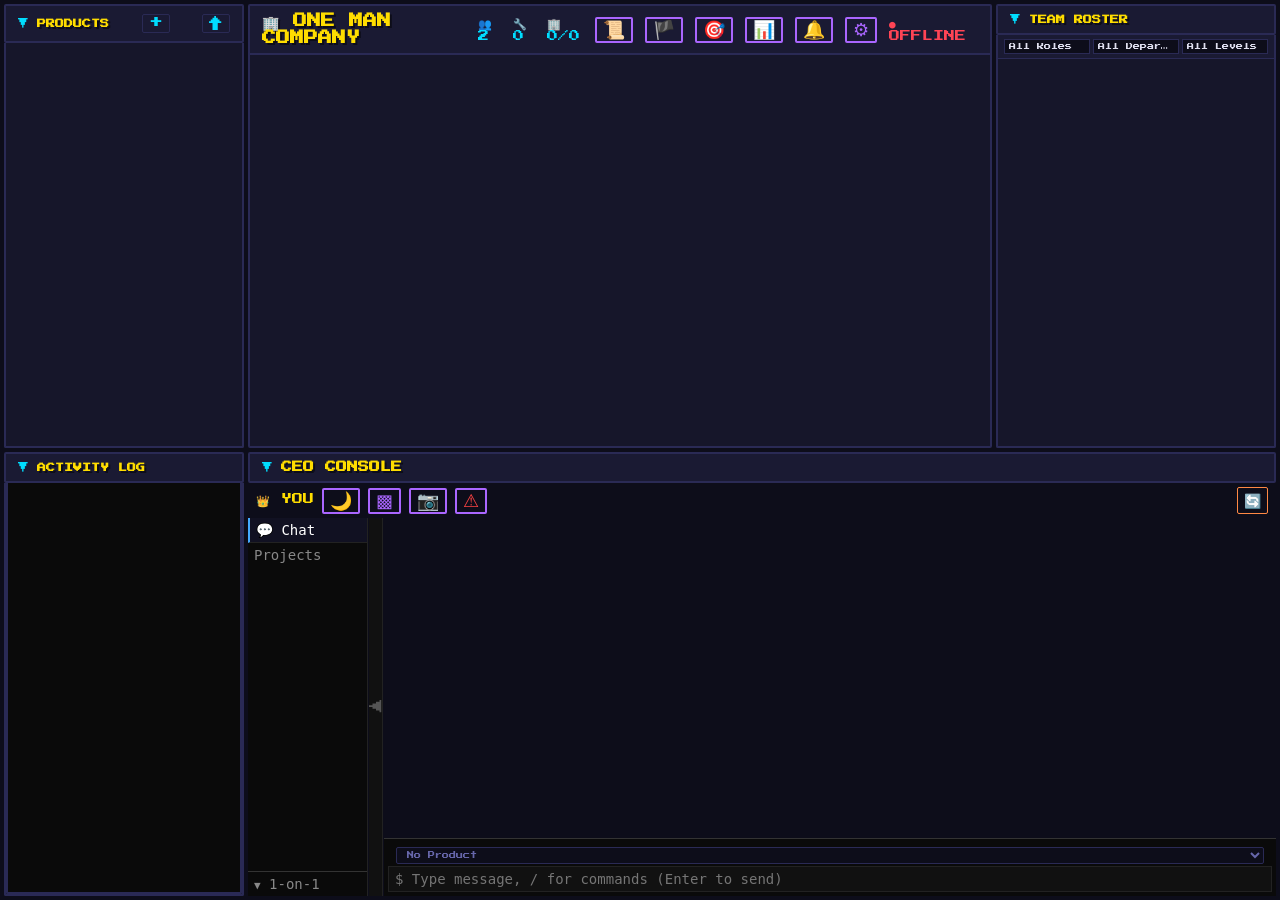
==== frontend/index.html @ 58954c48 "Added talent conversion" ====
<!DOCTYPE html>
<html lang="en">
<head>
  <meta charset="UTF-8">
  <meta name="viewport" content="width=device-width, initial-scale=1.0">
  <title>ONE MAN COMPANY</title>
  <link rel="preconnect" href="https://fonts.googleapis.com">
  <link rel="preconnect" href="https://fonts.gstatic.com" crossorigin>
  <link href="https://fonts.googleapis.com/css2?family=Press+Start+2P&display=swap" rel="stylesheet">
  <link rel="stylesheet" href="style.css">
  <script defer src="https://cloud.umami.is/script.js" data-website-id="e72ced7e-c551-40a9-b60e-18bb7db0592f"></script>
</head>
<body>
  <div id="app" role="application" aria-label="One Man Company CEO Console">
    <!-- Left top: Products & Projects -->
    <aside id="left-top-panel" aria-label="Products">
      <div class="collapsible-header" data-target="projects-panel-body">
        <span class="collapse-arrow">&#9660;</span>
        <h3 class="pixel-title">PRODUCTS</h3>
        <button id="create-product-btn" class="panel-add-btn" title="New Product" aria-label="New Product">+</button>
        <button id="import-product-btn" class="panel-add-btn" title="Import Product" aria-label="Import Product">&#8593;</button>
      </div>
      <div id="projects-panel-body" class="collapsible-body">
        <div id="projects-panel-list"></div>
      </div>
    </aside>

    <!-- Left bottom: Activity Log -->
    <aside id="left-bottom-panel" aria-label="Activity Log">
      <div class="collapsible-header" data-target="activity-body">
        <span class="collapse-arrow">&#9660;</span>
        <h3 class="pixel-title">ACTIVITY LOG</h3>
      </div>
      <div id="activity-body" class="collapsible-body collapsible-flex">
        <div id="activity-log" style="background:#0a0a0a;flex:1"></div>
      </div>
    </aside>

    <!-- Center top: Office Canvas -->
    <main id="office-panel">
      <div class="panel-header">
        <h1 class="pixel-title">&#127970; ONE MAN COMPANY <span id="app-version" class="version-badge"></span></h1>
        <div id="status-bar">
          <span class="status-item" id="employee-count">&#128101; 2</span>
          <span class="status-item status-clickable" id="tool-count" onclick="window.app.openToolList()">&#128295; 0</span>
          <span class="status-item" id="room-count">&#127970; 0/0</span>
          <!-- Meeting moved to /meeting slash command in CEO console -->
          <button id="ex-employee-toolbar-btn" class="toolbar-icon-btn" title="Ex-Employee Wall" aria-label="Ex-Employee Wall">&#128220;</button>
          <button id="company-culture-toolbar-btn" class="toolbar-icon-btn" title="Company Culture" aria-label="Company Culture">&#127988;</button>
          <button id="company-direction-toolbar-btn" class="toolbar-icon-btn" title="Company Direction" aria-label="Company Direction">&#127919;</button>
          <button id="dashboard-toolbar-btn" class="toolbar-icon-btn" title="Dashboard" aria-label="Dashboard">&#128202;</button>
          <button id="announcements-toolbar-btn" class="toolbar-icon-btn" title="Announcements" aria-label="Announcements" style="position:relative;">&#128276;<span id="announcements-badge" class="announcement-badge hidden"></span></button>
          <button id="settings-toolbar-btn" class="toolbar-icon-btn" title="Settings" aria-label="Settings">&#9881;</button>
          <span class="status-item" id="connection-status" role="status" aria-live="polite">&#9679; OFFLINE</span>
          <span class="status-item" id="last-sync-time"></span>
        </div>
      </div>
      <canvas id="office-canvas" width="640" height="480" aria-label="Office floor plan" role="img"></canvas>
      <div id="tooltip" class="tooltip hidden"></div>
    </main>

    <!-- Right top: Team Roster -->
    <aside id="roster-panel" aria-label="Team Roster">
      <div class="collapsible-header" data-target="roster-body">
        <span class="collapse-arrow">&#9660;</span>
        <h3 class="pixel-title">TEAM ROSTER</h3>
      </div>
      <div id="roster-body" class="collapsible-body">
        <div id="roster-filters" class="roster-filters">
          <select id="roster-filter-role" class="roster-filter-select"><option value="">All Roles</option></select>
          <select id="roster-filter-dept" class="roster-filter-select"><option value="">All Departments</option></select>
          <select id="roster-filter-level" class="roster-filter-select"><option value="">All Levels</option></select>
        </div>
        <div id="roster-list"></div>
      </div>
    </aside>

    <!-- Bottom spanning center+right: CEO Console -->
    <div id="console-panel">
      <div class="collapsible-header" data-target="ceo-body">
        <span class="collapse-arrow">&#9660;</span>
        <h2 class="pixel-title">CEO CONSOLE</h2>
      </div>
      <div id="ceo-body" class="collapsible-body collapsible-flex">
        <div id="ceo-avatar-area">
          <img id="ceo-avatar" width="32" height="32" src="/api/employees/00001/avatar" onerror="this.style.display='none'" />
          <span class="ceo-label">&#128081; YOU</span>
          <button id="dnd-toggle-btn" class="toolbar-icon-btn" title="Do Not Disturb" aria-label="Do Not Disturb">&#127769;</button>
          <button id="bg-tasks-toolbar-btn" class="toolbar-icon-btn" title="Background Tasks" aria-label="Background Tasks">&#9641;</button>
          <button id="screenshot-toolbar-btn" class="toolbar-icon-btn" title="Export SVG Screenshot" aria-label="Export SVG Screenshot">&#128247;</button>
          <button id="abort-all-toolbar-btn" class="toolbar-icon-btn" title="Stop All Tasks" aria-label="Stop All Tasks" style="color: #ff4444;">&#9888;</button>
          <button id="reload-toolbar-btn" class="reload-btn" title="Force reload all data from disk" aria-label="Force reload all data from disk">&#128260;</button>
        </div>
        <div id="ceo-split">
          <div id="ceo-project-list">
            <div id="ceo-chat-btn" class="ceo-nav-btn active" title="Chat with EA">&#128172; Chat</div>
            <div class="ceo-section-header">Projects</div>
            <div id="ceo-projects-section"></div>
            <div id="ceo-oneonone-section">
              <div class="ceo-section-header" id="ceo-oneonone-toggle">
                <span class="ceo-section-arrow">&#9660;</span> 1-on-1
              </div>
              <div id="ceo-oneonone-items"></div>
            </div>
          </div>
          <div id="ceo-list-toggle" title="Toggle project list">&#9664;</div>
          <div id="ceo-conv-panel">
            <div id="ceo-conv-messages"></div>
            <div id="ceo-typing-indicator" class="hidden">
              <span class="ceo-typing-dot"></span>
              <span class="ceo-typing-dot"></span>
              <span class="ceo-typing-dot"></span>
            </div>
            <div id="ceo-conv-input-area">
              <div id="ceo-product-row">
                <select id="ceo-product-select" title="Link task to product">
                  <option value="">No Product</option>
                </select>
              </div>
              <div id="ceo-conv-input-row">
                <textarea id="ceo-conv-input" placeholder="$ Type message, / for commands (Enter to send)" rows="1" aria-label="CEO message input"></textarea>
                <input type="file" id="ceo-file-input" multiple hidden />
              </div>
              <div id="ceo-slash-menu" class="hidden"></div>
            </div>
          </div>
        </div>
      </div>

      <!-- Unified Conversation Chat (replaces CEO Console when active) -->
      <div id="right-panel-chat" class="hidden"></div>
    </div>
  </div>

  <!-- Settings Floating Panel (positioned via JS) -->
  <div id="settings-floating-panel" class="floating-panel hidden">
    <div class="floating-panel-header">
      <span>&#9881; SETTINGS</span>
      <button class="floating-panel-close" onclick="document.getElementById('settings-floating-panel').classList.add('hidden')">&#10005;</button>
    </div>
    <div class="floating-panel-body">
      <div class="settings-section-header" data-target="settings-api-body">
        <span class="settings-collapse-arrow">&#9654;</span>
        <span class="settings-section-title">&#128273; API Connections</span>
      </div>
      <div id="settings-api-body" class="settings-section-body">
        <div id="api-settings-content"></div>
      </div>
      <div class="settings-section-header" data-target="settings-crons-body">
        <span class="settings-collapse-arrow">&#9654;</span>
        <span class="settings-section-title">&#9200; System Crons</span>
      </div>
      <div id="settings-crons-body" class="settings-section-body collapsed">
        <div id="system-crons-content"></div>
      </div>
      <div class="settings-section-header" data-target="settings-display-body">
        <span class="settings-collapse-arrow">&#9654;</span>
        <span class="settings-section-title">&#128065; Display</span>
      </div>
      <div id="settings-display-body" class="settings-section-body collapsed">
        <div style="padding: 8px;">
          <label style="color: #aaa; font-size: 10px; display: block; margin-bottom: 6px;">Text Size</label>
          <div style="display: flex; align-items: center; gap: 8px;">
            <span style="color: #888; font-size: 8px;">A</span>
            <input type="range" id="font-boost-slider" min="0" max="9" value="2" step="1" style="flex: 1; accent-color: var(--pixel-cyan);" />
            <span style="color: #888; font-size: 14px; font-weight: bold;">A</span>
            <span id="font-boost-label" style="color: var(--pixel-cyan); font-size: 10px; min-width: 30px;">+2px</span>
          </div>
        </div>
      </div>
    </div>
  </div>

  <!-- Announcements Panel -->
  <div id="announcements-panel" class="floating-panel hidden" style="right: 120px; top: 36px; left: auto; width: 380px; max-height: 480px;">
    <div class="floating-panel-header">
      <span>&#128276; Announcements</span>
      <button class="floating-panel-close" onclick="document.getElementById('announcements-panel').classList.add('hidden')">&#10005;</button>
    </div>
    <div class="floating-panel-body" id="announcements-list" style="overflow-y: auto; max-height: 420px; padding: 8px;">
      <div style="color: #666; font-size: 10px; text-align: center; padding: 20px 0;">Loading...</div>
    </div>
  </div>

  <!-- 1-on-1 Meeting Modal (conversational chat) -->
  <div id="oneonone-modal" class="modal-overlay hidden">
    <div class="modal-content oneonone-modal-content">
      <!-- Phase 1: Select meeting type + employee -->
      <div id="oneonone-setup" class="oneonone-phase">
        <div class="modal-header">
          <h3 class="pixel-title">&#127891; Meeting</h3>
          <button id="oneonone-close-btn" class="modal-close">&#10005;</button>
        </div>
        <div class="modal-body" style="flex-direction:column;padding:12px;">
          <label class="guidance-label">Meeting Type:</label>
          <select id="meeting-type-select">
            <option value="oneonone">1-on-1 Meeting</option>
            <option value="all_hands">All-Hands (CEO Address)</option>
            <option value="discussion">Discussion (Open Floor)</option>
          </select>
          <div id="oneonone-employee-select-row">
            <label class="guidance-label" style="margin-top:8px;">Select Employee:</label>
            <select id="oneonone-target">
              <option value="">-- Select Employee --</option>
            </select>
          </div>
          <button id="oneonone-start-btn" class="pixel-btn guidance" disabled style="margin-top:10px;">&#127891; Start Meeting</button>
        </div>
      </div>
      <!-- Phase 2: Chat -->
      <div id="oneonone-chat-phase" class="oneonone-phase hidden">
        <div class="modal-header">
          <h3 class="pixel-title" id="oneonone-chat-title">&#127891; 1-on-1 Meeting</h3>
          <button id="oneonone-close-btn2" class="modal-close">&#10005;</button>
        </div>
        <div class="chat-container">
          <div id="oneonone-chat" class="chat-messages"></div>
          <div id="oneonone-typing" class="chat-typing hidden">
            <div class="typing-avatar">&#129302;</div>
            <div class="typing-dots"><span></span><span></span><span></span></div>
          </div>
        </div>
        <div id="oneonone-preview-bar" class="chat-preview-bar hidden"></div>
        <div class="chat-input-area">
          <label class="chat-attach-btn" title="Attach file or image">
            <input type="file" id="oneonone-file-input" multiple hidden />
            &#128206;
          </label>
          <textarea id="oneonone-input" class="chat-textarea" placeholder="Type a message..." rows="1"></textarea>
          <button id="oneonone-send-btn" class="chat-send-btn" title="Send">&#9654;</button>
        </div>
        <div class="oneonone-actions">
          <button id="oneonone-end-btn" class="pixel-btn secondary">&#128308; End Meeting</button>
        </div>
      </div>
    </div>
  </div>

  <!-- Employee Detail Modal -->
  <div id="employee-modal" class="modal-overlay hidden">
    <div class="modal-content employee-modal-content">
      <div class="modal-header">
        <h3 class="pixel-title" id="emp-modal-title">Employee Details</h3>
        <button id="employee-close-btn" class="modal-close">&#10005;</button>
      </div>
      <div class="modal-body employee-modal-body">
        <div class="emp-detail-grid">
          <!-- Left: Status (compact) + Work Principles + 1-on-1 Notes -->
          <div class="emp-detail-col emp-detail-left">
            <div class="employee-avatar-section" id="emp-detail-avatar-section">
              <img id="emp-detail-avatar" class="employee-avatar" alt="AI employee avatar" />
              <label class="avatar-upload-btn">
                Upload Avatar
                <input type="file" accept="image/png,image/jpeg" style="display:none" id="emp-avatar-upload-input" />
              </label>
            </div>
            <div class="emp-detail-status-card">
              <div class="emp-detail-row">
                <span class="emp-detail-label">#</span>
                <span class="emp-detail-value" id="emp-detail-number"></span>
              </div>
              <div class="emp-detail-row">
                <span class="emp-detail-label">Name</span>
                <span class="emp-detail-value" id="emp-detail-name"></span>
              </div>
              <div class="emp-detail-row">
                <span class="emp-detail-label">Nickname</span>
                <span class="emp-detail-value" id="emp-detail-nickname"></span>
              </div>
              <div class="emp-detail-row">
                <span class="emp-detail-label">Dept</span>
                <span class="emp-detail-value" id="emp-detail-department"></span>
              </div>
              <div class="emp-detail-row">
                <span class="emp-detail-label">Role</span>
                <span class="emp-detail-value" id="emp-detail-role"></span>
              </div>
              <div class="emp-detail-row">
                <span class="emp-detail-label">Level</span>
                <span class="emp-detail-value" id="emp-detail-level"></span>
              </div>
              <div class="emp-detail-row">
                <span class="emp-detail-label">Skills</span>
                <span class="emp-detail-value" id="emp-detail-skills"></span>
              </div>
              <div class="emp-detail-row">
                <span class="emp-detail-label">Perms</span>
                <span class="emp-detail-value" id="emp-detail-permissions"></span>
              </div>
              <div class="emp-detail-row">
                <span class="emp-detail-label">Salary</span>
                <span class="emp-detail-value" id="emp-detail-salary"></span>
              </div>
              <div class="emp-detail-row perf-row">
                <span class="emp-detail-label">Perf</span>
                <div class="emp-detail-value" id="emp-detail-perf-wrapper"></div>
              </div>
              <div id="emp-detail-hr-badges" class="emp-detail-row"></div>
              <div id="emp-detail-okr-section" class="emp-detail-section emp-okr-section hidden">
                <div class="emp-detail-section-title">OKRs</div>
                <div class="emp-detail-section-content" id="emp-detail-okrs"></div>
              </div>
              <div id="emp-settings-container" class="emp-detail-section emp-model-section-wrap">
                <!-- Dynamically rendered from manifest.json settings -->
              </div>
              <button id="emp-oneonone-btn" class="pixel-btn emp-fire-btn">&#127891; Start 1-on-1</button>
              <button id="emp-fire-btn" class="pixel-btn danger emp-fire-btn" style="display:none;">
                &#128308; Dismiss Employee
              </button>
            </div>

            <div class="emp-detail-section emp-detail-flex-section">
              <div class="emp-detail-section-title">Work Principles</div>
              <div class="emp-detail-section-content" id="emp-detail-principles"></div>
            </div>

            <div class="emp-detail-section emp-detail-flex-section">
              <div class="emp-detail-section-title">1-on-1 Notes</div>
              <div class="emp-detail-section-content" id="emp-detail-guidance"></div>
            </div>

            <div class="emp-detail-section emp-detail-flex-section" id="emp-detail-cron-section">
              <div class="emp-detail-section-title" style="display:flex;align-items:center;justify-content:space-between;">
                <span>Scheduled Jobs</span>
                <button class="emp-cron-stop-all-btn" id="emp-cron-stop-all-btn" style="display:none;">Stop All</button>
              </div>
              <div class="emp-detail-section-content" id="emp-detail-crons">
                <span class="empty-hint">No scheduled jobs</span>
              </div>
            </div>

            <div class="emp-section" id="emp-detail-projects-section">
              <div class="emp-section-title">Project History</div>
              <div id="emp-detail-projects" class="emp-detail-projects">
                <span class="empty-hint">Loading...</span>
              </div>
            </div>
          </div>

          <!-- Center: Task Board -->
          <div class="emp-detail-col emp-detail-center">
            <div class="emp-detail-section emp-detail-fill-section">
              <div class="emp-detail-section-title">Task Board</div>
              <div class="emp-detail-section-content" id="emp-detail-taskboard">
                <span class="empty-hint">No tasks</span>
              </div>
            </div>
          </div>

          <!-- Right: Execution Log + Work History -->
          <div class="emp-detail-col emp-detail-right">
            <div class="emp-detail-section emp-detail-fill-section">
              <div class="emp-detail-section-title">Execution Log</div>
              <div class="emp-detail-section-content emp-log-viewer" id="emp-detail-logs">
                <span class="empty-hint">No logs</span>
              </div>
            </div>
            <div class="emp-detail-section" style="max-height:150px;overflow-y:auto;margin-top:4px">
              <div class="emp-detail-section-title">Work History</div>
              <div class="emp-detail-section-content" id="emp-detail-progress">
                <span class="empty-hint">No work history</span>
              </div>
            </div>
          </div>
        </div>
      </div>
    </div>
  </div>

  <!-- Workflow Viewer/Editor Modal -->
  <div id="workflow-modal" class="modal-overlay hidden">
    <div class="modal-content">
      <div class="modal-header">
        <h3 class="pixel-title">&#128203; Company Rules — Workflows</h3>
        <button id="workflow-close-btn" class="modal-close">&#10005;</button>
      </div>
      <div class="modal-body">
        <div id="workflow-list" class="workflow-sidebar"></div>
        <div id="workflow-editor" class="workflow-main">
          <div id="workflow-placeholder" class="workflow-placeholder">&#8592; Select a workflow to view</div>
          <div id="workflow-rendered" class="workflow-rendered hidden"></div>
          <textarea id="workflow-content" class="workflow-textarea hidden" rows="20"></textarea>
        </div>
      </div>
      <div class="modal-footer">
        <button id="workflow-edit-btn" class="pixel-btn" disabled>&#9998; Edit</button>
        <button id="workflow-save-btn" class="pixel-btn hidden" disabled>&#128190; Save Changes</button>
        <button id="workflow-cancel-btn" class="pixel-btn secondary">Cancel</button>
      </div>
    </div>
  </div>

  <!-- Meeting Room Zoom Modal -->
  <div id="meeting-modal" class="modal-overlay hidden">
    <div class="modal-content meeting-modal-content">
      <div class="modal-header">
        <h3 class="pixel-title" id="meeting-modal-title">&#127970; Meeting Room</h3>
        <div class="meeting-modal-status">
          <span id="meeting-modal-status-led" class="status-led free"></span>
          <span id="meeting-modal-status-text" class="status-text">Available</span>
        </div>
        <button id="meeting-close-btn" class="modal-close">&#10005;</button>
      </div>
      <div class="modal-body meeting-modal-body">
        <!-- Left: Room info + participants -->
        <div id="meeting-info-panel" class="meeting-info">
          <div class="meeting-info-block">
            <div class="meeting-info-label">Capacity</div>
            <div id="meeting-capacity" class="meeting-info-value">6 people</div>
          </div>
          <div class="meeting-info-block">
            <div class="meeting-info-label">Participants</div>
            <div id="meeting-participants" class="meeting-participants-list">None</div>
          </div>
        </div>
        <!-- Right: Chat panel -->
        <div id="meeting-chat-panel" class="meeting-chat">
          <div class="meeting-chat-header">Live Meeting Log</div>
          <div id="meeting-chat-messages" class="meeting-chat-messages"></div>
        </div>
        <div id="meeting-ceo-input-area" class="chat-input-area hidden">
          <textarea id="meeting-ceo-input" class="chat-textarea" placeholder="Send a message to this meeting..." rows="1"></textarea>
          <button id="meeting-ceo-send-btn" class="chat-send-btn">&#9654;</button>
        </div>
      </div>
    </div>
  </div>

  <!-- Hiring Request Modal (COO → CEO) -->
  <div id="hiring-request-modal" class="modal-overlay hidden">
    <div class="modal-content" style="max-width:320px;">
      <div class="modal-header">
        <h3 class="pixel-title">&#128188; COO Hiring Request</h3>
        <button id="hiring-request-close-btn" class="modal-close">&#10005;</button>
      </div>
      <div class="modal-body" id="hiring-request-body"></div>
      <div style="display:flex;gap:6px;justify-content:flex-end;padding:6px 8px;">
        <button id="hiring-request-reject" class="pixel-btn" style="background:var(--pixel-red);font-size:7px;padding:3px 8px;">Reject</button>
        <button id="hiring-request-approve" class="pixel-btn" style="background:var(--pixel-green);font-size:7px;padding:3px 8px;">Approve</button>
      </div>
    </div>
  </div>

  <!-- Candidate Selection Modal (Boss Online) -->
  <div id="candidate-modal" class="modal-overlay hidden">
    <div class="modal-content candidate-modal-content">
      <div class="modal-header">
        <h3 class="pixel-title">&#128100; Boss Online — Candidate Selection</h3>
        <button id="candidate-close-btn" class="modal-close">&#10005;</button>
      </div>
      <div class="modal-body candidate-modal-body">
        <div id="candidate-jd" class="candidate-jd"></div>
        <div id="candidate-roles" class="candidate-roles"></div>
        <div id="candidate-detail-panel" class="candidate-detail-panel hidden">
          <div class="detail-panel-header">
            <button id="detail-panel-close" class="detail-panel-close">&times;</button>
          </div>
          <div id="detail-panel-content" class="detail-panel-content"></div>
          <div class="detail-panel-actions">
            <button id="detail-interview-btn" class="pixel-btn">&#128172; Interview</button>
            <button id="detail-select-btn" class="pixel-btn secondary">&#10004; Select</button>
          </div>
        </div>
      </div>
      <div id="candidate-batch-bar" class="candidate-batch-bar hidden">
        <span id="candidate-batch-count" class="batch-count">0 selected</span>
        <button id="candidate-batch-hire-btn" class="pixel-btn batch-hire-btn" disabled>RECRUIT PARTY (0)</button>
      </div>
    </div>
  </div>

  <!-- Talent Pool Modal -->
  <div id="talent-pool-modal" class="modal-overlay hidden">
    <div class="modal-content talent-pool-modal-content">
      <div class="modal-header">
        <h3 class="pixel-title">&#128188; Talent Pool</h3>
        <span id="talent-pool-source-badge" class="talent-pool-badge"></span>
        <button id="talent-pool-close-btn" class="modal-close">&#10005;</button>
      </div>
      <div class="modal-body talent-pool-modal-body">
        <div id="talent-pool-list" class="talent-pool-list"></div>
      </div>
    </div>
  </div>

  <!-- Interview Chatbot Modal -->
  <div id="interview-modal" class="modal-overlay hidden">
    <div class="modal-content interview-modal-content">
      <div class="modal-header interview-header">
        <div class="interview-header-info">
          <h3 class="pixel-title" id="interview-modal-title">&#128172; Interview</h3>
          <span class="interview-model-badge" id="interview-model-badge"></span>
        </div>
        <button id="interview-close-btn" class="modal-close">&#10005;</button>
      </div>
      <div class="chat-container">
        <div id="interview-chat" class="chat-messages"></div>
        <div id="interview-typing" class="chat-typing hidden">
          <div class="typing-avatar">&#129302;</div>
          <div class="typing-dots"><span></span><span></span><span></span></div>
        </div>
      </div>
      <div id="interview-preview-bar" class="chat-preview-bar hidden"></div>
      <div class="chat-input-area">
        <label class="chat-attach-btn" title="Attach file or image">
          <input type="file" id="interview-file-input" multiple hidden />
          &#128206;
        </label>
        <textarea id="interview-question" class="chat-textarea" placeholder="Type a message..." rows="1"></textarea>
        <button id="interview-ask-btn" class="chat-send-btn" title="Send">&#9654;</button>
      </div>
      <div class="interview-actions">
        <button id="interview-hire-btn" class="pixel-btn">&#9989; Hire</button>
        <button id="interview-back-btn" class="pixel-btn secondary">&#8592; Back to Candidates</button>
      </div>
    </div>
  </div>

  <!-- Hosting Remap Modal -->
  <div id="hosting-remap-modal" class="modal-overlay hidden">
    <div class="modal-content hosting-remap-modal-content">
      <div class="modal-header">
        <h3 class="pixel-title">&#128295; Hosting Remap</h3>
        <button id="remap-close-btn" class="modal-close">&#10005;</button>
      </div>
      <div class="modal-body hosting-remap-body">
        <p class="remap-explanation">Some candidates require Claude CLI (self-hosted). Remap them to your provider to hire as company-hosted employees.</p>
        <div id="remap-candidates-list" class="remap-candidates-list"></div>
      </div>
      <div class="remap-actions">
        <button id="remap-audit-btn" class="pixel-btn secondary">&#128270; Audit Skills</button>
        <button id="remap-cancel-btn" class="pixel-btn secondary">Cancel</button>
        <button id="remap-confirm-btn" class="pixel-btn">Confirm &amp; Continue</button>
      </div>
      <!-- Skill Audit Results (shown inline after audit) -->
      <div id="remap-audit-panel" class="remap-audit-panel hidden">
        <div class="remap-audit-header">
          <span class="remap-audit-title">&#128270; Skill Audit Results</span>
          <span id="remap-audit-model-badge" class="interview-model-badge"></span>
        </div>
        <div id="remap-audit-progress" class="remap-audit-progress hidden">
          <span class="remap-audit-progress-text">Auditing skills...</span>
        </div>
        <div id="remap-audit-results" class="remap-audit-results"></div>
      </div>
    </div>
  </div>

  <!-- Onboarding Progress Toast (non-blocking, bottom-right corner) -->
  <div id="onboarding-progress-modal" class="onboarding-toast hidden">
    <div class="onboarding-toast-header">
      <span class="onboarding-toast-title">&#128640; Onboarding</span>
      <button id="onboarding-toggle-btn" class="onboarding-toast-toggle">&#9660;</button>
      <button id="onboarding-done-btn" class="onboarding-toast-close hidden">&#10005;</button>
    </div>
    <div id="onboarding-toast-body" class="onboarding-toast-body">
      <div id="onboarding-progress-list" class="onboarding-list"></div>
    </div>
  </div>

  <!-- Ex-Employee Wall Modal -->
  <div id="ex-employee-modal" class="modal-overlay hidden">
    <div class="modal-content ex-employee-modal-content">
      <div class="modal-header">
        <h3 class="pixel-title">&#128220; Ex-Employee Wall</h3>
        <button id="ex-employee-close-btn" class="modal-close">&#10005;</button>
      </div>
      <div class="modal-body">
        <div id="ex-employee-list" class="ex-employee-list"></div>
      </div>
    </div>
  </div>

  <!-- Operations Dashboard Modal -->
  <div id="dashboard-modal" class="modal-overlay hidden">
    <div class="modal-content dashboard-modal-content">
      <div class="modal-header">
        <h3 class="pixel-title">&#128202; Dashboard</h3>
        <button id="dashboard-close-btn" class="modal-close">&#10005;</button>
      </div>
      <div class="modal-body">
        <div id="dashboard-content" class="dashboard-grid"></div>
      </div>
    </div>
  </div>

  <!-- Company Culture Modal -->
  <div id="company-culture-modal" class="modal-overlay hidden">
    <div class="modal-content company-culture-modal-content">
      <div class="modal-header">
        <h3 class="pixel-title">&#127988; Company Culture</h3>
        <button id="company-culture-close-btn" class="modal-close">&#10005;</button>
      </div>
      <div class="modal-body company-culture-body">
        <div class="company-culture-input-area">
          <textarea id="company-culture-input" placeholder="Add a new culture entry..." rows="2"></textarea>
          <button id="company-culture-add-btn" class="pixel-btn">&#10010; Add</button>
        </div>
        <div id="company-culture-list" class="company-culture-list"></div>
      </div>
    </div>
  </div>

  <!-- Tool List Modal -->
  <div id="tool-list-modal" class="modal-overlay hidden">
    <div class="modal-content tool-list-modal-content">
      <div class="modal-header">
        <h3 class="pixel-title">&#128295; TOOL LIST</h3>
        <button class="modal-close" onclick="document.getElementById('tool-list-modal').classList.add('hidden')">&times;</button>
      </div>
      <div class="modal-body" style="flex-direction:column;padding:8px;overflow-y:auto;">
        <div id="tool-list-body"></div>
      </div>
    </div>
  </div>

  <!-- Project Wall Modal -->
  <div id="project-modal" class="modal-overlay hidden">
    <div class="modal-content project-modal-content">
      <div class="modal-header">
        <h3 class="pixel-title">&#128203; Project Wall — All Tasks</h3>
        <button id="project-close-btn" class="modal-close">&#10005;</button>
      </div>
      <div class="modal-body">
        <div id="project-list" class="project-list"></div>
        <div id="project-detail" class="project-detail hidden">
          <div id="project-detail-content"></div>
        </div>
      </div>
    </div>
  </div>

  <!-- Product Detail Modal -->
  <div id="product-modal" class="modal-overlay hidden">
    <div class="modal-content product-modal-content">
      <div class="modal-header">
        <h3 class="pixel-title" id="product-modal-title">Product Detail</h3>
        <button id="product-close-btn" class="modal-close">&#10005;</button>
      </div>
      <div class="modal-body">
        <div id="product-detail-content"></div>
      </div>
    </div>
  </div>

  <!-- Company Direction Modal -->
  <div id="company-direction-modal" class="modal-overlay hidden">
    <div class="modal-content company-direction-modal-content">
      <div class="modal-header">
        <h3 class="pixel-title">&#127919; Company Direction</h3>
        <button id="company-direction-close-btn" class="modal-close">&#10005;</button>
      </div>
      <div class="modal-body company-direction-body">
        <p style="font-size:7px;color:var(--text-dim);margin:0 0 8px;">Set the company strategy / direction. This is injected into every employee's prompt.</p>
        <textarea id="company-direction-input" placeholder="e.g. We focus on AI-driven creative tools for indie creators..." rows="5" style="width:100%;background:var(--bg-dark);color:var(--pixel-white);border:2px solid var(--border);font-family:'Press Start 2P',monospace;font-size:7px;padding:6px;resize:vertical;"></textarea>
        <div style="margin-top:8px;display:flex;gap:6px;">
          <button id="company-direction-enrich-btn" class="pixel-btn secondary" onclick="app.enrichCompanyDirection()">&#10024; Polish / Enrich</button>
          <button id="company-direction-save-btn" class="pixel-btn">&#128190; Save</button>
        </div>
        <div id="company-direction-current" style="margin-top:12px;padding:8px;background:var(--bg-dark);border:2px solid var(--border);border-radius:4px;font-size:7px;color:var(--text-dim);white-space:pre-wrap;max-height:120px;overflow-y:auto;display:none;">
        </div>
      </div>
    </div>
  </div>

  <!-- Generic popup modal (dynamically filled by open_popup events) -->
  <div id="generic-popup-modal" class="modal-overlay hidden">
    <div class="modal-content generic-popup-content">
      <div class="modal-header">
        <h3 class="pixel-title" id="generic-popup-title">Notification</h3>
        <button id="generic-popup-close-btn" class="modal-close">&#10005;</button>
      </div>
      <div class="modal-body" id="generic-popup-body" style="flex-direction:column;padding:12px;">
      </div>
      <div class="modal-footer" id="generic-popup-footer" style="display:none;">
      </div>
    </div>
  </div>

  <!-- Code update banner -->
  <div id="code-update-banner" class="code-update-banner hidden">
    <span id="code-update-text">&#128260; Code updated</span>
    <button id="code-update-apply-btn" class="pixel-btn small">Apply</button>
    <button id="code-update-dismiss-btn" class="dismiss-btn">&times;</button>
  </div>

  <!-- Reconnecting overlay -->
  <div id="reconnecting-overlay" class="reconnecting-overlay hidden">
    <span class="reconnecting-text">&#128260; Reconnecting...</span>
  </div>

  <!-- Background Tasks Modal -->
  <div id="bg-tasks-modal" class="modal-overlay hidden">
    <div class="modal-content bg-tasks-modal-content">
      <div class="modal-header">
        <h3 class="pixel-title">&#9608; BACKGROUND TASKS</h3>
        <span id="bg-tasks-slots" class="bg-tasks-slots"></span>
        <button id="bg-tasks-close-btn" class="modal-close">&#10005;</button>
      </div>
      <div class="modal-body bg-tasks-body">
        <div id="bg-tasks-list" class="bg-tasks-list"></div>
        <div id="bg-tasks-detail" class="bg-tasks-detail">
          <div class="bg-tasks-detail-empty">Select a task</div>
        </div>
      </div>
    </div>
  </div>

  <!-- Create Product Modal -->
  <div id="create-product-modal" class="modal-overlay hidden">
    <div class="modal-content" style="max-width: 420px;">
      <div class="modal-header">
        <h3 class="pixel-title">NEW PRODUCT</h3>
        <button class="modal-close" data-modal="create-product-modal">&times;</button>
      </div>
      <div class="modal-body" style="flex-direction:column;padding:12px;">
        <div class="form-group">
          <label class="form-label">Name</label>
          <input type="text" id="create-product-name" class="form-input" placeholder="e.g. OneManCompany官网" />
        </div>
        <div class="form-group">
          <label class="form-label">Objective</label>
          <textarea id="create-product-desc" class="form-input" rows="2" placeholder="Product goal / objective"></textarea>
        </div>
        <div class="form-group">
          <label class="form-label">Owner</label>
          <select id="create-product-owner" class="form-input">
            <option value="">Select owner...</option>
          </select>
        </div>
        <div id="create-product-krs">
          <label class="form-label">Key Results</label>
          <div id="kr-list"></div>
          <button id="add-kr-btn" class="btn-small">+ Add KR</button>
        </div>
        <div class="form-actions">
          <button id="submit-create-product" class="btn-primary">Create</button>
        </div>
      </div>
    </div>
  </div>

  <!-- Trace Viewer Modal -->
  <div id="trace-modal" class="modal-overlay hidden">
    <div class="modal-content" style="width:90vw;max-width:1200px;height:80vh;padding:0;background:#0a0a0a;border:1px solid #333">
      <button class="modal-close" onclick="document.getElementById('trace-modal').classList.add('hidden')">&times;</button>
      <div class="trace-container" style="height:100%">
        <div class="trace-header">
          <span class="trace-header-title" id="trace-modal-title">TRACE VIEWER</span>
          <span class="trace-header-meta" id="trace-modal-meta"></span>
        </div>
        <div id="trace-feed-panel" style="flex:1;overflow:hidden"></div>
      </div>
    </div>
  </div>

  <link rel="stylesheet" href="https://cdn.jsdelivr.net/npm/@xterm/xterm@5.5.0/css/xterm.min.css">
  <script src="https://cdn.jsdelivr.net/npm/@xterm/xterm@5.5.0/lib/xterm.min.js"></script>
  <script src="https://cdn.jsdelivr.net/npm/@xterm/addon-fit@0.10.0/lib/addon-fit.min.js"></script>
<script src="https://unpkg.com/@antv/g6@4.8.24/dist/g6.min.js"></script>
  <script src="conversation.js"></script>
  <script src="office-tileatlas.js?v=17"></script>
  <script src="office-camera.js?v=4"></script>
  <script src="office-map.js?v=3"></script>
  <script src="office-minimap.js?v=2"></script>
  <script src="vendor/canvas2svg.js?v=1"></script>
  <script src="office.js?v=29"></script>
  <script src="screenshot.js?v=1"></script>
  <script src="task-tree-g6.js?v=1"></script>
  <link rel="stylesheet" href="trace-viewer.css">
  <script src="trace-viewer.js"></script>
  <script src="xterm-log.js"></script>
  <script src="ceo-terminal.js"></script>
  <script src="resize-handler.js"></script>
  <script src="plugin-loader.js"></script>
  <script src="app.js"></script>
</body>
</html>
---- frontend/style.css ----
/* ===== One Man Company — Pixel Art Theme ===== */

:root {
  --bg-dark: #0d0d1a;
  --bg-panel: #16162a;
  --bg-panel-alt: #1a1a33;
  --border: #2a2a55;
  --pixel-green: #00ff88;
  --pixel-blue: #4488ff;
  --pixel-yellow: #ffdd00;
  --pixel-red: #ff4455;
  --pixel-cyan: #00ddff;
  --pixel-purple: #aa66ff;
  --pixel-orange: #ff8844;
  --pixel-white: #e0e0f0;
  --pixel-gray: #888899;
  --text-dim: #6666aa;
  --text-primary: #e0e0f0;
  --font-pixel: 'Press Start 2P', monospace;
  --font-mono: 'Courier New', Courier, monospace;
  --bg-card: #16162a;
  --font-boost: 2px;  /* Text size boost: 0px (small), 2px (medium, default), 4px (large) */

  /* ═══ Typography Scale (Primitive) ═══ */
  --size-1: calc(5px + var(--font-boost));   /* 7px  — micro */
  --size-2: calc(7px + var(--font-boost));   /* 9px  — label */
  --size-3: calc(9px + var(--font-boost));   /* 11px — body */
  --size-4: calc(12px + var(--font-boost));  /* 14px — subheading */
  --size-5: calc(16px + var(--font-boost));  /* 18px — heading */
  --size-6: calc(24px + var(--font-boost));  /* 26px — display */

  /* ═══ Typography Scale (Semantic) ═══ */
  --text-display: var(--size-6);
  --text-heading: var(--size-5);
  --text-subheading: var(--size-4);
  --text-body: var(--size-3);
  --text-label: var(--size-2);
  --text-micro: var(--size-1);

  /* ═══ Spacing Scale (Primitive) ═══ */
  --sp-1: 4px;
  --sp-2: 8px;
  --sp-3: 12px;
  --sp-4: 16px;
  --sp-5: 24px;
  --sp-6: 32px;
  --sp-8: 48px;

  /* ═══ Spacing Scale (Semantic) ═══ */
  --gap-inline: var(--sp-2);
  --gap-stack: var(--sp-3);
  --gap-section: var(--sp-5);
  --pad-component: var(--sp-3);
  --pad-panel: var(--sp-4);
  --pad-button: var(--sp-2) var(--sp-3);

  /* ═══ Radius Scale ═══ */
  --radius-sm: 2px;
  --radius-md: 4px;
  --radius-full: 50%;

  /* z-index scale */
  --z-base: 2;
  --z-dropdown: 10;
  --z-sticky: 100;
  --z-overlay: 200;
  --z-floating: 300;
  --z-modal: 900;
  --z-toast-backdrop: 9998;
  --z-toast: 9999;
  --z-critical: 99999;
}

* {
  box-sizing: border-box;
  image-rendering: pixelated;
  image-rendering: crisp-edges;
}

:focus-visible {
  outline: 2px solid var(--pixel-cyan);
  outline-offset: 2px;
}

input:focus-visible,
textarea:focus-visible,
select:focus-visible {
  outline: 2px solid var(--pixel-cyan);
  outline-offset: 0;
}

body {
  background: var(--bg-dark);
  color: var(--pixel-white);
  font-family: 'Press Start 2P', monospace;
  font-size: var(--text-subheading);
  margin: 0;
  overflow: hidden;
}

/* ===== 2D Grid Layout ===== */
#app {
  display: grid;
  grid-template-columns: 240px 1fr 280px;
  grid-template-rows: 1fr 1fr; /* overridden by resize-handler.js */
  grid-template-areas:
    "left-top    canvas   roster"
    "left-bottom console  console";
  height: 100vh;
  gap: var(--sp-1);
  padding: var(--sp-1);
}

/* During resize drag: prevent canvas/iframes from stealing pointer events */
body.resize-dragging * {
  pointer-events: none !important;
}
body.resize-dragging {
  pointer-events: auto !important;
}

#left-top-panel {
  grid-area: left-top;
  display: flex;
  flex-direction: column;
  overflow: hidden;
}

#left-bottom-panel {
  grid-area: left-bottom;
  display: flex;
  flex-direction: column;
  overflow: hidden;
}

#roster-panel {
  grid-area: roster;
  display: flex;
  flex-direction: column;
  overflow: hidden;
}

/* ===== Collapsible Panels ===== */
.collapsible-header {
  display: flex;
  align-items: center;
  gap: var(--sp-2);
  padding: var(--sp-2) var(--pad-component);
  background: var(--bg-panel-alt);
  border: 2px solid var(--border);
  border-radius: var(--radius-sm);
  cursor: pointer;
  user-select: none;
  transition: background 0.15s;
}

.collapsible-header:hover {
  background: #222244;
}

.collapsible-header .pixel-title {
  margin: 0;
}

.collapse-arrow {
  font-size: var(--text-body);
  color: var(--pixel-cyan);
  transition: transform 0.25s ease;
  display: inline-block;
}

.collapsible-header.collapsed .collapse-arrow {
  transform: rotate(-90deg);
}

.collapsible-body {
  overflow: hidden;
  transition: max-height 0.3s ease, opacity 0.25s ease;
  max-height: 2000px;
  opacity: 1;
}

.collapsible-body.collapsed {
  max-height: 0 !important;
  opacity: 0;
  overflow: hidden;
}

/* Flex variant for activity log */
.collapsible-body.collapsible-flex {
  flex: 1;
  min-height: 0;
  min-width: 0;
  display: flex;
  flex-direction: column;
  overflow: hidden;
}

.collapsible-body.collapsible-flex.collapsed {
  flex: 0;
}

/* ===== Left Panels + Roster ===== */
#left-top-panel .collapsible-body,
#left-bottom-panel .collapsible-body,
#roster-panel .collapsible-body {
  background: var(--bg-panel);
  border: 2px solid var(--border);
  border-top: none;
  border-radius: 0 0 var(--radius-sm) var(--radius-sm);
  overflow-y: auto;
  flex: 1;
}

/* ===== Office Panel (Center top) ===== */
#office-panel {
  grid-area: canvas;
  background: var(--bg-panel);
  border: 2px solid var(--border);
  border-radius: var(--radius-sm);
  display: flex;
  flex-direction: column;
  overflow: hidden;
  position: relative;
}

.panel-header {
  display: flex;
  justify-content: space-between;
  align-items: center;
  padding: var(--pad-button);
  border-bottom: 2px solid var(--border);
  background: var(--bg-panel-alt);
  position: relative;
}

.pixel-title {
  font-size: var(--text-label);
  margin: 0;
  color: var(--pixel-yellow);
  text-shadow: 2px 2px 0 rgba(0,0,0,0.5);
}
h1.pixel-title { font-size: var(--text-subheading); }
h2.pixel-title { font-size: var(--text-body); }
h3.pixel-title { font-size: var(--text-label); }

.version-badge {
  font-size: var(--text-micro);
  color: var(--pixel-blue);
  opacity: 0.7;
  margin-left: 4px;
}

#status-bar {
  display: flex;
  gap: var(--gap-stack);
  align-items: center;
}

.status-item {
  font-size: var(--text-body);
  color: var(--pixel-cyan);
}

#connection-status {
  color: var(--pixel-red);
}

#connection-status.online {
  color: var(--pixel-green);
}

#last-sync-time {
  font-size: var(--text-label);
  color: var(--text-dim);
}

#office-canvas {
  flex: 1;
  width: 100%;
  display: block;
  cursor: crosshair;
  image-rendering: pixelated;
  image-rendering: crisp-edges;
}

.tooltip {
  position: absolute;
  background: rgba(0, 0, 0, 0.9);
  border: 2px solid var(--pixel-cyan);
  padding: var(--sp-1) var(--sp-2);
  font-size: var(--text-label);
  line-height: 1.8;
  pointer-events: none;
  z-index: var(--z-dropdown);
  max-width: 200px;
  white-space: pre-wrap;
}

.tooltip.hidden {
  display: none;
}

/* ===== Toolbar Icon Button (Guidance) ===== */
.toolbar-icon-btn {
  background: none;
  border: 2px solid var(--pixel-purple);
  color: var(--pixel-purple);
  font-size: var(--text-heading);
  padding: 2px 6px;
  cursor: pointer;
  border-radius: var(--radius-sm);
  transition: background 0.1s, transform 0.05s;
  line-height: 1;
}

.toolbar-icon-btn:hover {
  background: var(--pixel-purple);
  color: #000;
}

.toolbar-icon-btn:active {
  transform: translate(1px, 1px);
}

/* ===== Floating Panel (Settings dropdown etc.) ===== */
.floating-panel {
  position: fixed;
  z-index: var(--z-floating);
  background: var(--bg-panel, #1a1a2e);
  border: 2px solid var(--pixel-cyan, #0ff);
  box-shadow: 0 4px 20px rgba(0, 255, 255, 0.2);
  min-width: 320px;
  max-height: 400px;
  overflow-y: auto;
}
.floating-panel.hidden { display: none; }
.floating-panel-header {
  display: flex;
  justify-content: space-between;
  align-items: center;
  padding: var(--pad-button);
  border-bottom: 1px solid var(--border, #333);
  color: var(--pixel-cyan, #0ff);
  font-family: var(--font-pixel);
  font-size: var(--text-body);
}
.floating-panel-close {
  background: none;
  border: none;
  color: #888;
  cursor: pointer;
  font-size: var(--text-heading);
}
.floating-panel-close:hover {
  color: var(--pixel-white, #fff);
}
.floating-panel-body {
  padding: var(--pad-button);
}

/* ===== Console Panel (Bottom, spans center+right) ===== */
#console-panel {
  grid-area: console;
  display: flex;
  flex-direction: column;
  overflow: hidden;
}

#ceo-section {
  padding: 10px;
}

#ceo-body.collapsible-flex {
  flex: 1;
}

#activity-body.collapsible-flex {
  flex: 1;
}

#ceo-avatar-area {
  display: flex;
  align-items: center;
  gap: var(--sp-2);
  padding: var(--sp-1) var(--sp-2);
  flex-shrink: 0;
}

#ceo-avatar {
  border: 2px solid var(--pixel-yellow);
  border-radius: var(--radius-md);
  object-fit: cover;
}

.ceo-label {
  font-size: var(--text-body);
  color: var(--pixel-yellow);
}

.reload-btn {
  position: relative;
  margin-left: auto;
  background: transparent;
  border: 1px solid var(--pixel-orange);
  color: var(--pixel-orange);
  font-family: 'Press Start 2P', monospace;
  font-size: var(--text-subheading);
  padding: 4px 6px;
  cursor: pointer;
  border-radius: var(--radius-sm);
  transition: background 0.15s, color 0.15s;
}

.reload-btn:hover {
  background: var(--pixel-orange);
  color: #000;
}

.reload-btn:hover::after {
  content: "May interrupt running tasks!";
  position: absolute;
  bottom: calc(100% + 6px);
  right: 0;
  background: var(--pixel-red);
  color: #fff;
  font-size: var(--text-body);
  padding: var(--sp-1) var(--sp-2);
  border-radius: var(--radius-sm);
  white-space: nowrap;
  pointer-events: none;
  z-index: var(--z-sticky);
}

.reload-btn:disabled {
  opacity: 0.4;
  cursor: not-allowed;
}

#task-input {
  width: 100%;
  background: #0a0a18;
  color: var(--pixel-white);
  border: 2px solid var(--border);
  font-family: 'Press Start 2P', monospace;
  font-size: var(--text-body);
  padding: var(--sp-2);
  resize: none;
  outline: none;
  line-height: 1.8;
}

#task-input:focus {
  border-color: var(--pixel-cyan);
  box-shadow: 0 0 8px rgba(0, 221, 255, 0.3);
}

#task-input::placeholder {
  color: var(--text-dim);
}

.ceo-input-area {
  position: relative;
  display: flex;
  align-items: stretch;
}
.ceo-input-area #task-input {
  flex: 1;
  border-right: none;
}
.ceo-input-area .chat-attach-btn {
  display: flex;
  align-items: center;
  justify-content: center;
  background: #0a0a18;
  border: 2px solid var(--border);
  border-left: 1px solid var(--border);
  padding: 0 6px;
  cursor: pointer;
}

.btn-row {
  display: flex;
  gap: var(--sp-1);
  margin-top: 8px;
}

.pixel-btn {
  flex: 1;
  background: var(--pixel-green);
  color: #000;
  border: none;
  padding: 10px 8px;
  font-family: 'Press Start 2P', monospace;
  font-size: var(--text-label);
  cursor: pointer;
  box-shadow: 3px 3px 0 #00994d;
  transition: transform 0.05s, box-shadow 0.05s;
}

.pixel-btn:hover {
  filter: brightness(1.1);
}

.pixel-btn:active {
  transform: translate(2px, 2px);
  box-shadow: 1px 1px 0 #00994d;
}

.pixel-btn.secondary {
  background: var(--pixel-blue);
  box-shadow: 3px 3px 0 #2255aa;
}

.pixel-btn.secondary:active {
  box-shadow: 1px 1px 0 #2255aa;
}

.pixel-btn:disabled {
  opacity: 0.5;
  cursor: not-allowed;
}

.pixel-btn.danger {
  background: var(--pixel-red);
  box-shadow: 3px 3px 0 #992233;
}

.pixel-btn.danger:active {
  box-shadow: 1px 1px 0 #992233;
}

.emp-fire-btn {
  margin-top: 8px;
  width: 100%;
}

/* ===== Roster ===== */
#roster-list {
  padding: 4px 6px;
}

.roster-card {
  display: flex;
  align-items: center;
  gap: var(--sp-2);
  padding: 4px 6px;
  border-bottom: 1px solid var(--border);
  font-size: var(--text-label);
}

.roster-card:last-child {
  border-bottom: none;
}

.roster-avatar {
    width: 36px;
    height: 36px;
    border-radius: var(--radius-full);
    object-fit: cover;
    flex-shrink: 0;
}

.roster-info {
  flex: 1;
}

.roster-name {
  color: var(--pixel-white);
  font-size: var(--text-body);
}

.roster-role {
  color: var(--pixel-cyan);
  font-size: var(--text-label);
}

.roster-quarter {
  color: var(--text-dim);
  font-size: var(--text-micro);
}

.roster-score {
  color: var(--pixel-yellow);
  font-size: var(--text-body);
  font-weight: bold;
  min-width: 30px;
  text-align: right;
}

.roster-score.high {
  color: var(--pixel-green);
}

.roster-score.low {
  color: var(--pixel-red);
}

.roster-empnum {
  color: var(--pixel-gray);
  font-size: var(--text-micro);
}

/* ===== Roster Filters ===== */
.roster-filters {
  display: flex;
  gap: 3px;
  padding: 4px 6px;
  border-bottom: 1px solid var(--border);
  background: var(--bg-panel-alt);
}

.roster-filter-select {
  flex: 1;
  min-width: 0;
  background: var(--bg-dark);
  color: var(--pixel-white);
  border: 1px solid var(--border);
  font-family: 'Press Start 2P', monospace;
  font-size: var(--text-micro);
  padding: 3px 4px;
  outline: none;
  cursor: pointer;
  appearance: none;
  -webkit-appearance: none;
  text-overflow: ellipsis;
}

.roster-filter-select:focus {
  border-color: var(--pixel-cyan);
}

.roster-filter-select option {
  background: var(--bg-dark);
  color: var(--pixel-white);
  font-size: var(--text-micro);
}

/* ===== Activity Log ===== */
#activity-log {
  background: var(--bg-panel);
  border: 2px solid var(--border);
  border-top: none;
  border-radius: 0 0 var(--radius-sm) var(--radius-sm);
  padding: 0;        /* xterm.js FitAddon needs zero padding to calculate columns correctly */
  flex: 1;
  overflow: hidden;  /* xterm.js handles its own scrolling */
  min-height: 0;
  min-width: 0;      /* prevent xterm canvas from overflowing grid column */
  width: 100%;
  box-sizing: border-box;
}

.log-entry {
  border-left: 3px solid var(--pixel-gray);
  padding: 3px 8px;
  margin: 3px 0;
  font-size: var(--text-label);
  line-height: 1.6;
  animation: slide-in 0.15s ease-out;
}

.log-entry .timestamp {
  color: var(--text-dim);
}

.log-entry .agent {
  font-weight: bold;
}

.log-entry.ceo {
  border-color: var(--pixel-yellow);
}

.log-entry.ceo .agent {
  color: var(--pixel-yellow);
}

.log-entry.hr {
  border-color: var(--pixel-blue);
}

.log-entry.hr .agent {
  color: var(--pixel-blue);
}

.log-entry.coo {
  border-color: var(--pixel-orange);
}

.log-entry.coo .agent {
  color: var(--pixel-orange);
}

.log-entry.system {
  border-color: var(--pixel-gray);
}

.log-entry.system .agent {
  color: var(--pixel-gray);
}

@keyframes slide-in {
  from {
    opacity: 0;
    transform: translateX(-8px);
  }
  to {
    opacity: 1;
    transform: translateX(0);
  }
}

/* ===== Scrollbar ===== */
::-webkit-scrollbar {
  width: 6px;
}

::-webkit-scrollbar-track {
  background: var(--bg-dark);
}

::-webkit-scrollbar-thumb {
  background: var(--border);
}

::-webkit-scrollbar-thumb:hover {
  background: var(--pixel-blue);
}

/* ===== Guidance Section (now in modal) ===== */
.pixel-title.small {
  font-size: var(--text-body);
}

.guidance-controls {
  display: flex;
  flex-direction: column;
  gap: var(--sp-2);
  padding: var(--sp-2);
}

.guidance-label {
  font-size: var(--text-label);
  color: var(--pixel-cyan);
}

#guidance-target {
  width: 100%;
  background: #0a0a18;
  color: var(--pixel-white);
  border: 2px solid var(--border);
  font-family: 'Press Start 2P', monospace;
  font-size: var(--text-label);
  padding: var(--sp-1) var(--sp-2);
  outline: none;
  cursor: pointer;
  appearance: none;
  -webkit-appearance: none;
  background-image: url("data:image/svg+xml,%3Csvg width='8' height='8' viewBox='0 0 8 8' xmlns='http://www.w3.org/2000/svg'%3E%3Cpath d='M0 2l4 4 4-4' fill='%236666aa'/%3E%3C/svg%3E");
  background-repeat: no-repeat;
  background-position: right 8px center;
}

#guidance-target:focus {
  border-color: var(--pixel-purple);
}

#guidance-target option {
  background: #0a0a18;
  color: var(--pixel-white);
}

#guidance-input {
  width: 100%;
  background: #0a0a18;
  color: var(--pixel-white);
  border: 2px solid var(--border);
  font-family: 'Press Start 2P', monospace;
  font-size: var(--text-label);
  padding: var(--sp-1) var(--sp-2);
  resize: none;
  outline: none;
  line-height: 1.8;
}

#guidance-input:focus {
  border-color: var(--pixel-purple);
  box-shadow: 0 0 8px rgba(170, 102, 255, 0.3);
}

#guidance-input::placeholder {
  color: var(--text-dim);
}

.pixel-btn.guidance {
  background: var(--pixel-purple);
  box-shadow: 3px 3px 0 #6633aa;
}

.pixel-btn.guidance:active {
  box-shadow: 1px 1px 0 #6633aa;
}

#guidance-notes-display {
  margin-top: 6px;
  padding: 0 8px 8px;
  max-height: 150px;
  overflow-y: auto;
}

#guidance-notes-display.hidden {
  display: none;
}

.guidance-notes-header {
  font-size: var(--text-label);
  color: var(--pixel-purple);
  margin-bottom: 4px;
}

.guidance-note-item {
  font-size: var(--text-label);
  color: var(--pixel-white);
  border-left: 2px solid var(--pixel-purple);
  padding: 2px 6px;
  margin: 2px 0;
  line-height: 1.6;
  animation: slide-in 0.15s ease-out;
}

/* Guidance modal sizing */
.guidance-modal-content {
  max-width: 500px;
  height: auto;
  max-height: 80vh;
}

.guidance-modal-body {
  flex-direction: column;
}

/* ===== 1-on-1 Meeting Modal ===== */
.oneonone-modal-content {
  max-width: 520px;
  max-height: 85vh;
  border-color: var(--pixel-purple);
  box-shadow: 0 0 30px rgba(170, 102, 255, 0.15);
  display: flex;
  flex-direction: column;
}

.oneonone-phase {
  display: flex;
  flex-direction: column;
  flex: 1;
  min-height: 0;
}

.oneonone-phase.hidden {
  display: none;
}

.oneonone-actions {
  display: flex;
  gap: var(--sp-1);
  justify-content: flex-end;
  padding: 8px 12px 12px;
}

/* ===== Listening mode badge in roster ===== */
.roster-listening {
  font-size: var(--text-label);
  color: var(--pixel-purple);
  animation: pulse-listening 1s ease-in-out infinite;
}

@keyframes pulse-listening {
  0%, 100% { opacity: 1; }
  50% { opacity: 0.4; }
}

.roster-remote {
  font-size: var(--text-label);
  color: #44cccc;
  margin-left: 4px;
}

/* Log entry for guidance */
.log-entry.guidance {
  border-color: var(--pixel-purple);
}

.log-entry.guidance .agent {
  color: var(--pixel-purple);
}

/* ===== Review Queue Panel ===== */
#review-queue-section {
  background: var(--bg-panel);
  border: 2px solid var(--pixel-yellow);
  border-radius: var(--radius-sm);
  padding: var(--sp-2) var(--pad-component);
  max-height: 350px;
  overflow-y: auto;
  animation: slide-in 0.2s ease-out;
}

#review-queue-section.hidden {
  display: none;
}

.review-queue-header {
  display: flex;
  align-items: center;
  justify-content: space-between;
  margin-bottom: 6px;
}

.review-queue-header .pixel-title {
  color: var(--pixel-yellow);
  margin-bottom: 0;
}

.review-counter {
  font-size: var(--text-body);
  font-weight: bold;
  color: var(--pixel-yellow);
  background: rgba(255, 215, 0, 0.15);
  border: 1px solid var(--pixel-yellow);
  border-radius: var(--radius-sm);
  padding: 1px 6px;
}

.review-summary {
  font-size: var(--text-label);
  line-height: 1.8;
  color: var(--pixel-white);
  border-left: 2px solid var(--pixel-cyan);
  padding: var(--sp-1) var(--sp-2);
  margin-bottom: 6px;
  max-height: 120px;
  overflow-y: auto;
}

.review-action-item {
  font-size: var(--text-label);
  padding: 2px 4px;
  border-bottom: 1px solid var(--border);
}

.review-action-item label {
  display: flex;
  align-items: flex-start;
  gap: var(--sp-1);
  cursor: pointer;
  color: var(--pixel-white);
  line-height: 1.6;
}

.review-action-item input[type="checkbox"] {
  margin-top: 2px;
  accent-color: var(--pixel-green);
}

/* ===== Routine log entry ===== */
.log-entry.system .agent {
  color: var(--pixel-gray);
}

/* ===== Modal Overlay (shared) ===== */
.modal-overlay {
  position: fixed;
  top: 0;
  left: 0;
  width: 100vw;
  height: 100vh;
  background: rgba(0, 0, 0, 0.75);
  z-index: var(--z-sticky);
  display: flex;
  align-items: center;
  justify-content: center;
  animation: fade-in 0.15s ease-out;
}

.modal-overlay.hidden {
  display: none;
}

.modal-content {
  background: var(--bg-panel);
  border: 2px solid var(--pixel-yellow);
  border-radius: var(--radius-sm);
  width: 80vw;
  max-width: 800px;
  height: 70vh;
  display: flex;
  flex-direction: column;
  box-shadow: 0 0 40px rgba(255, 215, 0, 0.15);
}

.alert-modal-content {
  max-width: 420px;
  width: auto;
  height: auto;
}

.alert-modal-body {
  padding: 12px 16px;
  font-size: var(--text-subheading);
  line-height: 1.6;
}

.alert-modal-footer {
  padding: 8px 16px 12px;
  text-align: right;
}

.modal-header {
  display: flex;
  justify-content: space-between;
  align-items: center;
  padding: var(--pad-button);
  border-bottom: 2px solid var(--border);
  background: var(--bg-panel-alt);
}

.modal-close {
  background: none;
  border: 2px solid var(--pixel-red);
  color: var(--pixel-red);
  font-family: 'Press Start 2P', monospace;
  font-size: var(--text-body);
  padding: var(--sp-1) var(--sp-2);
  cursor: pointer;
}

.modal-close:hover {
  background: var(--pixel-red);
  color: #000;
}

.modal-body {
  display: flex;
  flex: 1;
  min-height: 0;
  overflow: hidden;
}

.workflow-sidebar {
  width: 200px;
  border-right: 2px solid var(--border);
  overflow-y: auto;
  padding: 4px 0;
}

.workflow-item {
  padding: var(--sp-2) var(--pad-component);
  font-size: var(--text-label);
  color: var(--pixel-white);
  cursor: pointer;
  border-bottom: 1px solid var(--border);
  line-height: 1.6;
}

.workflow-item:hover {
  background: var(--bg-panel-alt);
  color: var(--pixel-cyan);
}

.workflow-item.active {
  background: var(--bg-panel-alt);
  border-left: 3px solid var(--pixel-yellow);
  color: var(--pixel-yellow);
}

.workflow-main {
  flex: 1;
  display: flex;
  flex-direction: column;
  min-width: 0;
}

.workflow-placeholder {
  flex: 1;
  display: flex;
  align-items: center;
  justify-content: center;
  color: var(--text-dim);
  font-size: var(--text-body);
}

.workflow-placeholder.hidden {
  display: none;
}

.workflow-textarea {
  flex: 1;
  width: 100%;
  background: #0a0a18;
  color: var(--pixel-white);
  border: none;
  font-family: 'Press Start 2P', monospace;
  font-size: var(--text-label);
  padding: 10px;
  resize: none;
  outline: none;
  line-height: 2;
  white-space: pre-wrap;
}

.workflow-textarea:focus {
  box-shadow: inset 0 0 8px rgba(0, 221, 255, 0.15);
}

.workflow-textarea.hidden {
  display: none;
}

.workflow-rendered {
  flex: 1;
  width: 100%;
  background: #0a0a18;
  padding: 10px;
  overflow-y: auto;
  max-height: 400px;
}

.workflow-rendered.hidden {
  display: none;
}

.modal-footer {
  display: flex;
  gap: var(--sp-1);
  padding: var(--pad-button);
  border-top: 2px solid var(--border);
}

@keyframes fade-in {
  from { opacity: 0; }
  to { opacity: 1; }
}

/* ===== Meeting Room Modal ===== */
.meeting-modal-content {
  max-width: 900px;
  height: 75vh;
}

.meeting-modal-body {
  display: flex;
  flex: 1;
  min-height: 0;
  overflow: hidden;
}

.meeting-modal-status {
  display: flex;
  align-items: center;
  gap: var(--sp-1);
}

.status-led {
  width: 8px;
  height: 8px;
  border-radius: var(--radius-full);
  display: inline-block;
}

.status-led.free {
  background: var(--pixel-green);
  box-shadow: 0 0 6px var(--pixel-green);
}

.status-led.booked {
  background: var(--pixel-red);
  box-shadow: 0 0 6px var(--pixel-red);
  animation: pulse-led 1s ease-in-out infinite;
}

@keyframes pulse-led {
  0%, 100% { opacity: 1; }
  50% { opacity: 0.4; }
}

.status-text {
  font-size: var(--text-label);
  color: var(--pixel-white);
}

.meeting-info {
  width: 200px;
  border-right: 2px solid var(--border);
  padding: var(--sp-2);
  overflow-y: auto;
}

.meeting-info-block {
  margin-bottom: 10px;
}

.meeting-info-label {
  font-size: var(--text-label);
  color: var(--pixel-cyan);
  margin-bottom: 4px;
}

.meeting-info-value {
  font-size: var(--text-body);
  color: var(--pixel-white);
}

.meeting-participants-list {
  font-size: var(--text-label);
  line-height: 2;
  color: var(--pixel-white);
}

.meeting-agenda-list {
  font-size: var(--text-label);
  line-height: 1.8;
  color: var(--text-dim);
}
.agenda-item { padding: 1px 0; }
.agenda-done { color: var(--pixel-green); text-decoration: line-through; opacity: 0.7; }
.agenda-active { color: var(--pixel-yellow); font-weight: bold; }
.agenda-pending { color: var(--text-dim); }

.meeting-participant {
  display: flex;
  align-items: center;
  gap: var(--sp-1);
  padding: 2px 0;
  border-bottom: 1px solid var(--border);
}

.meeting-participant-dot {
  width: 6px;
  height: 6px;
  border-radius: var(--radius-full);
  display: inline-block;
}

.meeting-chat {
  flex: 1;
  display: flex;
  flex-direction: column;
  min-width: 0;
}

.meeting-chat-header {
  font-size: var(--text-label);
  color: var(--pixel-cyan);
  padding: 6px 10px;
  border-bottom: 1px solid var(--border);
  background: var(--bg-panel-alt);
}

.meeting-chat-messages {
  flex: 1;
  overflow-y: auto;
  padding: 6px 10px;
  display: flex;
  flex-direction: column;
  gap: var(--sp-1);
}

.chat-msg {
  font-size: var(--text-label);
  line-height: 1.8;
  padding: var(--sp-1) var(--sp-2);
  border-left: 3px solid var(--pixel-gray);
  animation: slide-in 0.15s ease-out;
}

.chat-msg .chat-speaker {
  font-weight: bold;
  margin-right: 4px;
}

.chat-msg .chat-time {
  color: var(--text-dim);
  font-size: var(--text-label);
}

.chat-msg.role-hr { border-color: var(--pixel-blue); }
.chat-msg.role-hr .chat-speaker { color: var(--pixel-blue); }

.chat-msg.role-coo { border-color: var(--pixel-orange); }
.chat-msg.role-coo .chat-speaker { color: var(--pixel-orange); }

.chat-msg.role-ceo { border-color: var(--pixel-yellow); }
.chat-msg.role-ceo .chat-speaker { color: var(--pixel-yellow); }

.chat-msg.role-employee { border-color: var(--pixel-green); }
.chat-msg.role-employee .chat-speaker { color: var(--pixel-green); }

.chat-empty {
  flex: 1;
  display: flex;
  align-items: center;
  justify-content: center;
  color: var(--text-dim);
  font-size: var(--text-body);
}

/* ===== Employee Detail Modal ===== */
.employee-modal-content {
  max-width: 1100px;
  width: 90vw;
  height: 75vh;
  border-color: var(--pixel-cyan);
  box-shadow: 0 0 40px rgba(0, 221, 255, 0.15);
}

.employee-modal-body {
  flex-direction: column;
  overflow: hidden;
  padding: 0;
  flex: 1;
  min-height: 0;
}

.emp-detail-grid {
  display: grid;
  grid-template-columns: 35% 25% 1fr;
  gap: 0;
  width: 100%;
  height: 100%;
  min-height: 0;
}

.emp-detail-col {
  display: flex;
  flex-direction: column;
  min-height: 0;
  overflow: hidden;
}

.emp-detail-left {
  padding: 10px;
  border-right: 2px solid var(--border);
  overflow-y: auto;
}

.emp-detail-center {
  padding: 10px;
  border-right: 2px solid var(--border);
  display: flex;
  flex-direction: column;
  min-height: 0;
}

.emp-detail-right {
  padding: 10px;
  display: flex;
  flex-direction: column;
  min-height: 0;
}

.employee-avatar-section {
  display: flex;
  align-items: center;
  gap: var(--sp-2);
  margin-bottom: 8px;
}

.employee-avatar {
  width: 40px;
  height: 40px;
  border-radius: var(--radius-full);
  border: 1px solid var(--pixel-green);
  object-fit: cover;
  background: var(--bg-dark);
}

.avatar-upload-btn {
  font-family: 'Press Start 2P', monospace;
  font-size: var(--text-label);
  color: var(--pixel-green);
  cursor: pointer;
  border: 1px solid var(--border);
  padding: 3px 6px;
  background: var(--bg-panel);
}

.avatar-upload-btn:hover {
  background: var(--bg-panel-alt);
}

.emp-detail-status-card {
  margin-bottom: 8px;
  padding-bottom: 6px;
  border-bottom: 2px solid var(--border);
}

.emp-detail-status-card .emp-detail-row {
  padding: 2px 0;
  font-size: var(--text-label);
}

.emp-detail-flex-section {
  margin-bottom: 8px;
}

.emp-detail-fill-section {
  flex: 1;
  display: flex;
  flex-direction: column;
  min-height: 0;
  margin-bottom: 0;
}

.emp-detail-fill-section .emp-detail-section-content {
  flex: 1;
  max-height: none;
  overflow-y: auto;
}

.emp-detail-row {
  display: flex;
  align-items: flex-start;
  gap: var(--sp-2);
  padding: 5px 0;
  border-bottom: 1px solid var(--border);
  font-size: clamp(7px, 1.2vw, 10px);
  line-height: 1.8;
}

.emp-detail-row:last-child {
  border-bottom: none;
}

.emp-detail-label {
  color: var(--pixel-cyan);
  min-width: 50px;
  flex-shrink: 0;
}

.emp-detail-value {
  color: var(--pixel-white);
  flex: 1;
  word-break: break-all;
}

/* Permission tags */
.perm-tag {
  display: inline-block;
  padding: 1px 4px;
  border-radius: var(--radius-sm);
  font-size: var(--text-label);
  margin: 1px 2px;
  background: var(--pixel-dark);
  color: var(--pixel-gray);
  border: 1px solid var(--pixel-gray);
}
.perm-tag.perm-company_file_access { color: #6ec6ff; border-color: #3a7ab5; }
.perm-tag.perm-web_search { color: #a8e6cf; border-color: #5ba87a; }
.perm-tag.perm-backend_code_maintenance { color: #ffb347; border-color: #b5793a; }
.perm-tag.perm-hr_management { color: #dda0dd; border-color: #8b5e8b; }
.perm-tag.perm-asset_management { color: #f0e68c; border-color: #8b8b5e; }

/* Performance quarter cards */
.perf-row {
  flex-direction: column;
}

.perf-quarters {
  display: flex;
  gap: var(--sp-1);
  margin-bottom: 4px;
}

.perf-quarter-card {
  flex: 1;
  text-align: center;
  padding: 4px 2px;
  border: 1px solid var(--border);
  border-radius: var(--radius-sm);
  background: #0a0a18;
}

.perf-quarter-card .pq-label {
  font-size: var(--text-micro);
  color: var(--text-dim);
  margin-bottom: 2px;
}

.perf-quarter-card .pq-score {
  font-size: var(--text-body);
  font-weight: bold;
  color: var(--pixel-yellow);
}

.perf-quarter-card.high {
  border-color: var(--pixel-green);
}
.perf-quarter-card.high .pq-score {
  color: var(--pixel-green);
}

.perf-quarter-card.low {
  border-color: var(--pixel-red);
}
.perf-quarter-card.low .pq-score {
  color: var(--pixel-red);
}

.perf-quarter-card.mid .pq-score {
  color: var(--pixel-yellow);
}

.perf-quarter-card.empty .pq-score {
  color: var(--text-dim);
}

.perf-current-q {
  font-size: var(--text-label);
  color: var(--text-dim);
}

/* Employee detail sections */
.emp-detail-section {
  margin-bottom: 12px;
}

.emp-detail-section-title {
  font-size: clamp(8px, 1.3vw, 11px);
  color: var(--pixel-yellow);
  margin-bottom: 6px;
  padding-bottom: 4px;
  border-bottom: 1px solid var(--border);
}

.emp-detail-section-content {
  font-size: clamp(7px, 1.2vw, 10px);
  line-height: 2;
  color: var(--pixel-white);
  white-space: pre-wrap;
  overflow-y: auto;
}

.emp-detail-section-content .guidance-note-item {
  font-size: clamp(7px, 1.2vw, 10px);
  margin: 3px 0;
}

.emp-detail-section-content .empty-hint {
  color: var(--text-dim);
  font-style: italic;
}

.emp-model-section-wrap {
  margin-bottom: 6px;
}

.emp-model-section {
  display: flex;
  gap: var(--sp-1);
  align-items: center;
  flex-wrap: wrap;
}

.emp-model-select {
  flex: 1;
  min-width: 0;
  font-family: monospace;
  font-size: clamp(7px, 1.4vw, 11px);
  background: var(--bg-dark);
  color: var(--pixel-white);
  border: 1px solid var(--border);
  padding: 4px 6px;
  cursor: pointer;
  text-overflow: ellipsis;
  overflow: hidden;
}

.emp-model-select:focus {
  border-color: var(--pixel-cyan);
  outline: none;
}

.pixel-btn.small {
  font-size: clamp(6px, 1.2vw, 9px);
  padding: var(--sp-1) var(--sp-2);
  white-space: nowrap;
}

/* ===== Ex-Employee Wall Modal ===== */
.ex-employee-modal-content {
  max-width: 550px;
  max-height: 75vh;
  border-color: var(--pixel-gray);
  box-shadow: 0 0 40px rgba(136, 136, 153, 0.15);
}

.ex-employee-list {
  max-height: 55vh;
  overflow-y: auto;
}

.ex-employee-card {
  display: flex;
  align-items: center;
  justify-content: space-between;
  padding: var(--sp-2) var(--pad-component);
  border: 1px solid var(--border);
  margin-bottom: 4px;
  background: var(--bg-dark);
  transition: border-color 0.2s;
}

.ex-employee-card:hover {
  border-color: var(--pixel-gray);
}

.ex-emp-info {
  flex: 1;
  min-width: 0;
}

.ex-emp-name {
  font-size: var(--text-label);
  color: var(--pixel-white);
  opacity: 0.8;
}

.ex-emp-role {
  font-size: var(--text-label);
  color: var(--text-dim);
  margin-top: 2px;
}

.ex-emp-skills {
  font-size: var(--text-micro);
  color: var(--pixel-gray);
  margin-top: 1px;
}

.rehire-btn {
  flex-shrink: 0;
  margin-left: 8px;
  font-size: 6px !important;
  padding: 3px 8px !important;
}

/* ===== Project Wall Modal ===== */
.project-modal-content {
  max-width: 1100px;
  width: 90vw;
  max-height: 85vh;
  border-color: var(--pixel-green);
  box-shadow: 0 0 40px rgba(0, 255, 136, 0.15);
}

.project-list {
  max-height: 55vh;
  overflow-y: auto;
}

.project-card {
  padding: var(--sp-2);
  border: 1px solid var(--border);
  margin-bottom: 4px;
  background: var(--bg-dark);
  transition: border-color 0.2s;
}

.project-card:hover {
  border-color: var(--pixel-green);
}

.project-card-header {
  display: flex;
  justify-content: space-between;
  font-size: var(--text-label);
  color: var(--pixel-white);
}

.project-card-date {
  color: var(--text-dim);
  font-size: var(--text-label);
}

.project-card-meta {
  font-size: var(--text-micro);
  color: var(--text-dim);
  margin-top: 3px;
}

.project-detail {
  flex: 1;
  overflow-y: auto;
  min-height: 0;
}

.project-detail-split {
  display: flex;
  gap: var(--sp-2);
  min-height: 200px;
}

.project-iter-list {
  flex: 0 0 180px;
  overflow-y: auto;
  max-height: 55vh;
  border-right: 1px solid var(--border);
  padding-right: 6px;
}

.project-iter-card {
  padding: 6px;
  border: 1px solid var(--border);
  margin-bottom: 3px;
  background: var(--bg-dark);
  cursor: pointer;
  transition: border-color 0.15s;
  font-size: var(--text-label);
}

.project-iter-card:hover {
  border-color: var(--pixel-cyan);
}

.project-iter-card.active {
  border-color: var(--pixel-green);
  background: rgba(0, 255, 136, 0.05);
}

.project-iter-detail {
  flex: 1;
  overflow-y: auto;
  max-height: 55vh;
  padding-left: 2px;
}

.project-file-item:hover {
  background: rgba(0, 255, 136, 0.08);
  color: var(--pixel-cyan) !important;
}
.file-tree-dir:hover { background: rgba(255, 255, 0, 0.06); }
.file-tree-children.hidden { display: none; }
.lazy-dir-children.hidden { display: none; }

/* ===== Candidate Selection Modal (Boss Online) ===== */
.candidate-modal-content {
  max-width: 780px;
  max-height: 85vh;
  border-color: var(--pixel-yellow);
  box-shadow: 0 0 40px rgba(255, 215, 0, 0.15);
}

.candidate-modal-body {
  display: flex;
  gap: var(--sp-2);
  flex-direction: row;
  align-items: flex-start;
  max-height: calc(85vh - 80px);
  overflow: hidden;
  flex: 1;
}

.candidate-jd {
  font-size: var(--text-label);
  color: var(--text-dim);
  padding: 6px;
  border: 1px solid var(--border);
  background: var(--bg-dark);
  width: 120px;
  min-width: 100px;
  flex-shrink: 0;
  line-height: 1.8;
  max-height: calc(85vh - 80px);
  overflow-y: auto;
}

/* Role groups container */
.candidate-roles {
  flex: 1;
  overflow-y: auto;
  max-height: calc(85vh - 80px);
  padding-right: 4px;
  display: flex;
  flex-direction: column;
  gap: 10px;
}

.role-group {
  border: 1px solid var(--border);
  background: rgba(22, 22, 42, 0.6);
}

.role-group-header {
  display: flex;
  align-items: center;
  gap: var(--sp-1);
  padding: 5px 8px;
  background: linear-gradient(90deg, rgba(0, 221, 255, 0.08), transparent);
  border-bottom: 1px solid var(--border);
  flex-wrap: wrap;
}

.role-group-icon {
  font-size: var(--text-subheading);
}

.role-group-title {
  font-size: var(--text-label);
  color: var(--pixel-cyan);
  letter-spacing: 1px;
}

.role-group-count {
  font-size: var(--text-micro);
  color: var(--pixel-gray);
  background: var(--bg-dark);
  padding: 1px 4px;
  border: 1px solid var(--border);
}

.role-group-desc {
  font-size: var(--text-micro);
  color: var(--text-dim);
  width: 100%;
  margin-top: 2px;
  line-height: 1.6;
}

.role-group-cards {
  display: flex;
  gap: var(--sp-2);
  flex-wrap: wrap;
  padding: var(--sp-2);
  justify-content: flex-start;
}

/* Flip card container */
.candidate-card {
  width: 105px;
  height: 160px;
  perspective: 600px;
  cursor: pointer;
  position: relative;
}

.candidate-card.selected {
  outline: 2px solid var(--pixel-green);
  outline-offset: 1px;
}

.candidate-card.selected .card-select-indicator {
  opacity: 1;
}

.card-select-indicator {
  position: absolute;
  top: 3px;
  right: 3px;
  width: 10px;
  height: 10px;
  border: 1px solid var(--pixel-green);
  background: var(--pixel-green);
  opacity: 0;
  z-index: var(--z-base);
  display: flex;
  align-items: center;
  justify-content: center;
  font-size: var(--text-label);
  color: #000;
  transition: opacity 0.15s;
}

.candidate-card.selected .card-select-indicator::after {
  content: '✓';
}

.card-inner {
  position: relative;
  width: 100%;
  height: 100%;
  transition: transform 0.6s;
  transform-style: preserve-3d;
}

.candidate-card.flipped .card-inner {
  transform: rotateY(180deg);
}

.card-front, .card-back {
  position: absolute;
  width: 100%;
  height: 100%;
  backface-visibility: hidden;
  border: 2px solid var(--border);
  border-radius: var(--radius-md);
  overflow: hidden;
}

/* Front of card */
.card-front {
  background: linear-gradient(135deg, #1a1a3e, #0a0a28);
  display: flex;
  flex-direction: column;
  align-items: center;
  justify-content: center;
  padding: 6px 5px;
  position: relative;
}

.card-front .card-avatar {
  width: 32px;
  height: 32px;
  border-radius: var(--radius-full);
  border: 2px solid var(--pixel-cyan);
  background: var(--bg-dark);
  display: flex;
  align-items: center;
  justify-content: center;
  font-size: var(--text-heading);
  margin-bottom: 3px;
}

.card-front .card-name {
  font-size: var(--text-label);
  color: var(--pixel-white);
  text-align: center;
  margin-bottom: 2px;
}

.card-front .card-role {
  font-size: var(--text-micro);
  color: var(--pixel-cyan);
  margin-bottom: 2px;
}

.card-front .card-tags {
  font-size: 4.5px;
  color: var(--pixel-yellow);
  text-align: center;
  line-height: 1.5;
}

/* Score bar */
.card-score-bar {
  width: 80%;
  height: 6px;
  background: var(--bg-dark);
  border: 1px solid var(--border);
  position: relative;
  margin-top: 4px;
  overflow: hidden;
}

.score-fill {
  height: 100%;
  transition: width 0.3s;
}

.score-label {
  position: absolute;
  top: -1px;
  right: 2px;
  font-size: var(--text-micro);
  color: var(--pixel-white);
  text-shadow: 0 0 2px #000;
}

.card-reasoning {
  font-size: var(--text-micro);
  color: var(--text-dim);
  text-align: center;
  margin-top: 2px;
  line-height: 1.4;
  max-height: 16px;
  overflow: hidden;
}

.card-front .card-cost {
  font-size: 4.5px;
  color: var(--pixel-yellow);
  margin-top: 2px;
}

.card-model {
  font-size: 4.5px;
  color: var(--pixel-cyan);
  margin-top: 1px;
  opacity: 0.7;
  overflow: hidden;
  text-overflow: ellipsis;
  white-space: nowrap;
  max-width: 90px;
}

.card-hosting {
  font-size: 4.5px;
  color: var(--pixel-gray);
  margin-top: 1px;
}

/* Back of card */
.card-back {
  background: #0c0c22;
  transform: rotateY(180deg);
  padding: 5px;
  overflow-y: auto;
  font-size: 4.5px;
  line-height: 1.5;
  color: var(--pixel-white);
}

.card-back .card-detail-title {
  font-size: var(--text-micro);
  color: var(--pixel-yellow);
  margin-top: 3px;
  margin-bottom: 1px;
}

.card-back .card-detail-text {
  font-size: 4.5px;
  color: var(--text-dim);
}

.card-actions {
  display: flex;
  gap: 3px;
  margin-top: 5px;
}

.card-actions .pixel-btn {
  font-size: var(--text-micro);
  padding: 3px 5px;
  flex: 1;
}

.card-actions .pixel-btn.interview {
  background: var(--pixel-cyan);
  color: #000;
}

/* Batch hire bar */
.candidate-batch-bar {
  display: flex;
  align-items: center;
  justify-content: space-between;
  padding: 6px 12px;
  border-top: 2px solid var(--border);
  background: var(--bg-dark);
}

.candidate-batch-bar.hidden {
  display: none;
}

.batch-count {
  font-size: var(--text-label);
  color: var(--pixel-gray);
}

.batch-hire-btn {
  font-size: 7px !important;
  padding: 5px 14px !important;
  background: var(--pixel-green) !important;
  color: #000 !important;
  letter-spacing: 1px;
}

.batch-hire-btn:disabled {
  opacity: 0.4;
  cursor: not-allowed;
}

.batch-hire-btn:not(:disabled):hover {
  box-shadow: 0 0 12px rgba(0, 255, 136, 0.4);
}

/* ===== Hosting Remap Modal ===== */
.hosting-remap-modal-content {
  max-width: 640px;
  max-height: 85vh;
  border-color: var(--pixel-blue);
  box-shadow: 0 0 40px rgba(100, 149, 237, 0.15);
}

.hosting-remap-body {
  display: flex;
  flex-direction: column;
  gap: var(--sp-2);
  max-height: calc(85vh - 140px);
  overflow-y: auto;
}

.remap-explanation {
  font-size: var(--text-label);
  color: var(--text-dim);
  margin: 0;
  padding-bottom: var(--sp-1);
  border-bottom: 1px solid var(--border);
}

.remap-candidates-list {
  display: flex;
  flex-direction: column;
  gap: var(--sp-2);
}

.remap-candidate-card {
  border: 1px solid var(--border);
  background: rgba(22, 22, 42, 0.6);
  padding: var(--sp-2);
}

.remap-candidate-header {
  display: flex;
  justify-content: space-between;
  align-items: center;
  margin-bottom: var(--sp-1);
}

.remap-candidate-name {
  font-size: var(--text-body);
  font-weight: 600;
  color: var(--text-bright);
}

.remap-candidate-role {
  font-size: var(--text-small);
  color: var(--text-dim);
}

.remap-candidate-original {
  font-size: var(--text-small);
  color: var(--pixel-red, #f44);
  margin-bottom: var(--sp-1);
}

.remap-field-row {
  display: flex;
  align-items: center;
  gap: var(--sp-1);
  margin-bottom: 4px;
}

.remap-field-label {
  font-size: var(--text-small);
  color: var(--text-dim);
  min-width: 70px;
}

.remap-field-select {
  flex: 1;
  font-family: var(--font-mono);
  font-size: var(--text-small);
  background: var(--bg-dark);
  color: var(--text-bright);
  border: 1px solid var(--border);
  padding: 3px 6px;
}

.remap-actions {
  display: flex;
  justify-content: flex-end;
  gap: var(--sp-1);
  padding: var(--sp-1);
  border-top: 1px solid var(--border);
}

.remap-audit-panel {
  border-top: 1px solid var(--border);
  padding: var(--sp-2);
}

.remap-audit-header {
  display: flex;
  align-items: center;
  gap: var(--sp-1);
  margin-bottom: var(--sp-1);
}

.remap-audit-title {
  font-size: var(--text-body);
  font-weight: 600;
}

.remap-audit-progress {
  text-align: center;
  padding: var(--sp-2);
}

.remap-audit-progress-text {
  font-size: var(--text-small);
  color: var(--text-dim);
}

.remap-audit-results {
  display: flex;
  flex-direction: column;
  gap: var(--sp-1);
  max-height: 300px;
  overflow-y: auto;
}

.remap-audit-skill {
  border: 1px solid var(--border);
  padding: var(--sp-1);
  font-size: var(--text-small);
}

.remap-audit-skill.clean {
  border-color: var(--pixel-green, #4caf50);
}

.remap-audit-skill.flagged {
  border-color: var(--pixel-yellow);
}

.remap-audit-skill.error {
  border-color: var(--pixel-red, #f44);
}

.remap-audit-skill-header {
  display: flex;
  justify-content: space-between;
  align-items: center;
  margin-bottom: 4px;
}

.remap-audit-skill-name {
  font-weight: 600;
  color: var(--text-bright);
}

.remap-audit-skill-status {
  font-size: var(--text-small);
  padding: 1px 6px;
  border: 1px solid var(--border);
}

.remap-audit-finding {
  padding: 2px 0 2px 12px;
  color: var(--text-dim);
  font-size: var(--text-small);
}

.remap-audit-finding .severity-high { color: var(--pixel-red, #f44); }
.remap-audit-finding .severity-medium { color: var(--pixel-yellow); }
.remap-audit-finding .severity-low { color: var(--text-dim); }

.remap-audit-rewrite-row {
  display: flex;
  align-items: center;
  gap: var(--sp-1);
  margin-top: 4px;
}

.remap-audit-rewrite-select {
  font-family: var(--font-mono);
  font-size: var(--text-small);
  background: var(--bg-dark);
  color: var(--text-bright);
  border: 1px solid var(--border);
  padding: 2px 4px;
}

.remap-audit-rewrite-btn {
  font-size: var(--text-small);
  padding: 2px 8px;
  cursor: pointer;
  background: var(--bg-dark);
  color: var(--text-bright);
  border: 1px solid var(--pixel-blue);
}

.remap-audit-rewrite-btn:disabled {
  opacity: 0.5;
  cursor: not-allowed;
}

.remap-audit-warning {
  font-size: var(--text-small);
  color: var(--pixel-yellow);
  padding: var(--sp-1);
  border: 1px dashed var(--pixel-yellow);
  margin-top: var(--sp-1);
}

/* ===== Onboarding Progress Toast (non-blocking) ===== */
.onboarding-toast {
  position: fixed;
  bottom: 12px;
  right: 12px;
  width: 260px;
  max-height: 300px;
  background: var(--bg-panel);
  border: 1px solid var(--pixel-cyan);
  box-shadow: 0 0 20px rgba(0, 221, 255, 0.2);
  z-index: var(--z-modal);
  font-family: var(--font-pixel);
  overflow: hidden;
  transition: max-height 0.3s ease;
}

.onboarding-toast.hidden {
  display: none;
}

.onboarding-toast.collapsed {
  max-height: 24px;
}

.onboarding-toast-header {
  display: flex;
  align-items: center;
  padding: var(--sp-1) var(--sp-2);
  background: var(--bg-dark);
  border-bottom: 1px solid var(--border);
  cursor: pointer;
  gap: var(--sp-1);
}

.onboarding-toast-title {
  font-size: var(--text-label);
  color: var(--pixel-cyan);
  flex: 1;
}

.onboarding-toast-toggle,
.onboarding-toast-close {
  background: none;
  border: none;
  color: var(--pixel-gray);
  font-size: var(--text-label);
  cursor: pointer;
  padding: 0 2px;
}

.onboarding-toast-toggle:hover,
.onboarding-toast-close:hover {
  color: var(--pixel-white);
}

.onboarding-toast-body {
  padding: 6px;
  overflow-y: auto;
  max-height: 260px;
}

.onboarding-list {
  display: flex;
  flex-direction: column;
  gap: var(--sp-1);
}

.onboarding-item {
  border: 1px solid var(--border);
  padding: 4px 6px;
  background: var(--bg-dark);
  transition: border-color 0.3s;
}

.onboarding-item.completed {
  border-color: var(--pixel-green);
}

.onboarding-item.failed {
  border-color: var(--pixel-red);
}

.onboarding-item-header {
  display: flex;
  justify-content: space-between;
  align-items: center;
  margin-bottom: 3px;
}

.onboarding-item-name {
  font-size: var(--text-label);
  color: var(--pixel-white);
}

.onboarding-item-role {
  font-size: var(--text-micro);
  color: var(--pixel-cyan);
}

.onboarding-steps {
  display: flex;
  gap: 2px;
  align-items: center;
}

.onboarding-step {
  display: flex;
  align-items: center;
  gap: 2px;
  padding: 1px 3px;
  font-size: var(--text-micro);
  flex: 1;
}

.step-dot {
  width: 5px;
  height: 5px;
  border: 1px solid var(--border);
  flex-shrink: 0;
}

.onboarding-step.waiting .step-dot {
  background: transparent;
  border-color: var(--pixel-gray);
}

.onboarding-step.active .step-dot {
  background: var(--pixel-cyan);
  border-color: var(--pixel-cyan);
  box-shadow: 0 0 4px var(--pixel-cyan);
  animation: pulse-dot 1s infinite;
}

.onboarding-step.done .step-dot {
  background: var(--pixel-green);
  border-color: var(--pixel-green);
}

.onboarding-step.failed .step-dot {
  background: var(--pixel-red);
  border-color: var(--pixel-red);
}

.step-label {
  color: var(--pixel-gray);
}

.onboarding-step.active .step-label {
  color: var(--pixel-cyan);
}

.onboarding-step.done .step-label {
  color: var(--pixel-green);
}

.onboarding-step.failed .step-label {
  color: var(--pixel-red);
}

@keyframes pulse-dot {
  0%, 100% { opacity: 1; }
  50% { opacity: 0.4; }
}

.onboarding-item-message {
  font-size: 4.5px;
  color: var(--text-dim);
  margin-top: 2px;
  min-height: 6px;
}

/* ===== Candidate Card Wrapper ===== */
.candidate-card-wrapper {
  display: flex;
  flex-direction: column;
  align-items: center;
  gap: var(--sp-1);
}
.candidate-card-wrapper .card-detail-btn {
  font-size: var(--text-body);
  padding: 2px 8px;
  width: 100%;
  max-width: 105px;
}

/* ===== Candidate Detail Panel ===== */
.candidate-detail-panel.hidden { display: none; }
.candidate-detail-panel {
  width: 280px;
  min-width: 260px;
  flex-shrink: 0;
  background: var(--bg-dark);
  border: 1px solid var(--border);
  border-radius: var(--radius-md);
  display: flex;
  flex-direction: column;
  max-height: calc(85vh - 80px);
  overflow: hidden;
}
.candidate-card.detail-active {
  outline: 2px solid var(--pixel-cyan);
  outline-offset: 1px;
}
.detail-panel-header {
  display: flex;
  justify-content: flex-end;
  padding: 6px 8px 0;
}
.detail-panel-close {
  background: none;
  border: none;
  color: var(--text-dim);
  font-size: var(--text-heading);
  cursor: pointer;
}
.detail-panel-close:hover { color: var(--pixel-white); }
.detail-panel-content {
  padding: var(--pad-button);
  overflow-y: auto;
  flex: 1;
  min-height: 0;
}
.detail-header {
  display: flex;
  align-items: center;
  gap: 10px;
  margin-bottom: 12px;
}
.detail-avatar { font-size: var(--text-display); }
.detail-name-block { flex: 1; }
.detail-name {
  font-size: var(--text-heading);
  font-weight: bold;
  color: var(--pixel-white);
}
.detail-role {
  font-size: var(--text-subheading);
  color: var(--pixel-cyan);
}
.detail-score {
  border: 2px solid;
  border-radius: var(--radius-full);
  width: 44px;
  height: 44px;
  display: flex;
  flex-direction: column;
  align-items: center;
  justify-content: center;
  flex-shrink: 0;
}
.detail-score span {
  font-size: var(--text-heading);
  font-weight: bold;
}
.detail-score small {
  font-size: var(--text-body);
  color: var(--text-dim);
}
.detail-section {
  margin-bottom: 10px;
}
.detail-label {
  font-size: var(--text-body);
  color: var(--text-dim);
  text-transform: uppercase;
  letter-spacing: 0.5px;
  margin-bottom: 4px;
}
.detail-text {
  font-size: var(--text-subheading);
  color: var(--pixel-white);
  line-height: 1.5;
}
.detail-description {
  font-size: var(--text-subheading);
  color: var(--pixel-white);
  line-height: 1.6;
  max-height: 300px;
  overflow-y: auto;
  padding: 6px;
  background: var(--bg-dark);
  border: 1px solid var(--border);
  border-radius: var(--radius-md);
}
.detail-tags-list,
.detail-skills-list,
.detail-tools-list {
  display: flex;
  flex-wrap: wrap;
  gap: var(--sp-1);
}
.detail-tag {
  font-size: var(--text-body);
  padding: 2px 6px;
  background: rgba(255, 255, 0, 0.15);
  color: var(--pixel-yellow);
  border-radius: var(--radius-sm);
}
.detail-skill {
  font-size: var(--text-body);
  padding: 2px 6px;
  background: rgba(0, 255, 136, 0.12);
  color: var(--pixel-green);
  border-radius: var(--radius-sm);
}
.detail-skill em {
  font-size: var(--text-body);
  color: var(--text-dim);
  margin-left: 2px;
}
.detail-tool {
  font-size: var(--text-body);
  padding: 2px 6px;
  background: rgba(74, 158, 255, 0.12);
  color: var(--pixel-cyan);
  border-radius: var(--radius-sm);
}
.detail-grid {
  display: grid;
  grid-template-columns: 1fr 1fr;
  gap: var(--sp-2);
}
.detail-panel-actions {
  display: flex;
  gap: var(--sp-1);
  padding: var(--pad-button);
  border-top: 1px solid var(--border);
}
.detail-panel-actions .pixel-btn {
  flex: 1;
  font-size: var(--text-subheading);
}
.detail-panel-actions .pixel-btn:disabled {
  opacity: 0.45;
  cursor: not-allowed;
  filter: grayscale(0.6);
}

/* ===== Interview Chatbot Modal ===== */
.interview-modal-content {
  max-width: 520px;
  max-height: 85vh;
  border-color: var(--pixel-cyan);
  box-shadow: 0 0 30px rgba(0, 204, 255, 0.15);
  display: flex;
  flex-direction: column;
}

.interview-header {
  display: flex;
  align-items: center;
  justify-content: space-between;
}

.interview-header-info {
  display: flex;
  align-items: center;
  gap: var(--sp-2);
  flex: 1;
}

.interview-model-badge {
  font-size: var(--text-micro);
  color: var(--pixel-cyan);
  background: rgba(0, 204, 255, 0.1);
  border: 1px solid var(--pixel-cyan);
  padding: 2px 6px;
  border-radius: var(--radius-sm);
  white-space: nowrap;
}

.chat-container {
  flex: 1;
  overflow-y: auto;
  padding: var(--pad-component);
  background: var(--bg-dark);
  min-height: 300px;
  max-height: 50vh;
  scroll-behavior: smooth;
}

.chat-messages {
  display: flex;
  flex-direction: column;
  gap: 10px;
}

/* System message */
.chat-msg-system {
  text-align: center;
  font-size: var(--text-label);
  color: var(--text-dim);
  padding: 4px 12px;
  font-style: italic;
}

/* Message bubble base */
.chat-bubble {
  display: flex;
  gap: var(--sp-2);
  max-width: 85%;
  animation: chatFadeIn 0.2s ease-out;
}

@keyframes chatFadeIn {
  from { opacity: 0; transform: translateY(6px); }
  to { opacity: 1; transform: translateY(0); }
}

/* CEO messages (right-aligned) */
.chat-bubble.outgoing {
  align-self: flex-end;
  flex-direction: row-reverse;
}

.chat-bubble.outgoing .bubble-content {
  background: rgba(0, 204, 255, 0.12);
  border: 1px solid rgba(0, 204, 255, 0.3);
  border-radius: var(--radius-md) var(--radius-sm) var(--radius-md) var(--radius-md);
}

/* Candidate messages (left-aligned) */
.chat-bubble.incoming {
  align-self: flex-start;
}

.chat-bubble.incoming .bubble-content {
  background: rgba(255, 204, 0, 0.08);
  border: 1px solid rgba(255, 204, 0, 0.2);
  border-radius: var(--radius-sm) var(--radius-md) var(--radius-md) var(--radius-md);
}

.bubble-avatar {
  width: 20px;
  height: 20px;
  border-radius: var(--radius-md);
  display: flex;
  align-items: center;
  justify-content: center;
  font-size: var(--text-subheading);
  flex-shrink: 0;
  background: var(--bg-panel);
  border: 1px solid var(--border);
}

.bubble-content {
  padding: 6px 10px;
  font-size: var(--text-label);
  line-height: 1.6;
}

.bubble-sender {
  font-size: 5.5px;
  font-weight: bold;
  margin-bottom: 2px;
  opacity: 0.7;
}

.chat-bubble.outgoing .bubble-sender { color: var(--pixel-cyan); }
.chat-bubble.incoming .bubble-sender { color: var(--pixel-yellow); }

.bubble-text {
  color: var(--pixel-white);
  word-break: break-word;
  white-space: pre-wrap;
}

/* Inline image in chat */
.bubble-image {
  max-width: 200px;
  max-height: 150px;
  border-radius: var(--radius-md);
  margin-top: 4px;
  cursor: pointer;
  border: 1px solid var(--border);
}

.bubble-image:hover {
  border-color: var(--pixel-cyan);
}

/* Inline file attachment */
.bubble-file {
  display: inline-flex;
  align-items: center;
  gap: var(--sp-1);
  padding: 3px 8px;
  background: rgba(255, 255, 255, 0.05);
  border: 1px solid var(--border);
  border-radius: var(--radius-md);
  font-size: var(--text-label);
  color: var(--pixel-cyan);
  margin-top: 4px;
}

.bubble-file::before {
  content: '\1F4C4';
}

/* Typing indicator */
.chat-typing {
  display: flex;
  align-items: center;
  gap: var(--sp-1);
  padding: 4px 0;
}

.chat-typing.hidden { display: none; }

.typing-avatar {
  font-size: var(--text-subheading);
}

.typing-dots {
  display: flex;
  gap: 3px;
}

.typing-dots span {
  width: 4px;
  height: 4px;
  background: var(--pixel-yellow);
  border-radius: var(--radius-full);
  animation: typingBounce 1.2s infinite ease-in-out;
}

.typing-dots span:nth-child(2) { animation-delay: 0.2s; }
.typing-dots span:nth-child(3) { animation-delay: 0.4s; }

@keyframes typingBounce {
  0%, 60%, 100% { transform: translateY(0); opacity: 0.4; }
  30% { transform: translateY(-4px); opacity: 1; }
}

/* File preview bar */
.chat-preview-bar {
  display: flex;
  gap: var(--sp-1);
  padding: 6px 12px;
  background: var(--bg-panel);
  border-top: 1px solid var(--border);
  overflow-x: auto;
}

.chat-preview-bar.hidden { display: none; }

.chat-preview-item {
  position: relative;
  flex-shrink: 0;
}

.chat-preview-thumb {
  width: 40px;
  height: 40px;
  object-fit: cover;
  border-radius: var(--radius-md);
  border: 1px solid var(--border);
}

.chat-preview-file {
  width: 40px;
  height: 40px;
  display: flex;
  align-items: center;
  justify-content: center;
  background: var(--bg-dark);
  border: 1px solid var(--border);
  border-radius: var(--radius-md);
  font-size: var(--text-micro);
  color: var(--text-dim);
  text-align: center;
  word-break: break-all;
  padding: 2px;
}

.chat-preview-remove {
  position: absolute;
  top: -4px;
  right: -4px;
  width: 12px;
  height: 12px;
  background: var(--pixel-red);
  color: #fff;
  border: none;
  border-radius: var(--radius-full);
  font-size: var(--text-label);
  cursor: pointer;
  display: flex;
  align-items: center;
  justify-content: center;
  line-height: 1;
}

/* Chat input area */
.chat-input-area {
  display: flex;
  align-items: flex-end;
  gap: var(--sp-1);
  padding: var(--pad-button);
  border-top: 1px solid var(--border);
  background: var(--bg-panel);
}

.chat-attach-btn {
  cursor: pointer;
  font-size: var(--text-subheading);
  padding: var(--sp-1);
  opacity: 0.6;
  transition: opacity 0.15s;
  flex-shrink: 0;
}

.chat-attach-btn:hover { opacity: 1; }

.chat-textarea {
  flex: 1;
  font-family: 'Press Start 2P', monospace;
  font-size: var(--text-label);
  background: var(--bg-dark);
  color: var(--pixel-white);
  border: 1px solid var(--border);
  padding: var(--sp-1) var(--sp-2);
  resize: none;
  min-height: 24px;
  max-height: 80px;
  line-height: 1.6;
  overflow-y: auto;
}

.chat-textarea:focus {
  border-color: var(--pixel-cyan);
  outline: none;
}

.chat-textarea::placeholder {
  color: var(--text-dim);
}

.chat-send-btn {
  background: var(--pixel-cyan);
  color: #000;
  border: none;
  width: 28px;
  height: 28px;
  border-radius: var(--radius-md);
  cursor: pointer;
  font-size: var(--text-subheading);
  display: flex;
  align-items: center;
  justify-content: center;
  flex-shrink: 0;
  transition: background 0.15s;
}

.chat-send-btn:hover { background: #33ddff; }
.chat-send-btn:disabled { opacity: 0.4; cursor: default; }

.interview-actions {
  display: flex;
  gap: var(--sp-1);
  justify-content: flex-end;
  padding: 8px 12px 12px;
}

/* ===== Thinking animation ===== */
.thinking-indicator {
  display: inline-block;
  color: var(--pixel-cyan);
}

.thinking-indicator::after {
  content: '...';
  animation: blink-dots 1s steps(4) infinite;
}

@keyframes blink-dots {
  0%   { content: ''; }
  25%  { content: '.'; }
  50%  { content: '..'; }
  75%  { content: '...'; }
}

/* ===== Task Panel (above roster) ===== */
.task-empty {
  color: var(--text-dim);
  font-size: var(--text-label);
  padding: var(--sp-1) var(--sp-2);
  text-align: center;
}

/* Follow-up input in detail view */
.task-followup-section .hidden {
  display: none;
}
.task-followup-section {
  margin: 8px 0;
}
.followup-textarea {
  width: 100%;
  font-size: var(--text-label);
  font-family: 'Press Start 2P', monospace;
  background: var(--bg-dark);
  color: var(--pixel-white);
  border: 1px solid var(--border);
  padding: 6px;
  resize: vertical;
  min-height: 40px;
  box-sizing: border-box;
}
.followup-textarea:focus {
  border-color: var(--pixel-cyan);
  outline: none;
}

/* Task result report in detail view */
.task-result-report {
  font-size: var(--text-label);
  color: var(--pixel-white);
  background: var(--bg-dark);
  padding: var(--sp-2) var(--pad-component);
  border: 1px solid var(--border);
  border-left: 3px solid var(--pixel-green);
  max-height: 300px;
  overflow-y: auto;
  line-height: 1.8;
}
.task-result-report.md-rendered br + br { display: none; }
.task-result-report .md-h1 { font-size: var(--text-body); color: var(--pixel-yellow); margin: 6px 0 3px; }
.task-result-report .md-h2 { font-size: var(--text-label); color: var(--pixel-cyan); margin: 5px 0 2px; }
.task-result-report .md-h3 { font-size: 6.5px; color: var(--pixel-green); margin: 4px 0 2px; }
.task-result-report .md-li { padding-left: 8px; position: relative; }
.task-result-report .md-li::before { content: "·"; position: absolute; left: 2px; color: var(--text-dim); }
.task-result-report .md-oli::before { content: ""; }
.task-result-report strong { color: var(--pixel-yellow); }
.task-result-report em { color: var(--pixel-cyan); }

/* ===== Projects Panel ===== */
.project-panel-card {
  position: relative;
  padding: var(--sp-1) var(--sp-2);
  border-left: 3px solid var(--pixel-white);
  margin-bottom: 3px;
  background: var(--bg-dark);
  font-size: var(--text-label);
  transition: background 0.15s;
  cursor: pointer;
}

.project-panel-card:hover {
  background: rgba(255, 255, 255, 0.08);
  border-left-width: 4px;
}

/* Status-based sidebar border colors */
.project-panel-card.status-running {
  border-left-color: var(--pixel-white);
}

.project-panel-card.status-pending {
  border-left-color: var(--pixel-yellow);
}

.project-panel-card.status-completed {
  border-left-color: var(--pixel-green);
}

.project-panel-name {
  color: var(--pixel-white);
  font-size: var(--text-label);
  line-height: 1.6;
}

.project-panel-meta {
  color: var(--text-dim);
  font-size: var(--text-micro);
  margin-top: 2px;
}

.ceo-pending-badge {
  color: #f39c12;
  font-weight: bold;
  margin-right: 4px;
}

/* Project card task progress overlay */
.proj-card-progress {
  margin-top: 2px;
  font-size: var(--text-body);
}

.proj-progress {
  display: flex;
  align-items: center;
  gap: var(--sp-1);
  margin-top: 2px;
  font-size: var(--text-micro);
  color: var(--text-dim);
}

.proj-progress-track {
  flex: 1;
  max-width: 60px;
  height: 3px;
  background: rgba(255, 255, 255, 0.1);
  border-radius: var(--radius-sm);
  overflow: hidden;
}

.proj-progress-bar {
  height: 100%;
  background: var(--pixel-green);
  border-radius: var(--radius-sm);
  transition: width 0.3s ease;
}

.proj-executor {
  color: var(--text-dim);
  font-size: var(--text-micro);
  margin-top: 1px;
}

.proj-cancel-btn {
  position: absolute;
  top: 2px;
  right: 2px;
  background: transparent;
  border: none;
  color: #666;
  cursor: pointer;
  font-size: var(--text-body);
  padding: 0 2px;
}
.proj-cancel-btn:hover { color: #ff4444; }

.proj-trace-btn {
  position: absolute;
  top: 2px;
  right: 16px;
  background: transparent;
  border: 1px solid #333;
  color: #4af;
  cursor: pointer;
  font-size: var(--text-label);
  font-family: monospace;
  padding: 0 3px;
  line-height: 1.4;
}
.proj-trace-btn:hover { border-color: #4af; }

/* ===== Product Groups ===== */
.product-group {
  margin-bottom: 2px;
}

.product-group.collapsed .product-group-body {
  display: none;
}

.product-group-header {
  display: flex;
  align-items: center;
  gap: var(--sp-1);
  padding: var(--sp-1) var(--sp-2);
  background: var(--bg-dark);
  border-left: 3px solid var(--pixel-cyan);
  cursor: pointer;
  font-size: var(--text-label);
  color: var(--pixel-white);
  transition: background 0.15s;
}

.product-group-header:hover {
  background: rgba(255, 255, 255, 0.08);
}

.orphan-header {
  border-left-color: var(--text-dim);
  color: var(--text-dim);
}

.product-expand-arrow {
  font-size: var(--text-label);
  color: var(--pixel-cyan);
  width: 10px;
}

.product-status-dot {
  font-size: var(--text-micro);
}

.product-status-dot.status-active { color: var(--pixel-green); }
.product-status-dot.status-planning { color: var(--pixel-yellow); }
.product-status-dot.status-archived { color: var(--text-dim); }

.product-group-name {
  flex: 1;
  overflow: hidden;
  text-overflow: ellipsis;
  white-space: nowrap;
}

.product-group-body {
  padding-left: 12px;
}

/* Subsections (OKR, Issues, Projects) */
.product-subsection {
  margin-top: 2px;
}

.product-subsection.collapsed .product-subsection-body {
  display: none;
}

.product-subsection-header {
  padding: 3px 8px;
  font-size: var(--text-label);
  color: var(--text-dim);
  cursor: pointer;
  transition: color 0.15s;
}

.product-subsection-header:hover {
  color: var(--pixel-white);
}

.subsection-arrow {
  font-size: var(--text-micro);
  color: var(--pixel-cyan);
  margin-right: 2px;
}

.product-subsection-body {
  padding-left: 8px;
}

/* KR Items */
.product-kr-item {
  padding: 2px 8px;
  font-size: var(--text-micro);
}

.kr-title {
  color: var(--pixel-white);
  margin-bottom: 2px;
}

.kr-progress {
  display: flex;
  align-items: center;
  gap: var(--sp-1);
}

.kr-progress-track {
  flex: 1;
  max-width: 80px;
  height: 3px;
  background: rgba(255, 255, 255, 0.1);
  border-radius: var(--radius-sm);
  overflow: hidden;
}

.kr-progress-bar {
  height: 100%;
  background: var(--pixel-green);
  border-radius: var(--radius-sm);
  transition: width 0.3s ease;
}

.kr-progress-text {
  color: var(--text-dim);
  font-size: var(--text-micro);
}

/* Issue Items */
.product-issue-item {
  padding: 2px 8px;
  font-size: var(--text-micro);
  color: var(--pixel-white);
}

.issue-priority {
  font-weight: bold;
  margin-right: 4px;
}

.priority-p0 .issue-priority { color: #ff4444; }
.priority-p1 .issue-priority { color: #ff8800; }
.priority-p2 .issue-priority { color: var(--pixel-yellow); }
.priority-p3 .issue-priority { color: var(--text-dim); }

.issue-title {
  color: var(--pixel-white);
}

/* ===== CEO Project Selector ===== */
.ceo-project-selector {
  margin-bottom: 6px;
}

.ceo-project-selector select {
  width: 100%;
  background: #0a0a18;
  color: var(--pixel-white);
  border: 2px solid var(--border);
  font-family: 'Press Start 2P', monospace;
  font-size: var(--text-label);
  padding: var(--sp-1) var(--sp-2);
  outline: none;
  cursor: pointer;
}

.ceo-project-selector select:focus {
  border-color: var(--pixel-cyan);
}

.ceo-project-selector input {
  width: 100%;
  background: #0a0a18;
  color: var(--pixel-white);
  border: 2px solid var(--pixel-green);
  font-family: 'Press Start 2P', monospace;
  font-size: var(--text-label);
  padding: var(--sp-1) var(--sp-2);
  margin-top: 4px;
  outline: none;
}

.ceo-project-selector input:focus {
  border-color: var(--pixel-cyan);
  box-shadow: 0 0 8px rgba(0, 221, 255, 0.3);
}

.ceo-project-selector .hidden {
  display: none;
}

/* ===== Operations Dashboard Modal ===== */
.dashboard-modal-content {
  max-width: 600px;
  max-height: 80vh;
  border-color: var(--pixel-orange);
  box-shadow: 0 0 40px rgba(255, 136, 68, 0.15);
}

.dashboard-grid {
  max-height: 60vh;
  overflow-y: auto;
}

.dash-section {
  margin-bottom: 12px;
  padding-bottom: 10px;
  border-bottom: 1px solid var(--border);
}

.dash-section:last-child {
  border-bottom: none;
}

.dash-title {
  font-size: var(--text-label);
  color: var(--pixel-orange);
  margin-bottom: 6px;
}

.dash-stats {
  display: flex;
  gap: var(--gap-stack);
  flex-wrap: wrap;
}

.dash-stat {
  display: flex;
  flex-direction: column;
  align-items: center;
  min-width: 50px;
}

.dash-num {
  font-size: var(--text-subheading);
  color: var(--pixel-white);
  font-weight: bold;
}

.dash-label {
  font-size: var(--text-micro);
  color: var(--text-dim);
  margin-top: 2px;
}

.dash-dept-list {
  display: flex;
  flex-direction: column;
  gap: 3px;
}

.dash-dept-item {
  display: flex;
  justify-content: space-between;
  font-size: var(--text-label);
  color: var(--pixel-white);
  padding: 3px 6px;
  background: var(--bg-dark);
  border: 1px solid var(--border);
}

.dash-cost-table {
  width: 100%;
  border-collapse: collapse;
  font-size: var(--text-label);
}
.dash-cost-table th {
  text-align: left;
  color: var(--text-dim);
  padding: 2px 4px;
  border-bottom: 1px solid var(--border);
}
.dash-cost-table td {
  padding: 2px 4px;
  color: var(--pixel-white);
  border-bottom: 1px solid var(--bg-dark);
}
.dash-cost-table td:first-child {
  max-width: 120px;
  overflow: hidden;
  text-overflow: ellipsis;
  white-space: nowrap;
}

/* Settings sub-section headers */
.settings-section-header {
  display: flex;
  align-items: center;
  gap: var(--sp-1);
  padding: 5px 8px;
  cursor: pointer;
  user-select: none;
  border-bottom: 1px solid var(--border);
}
.settings-section-header:hover {
  background: rgba(0, 255, 255, 0.05);
}
.settings-section-title {
  font-family: 'Press Start 2P', monospace;
  font-size: var(--text-label);
  color: var(--pixel-cyan);
}
.settings-collapse-arrow {
  font-size: var(--text-label);
  color: var(--pixel-cyan);
  display: inline-block;
  transition: transform 0.15s ease;
}
.settings-section-header:not(.collapsed) .settings-collapse-arrow {
  transform: rotate(90deg);
}
.settings-section-body {
  overflow: hidden;
}
.settings-section-body.collapsed {
  display: none;
}

.api-provider-card {
  background: var(--bg-dark);
  border: 2px solid var(--border);
  border-radius: var(--radius-md);
  padding: var(--sp-2);
  margin-bottom: 6px;
}
.api-card-header {
  display: flex;
  align-items: center;
  gap: var(--sp-1);
  margin-bottom: 6px;
}
.api-card-toggle {
  cursor: pointer;
  user-select: none;
  margin-bottom: 0;
}
.api-card-arrow {
  font-size: var(--text-label);
  color: var(--text-dim);
  margin-left: auto;
  display: inline-block;
  transition: transform 0.15s ease;
}
.api-card-toggle.collapsed .api-card-arrow {
  transform: rotate(-90deg);
}
.api-card-body.collapsed {
  display: none;
}
.api-card-title {
  font-family: 'Press Start 2P', monospace;
  font-size: var(--text-body);
  color: var(--pixel-white);
}
.api-card-status {
  font-size: var(--text-label);
  color: var(--text-dim);
  margin-left: 6px;
}
.api-status-dot {
  width: 8px;
  height: 8px;
  border-radius: var(--radius-full);
  display: inline-block;
  background: var(--pixel-red);
}
.api-status-dot.online {
  background: var(--pixel-green);
  box-shadow: 0 0 4px var(--pixel-green);
}
.api-status-dot.offline {
  background: var(--pixel-red);
}
.api-card-body {
  display: flex;
  flex-direction: column;
  gap: var(--sp-1);
}
.api-field-label {
  font-size: var(--text-label);
  color: var(--text-dim);
  margin-top: 2px;
}
.api-key-input {
  background: var(--bg-panel);
  border: 1px solid var(--border);
  color: var(--pixel-white);
  font-family: 'Press Start 2P', monospace;
  font-size: var(--text-label);
  padding: 4px 6px;
  border-radius: var(--radius-sm);
  width: 100%;
}
.api-key-input:focus {
  border-color: var(--pixel-blue);
  outline: none;
}
.api-card-actions {
  display: flex;
  gap: var(--sp-1);
  align-items: center;
  margin-top: 4px;
}
.api-test-btn {
  font-size: 7px !important;
}
.api-test-result {
  font-size: var(--text-label);
  font-family: 'Press Start 2P', monospace;
  margin-left: 4px;
}
.api-test-result.success {
  color: var(--pixel-green);
}
.api-test-result.fail {
  color: var(--pixel-red);
}
#api-settings-content {
  padding: var(--sp-1);
  text-align: left;
}
.api-provider-card,
.api-card-body,
.api-field-label,
.api-key-input {
  text-align: left;
}

/* ===== Company Culture ===== */
.company-culture-modal-content {
  max-width: 600px;
  max-height: 80vh;
  border-color: var(--pixel-yellow);
  box-shadow: 0 0 40px rgba(255, 221, 0, 0.12);
}

.company-culture-body {
  display: flex;
  flex-direction: column;
  gap: var(--gap-stack);
  padding: var(--pad-component);
}

.company-culture-input-area {
  display: flex;
  gap: var(--sp-2);
  align-items: flex-start;
}

.company-culture-input-area textarea {
  flex: 1;
  background: var(--bg-dark);
  border: 1px solid var(--border);
  color: var(--pixel-white);
  font-family: 'Press Start 2P', monospace;
  font-size: var(--text-label);
  padding: var(--sp-2);
  resize: vertical;
  outline: none;
  min-height: 36px;
}

.company-culture-input-area textarea:focus {
  border-color: var(--pixel-yellow);
}

.company-culture-list {
  display: flex;
  flex-direction: column;
  gap: var(--sp-1);
  max-height: 55vh;
  overflow-y: auto;
}

.company-culture-card {
  display: flex;
  align-items: flex-start;
  gap: var(--sp-2);
  background: var(--bg-dark);
  border: 1px solid var(--border);
  padding: 10px;
  transition: border-color 0.2s;
}

.company-culture-card:hover {
  border-color: var(--pixel-yellow);
}

.company-culture-card-num {
  font-family: 'Press Start 2P', monospace;
  font-size: var(--text-body);
  color: var(--pixel-yellow);
  min-width: 20px;
  text-align: right;
  line-height: 1.6;
}

.company-culture-card-content {
  flex: 1;
  font-size: var(--text-label);
  color: var(--pixel-white);
  line-height: 1.6;
  word-break: break-all;
}

.company-culture-card-meta {
  display: flex;
  flex-direction: column;
  align-items: flex-end;
  gap: var(--sp-1);
  min-width: 50px;
}

.company-culture-card-date {
  font-size: var(--text-micro);
  color: var(--pixel-gray);
}

.company-culture-delete-btn {
  background: none;
  border: 1px solid transparent;
  color: var(--pixel-gray);
  font-size: var(--text-label);
  cursor: pointer;
  padding: 2px 4px;
  transition: color 0.2s, border-color 0.2s;
}

.company-culture-delete-btn:hover {
  color: var(--pixel-red);
  border-color: var(--pixel-red);
}

/* ===== File Edit Review (inside review queue) ===== */

.file-edit-meta {
  margin-bottom: 6px;
}

.file-edit-info {
  display: flex;
  gap: var(--sp-2);
  font-size: var(--text-label);
  padding: 2px 0;
}

.fe-label {
  color: var(--pixel-cyan);
  min-width: 40px;
}

.fe-value {
  color: var(--pixel-white);
  word-break: break-all;
}

.file-edit-diff {
  border: 1px solid var(--border);
  background: var(--bg-dark);
  max-height: 200px;
  overflow-y: auto;
}

.fe-diff-header {
  display: flex;
  border-bottom: 1px solid var(--border);
}

.fe-diff-old-h, .fe-diff-new-h {
  flex: 1;
  font-size: var(--text-label);
  padding: 3px 6px;
  text-align: center;
}

.fe-diff-old-h {
  color: var(--pixel-red);
  border-right: 1px solid var(--border);
}

.fe-diff-new-h {
  color: var(--pixel-green);
}

.fe-diff-body {
  display: flex;
}

.fe-diff-col {
  flex: 1;
  font-size: 5.5px;
  font-family: monospace;
  line-height: 1.5;
  padding: var(--sp-1);
  white-space: pre-wrap;
  word-break: break-all;
}

.fe-diff-old {
  border-right: 1px solid var(--border);
}

.fe-diff-line {
  padding: 0 2px;
}

.fe-diff-line.fe-changed {
  background: rgba(255, 221, 0, 0.1);
}

.fe-diff-line.fe-added {
  background: rgba(0, 255, 136, 0.1);
}

.fe-diff-line.fe-truncated {
  color: var(--text-dim);
  font-style: italic;
}

/* ===== Markdown Rendering ===== */
.md-rendered {
  font-size: var(--text-label);
  line-height: 1.8;
  color: var(--pixel-white);
  word-break: break-word;
}

.md-h1 {
  font-size: var(--text-body);
  font-weight: bold;
  color: var(--pixel-yellow);
  margin: 4px 0 2px;
  border-bottom: 1px solid var(--border);
  padding-bottom: 2px;
}

.md-h2 {
  font-size: var(--text-body);
  font-weight: bold;
  color: var(--pixel-cyan);
  margin: 3px 0 2px;
}

.md-h3 {
  font-size: 7.5px;
  font-weight: bold;
  color: var(--pixel-green);
  margin: 2px 0 1px;
}

.md-h4 {
  font-size: var(--text-label);
  font-weight: bold;
  color: var(--pixel-white);
  margin: 2px 0 1px;
}

.md-li {
  padding-left: 10px;
  position: relative;
}

.md-li::before {
  content: '•';
  position: absolute;
  left: 3px;
  color: var(--pixel-cyan);
}

.md-li.md-oli::before {
  content: '›';
}

.md-inline-code {
  background: var(--bg-dark);
  padding: 0 3px;
  border-radius: var(--radius-sm);
  color: var(--pixel-orange);
  font-family: monospace;
  font-size: 6.5px;
}

.md-code-block {
  background: var(--bg-dark);
  border: 1px solid var(--border);
  border-radius: var(--radius-sm);
  padding: 4px 6px;
  font-size: var(--text-label);
  font-family: monospace;
  white-space: pre-wrap;
  word-break: break-all;
  color: var(--pixel-green);
  margin: 3px 0;
  max-height: 120px;
  overflow-y: auto;
}

.md-code-block code {
  font-family: inherit;
  font-size: inherit;
}

.md-hr {
  border: none;
  border-top: 1px solid var(--border);
  margin: 4px 0;
}

/* ===== Code Update Banner ===== */
.code-update-banner {
  position: fixed;
  top: 0;
  left: 0;
  right: 0;
  z-index: var(--z-toast-backdrop);
  display: flex;
  align-items: center;
  justify-content: center;
  gap: 10px;
  padding: 6px 16px;
  background: rgba(0, 136, 255, 0.92);
  color: #fff;
  font-size: var(--text-body);
  font-family: 'Press Start 2P', monospace;
}

.code-update-banner.hidden {
  display: none;
}

.code-update-banner .pixel-btn.small {
  font-size: var(--text-body);
  padding: 3px 10px;
  background: var(--pixel-green);
  color: #000;
  border: none;
  cursor: pointer;
}

.code-update-banner .dismiss-btn {
  background: none;
  border: none;
  color: #fff;
  font-size: var(--text-heading);
  cursor: pointer;
  padding: 0 4px;
  line-height: 1;
}

/* ===== Reconnecting Overlay ===== */
.reconnecting-overlay {
  position: fixed;
  top: 0;
  left: 0;
  right: 0;
  z-index: var(--z-toast);
  display: flex;
  justify-content: center;
  padding: var(--sp-2);
  pointer-events: none;
}

.reconnecting-overlay.hidden {
  display: none;
}

.reconnecting-text {
  background: rgba(255, 136, 68, 0.9);
  color: #000;
  padding: 6px 16px;
  border-radius: var(--radius-sm);
  font-size: var(--text-subheading);
  font-family: 'Press Start 2P', monospace;
  animation: reconnect-pulse 1.5s ease-in-out infinite;
}

@keyframes reconnect-pulse {
  0%, 100% { opacity: 1; }
  50% { opacity: 0.5; }
}

/* ===== Resolution Review Modal ===== */

.resolution-modal-content {
  max-width: 700px;
  max-height: 85vh;
}

.resolution-modal-body {
  flex-direction: column !important;
  gap: var(--sp-2);
  overflow-y: auto;
  max-height: 60vh;
}

.resolution-task-info {
  padding: var(--sp-1) var(--sp-2);
  border-left: 3px solid var(--pixel-yellow);
  margin-bottom: 4px;
}

.res-task-label {
  font-size: var(--text-label);
  color: var(--pixel-cyan);
}

.res-task-text {
  color: var(--pixel-white);
}

.res-meta {
  font-size: var(--text-label);
  color: var(--text-dim);
  margin-top: 2px;
}

.res-edit-card {
  border: 1px solid var(--border);
  background: var(--bg-dark);
  padding: var(--sp-2);
  margin-bottom: 6px;
  border-radius: var(--radius-sm);
}

.res-edit-header {
  display: flex;
  justify-content: space-between;
  align-items: center;
  margin-bottom: 4px;
}

.res-edit-file {
  font-size: var(--text-label);
  color: var(--pixel-cyan);
  word-break: break-all;
}

.res-edit-by {
  font-size: var(--text-label);
  color: var(--text-dim);
  white-space: nowrap;
  margin-left: 8px;
}

.res-edit-reason {
  font-size: var(--text-label);
  color: var(--pixel-white);
  margin-bottom: 6px;
  padding: 2px 0;
}

.res-edit-actions {
  display: flex;
  gap: var(--gap-stack);
  margin-top: 6px;
  padding-top: 6px;
  border-top: 1px solid var(--border);
}

.res-radio {
  font-size: var(--text-label);
  color: var(--pixel-white);
  display: flex;
  align-items: center;
  gap: var(--sp-1);
  cursor: pointer;
}

.res-radio input[type="radio"] {
  accent-color: var(--pixel-green);
  cursor: pointer;
}

/* ===== Deferred Resolutions Panel ===== */

#deferred-body {
  background: var(--bg-panel);
  border: 2px solid var(--border);
  border-top: none;
  border-radius: 0 0 var(--radius-sm) var(--radius-sm);
  overflow-y: auto;
  max-height: 200px;
}

#deferred-list {
  padding: 4px 6px;
}

.deferred-empty {
  font-size: var(--text-label);
  color: var(--text-dim);
  padding: 6px;
  text-align: center;
}

.deferred-card {
  border-bottom: 1px solid var(--border);
  padding: 4px 0;
}

.deferred-card:last-child {
  border-bottom: none;
}

.deferred-card.expired {
  opacity: 0.6;
}

.deferred-card-header {
  display: flex;
  justify-content: space-between;
  align-items: center;
  gap: var(--sp-1);
}

.deferred-file {
  font-size: var(--text-label);
  color: var(--pixel-cyan);
  word-break: break-all;
}

.deferred-reason {
  font-size: 5.5px;
  color: var(--text-dim);
  margin: 2px 0;
}

.deferred-expired {
  font-size: 5.5px;
  color: var(--pixel-red);
  border: 1px solid var(--pixel-red);
  padding: 1px 4px;
  border-radius: var(--radius-sm);
  white-space: nowrap;
}

.deferred-active {
  font-size: 5.5px;
  color: var(--pixel-green);
  border: 1px solid var(--pixel-green);
  padding: 1px 4px;
  border-radius: var(--radius-sm);
  white-space: nowrap;
}

.deferred-exec-btn {
  margin-top: 3px;
  padding: 3px 8px !important;
  font-size: 6px !important;
}

.pixel-btn.small {
  padding: var(--sp-1) var(--sp-2);
  font-size: var(--text-label);
  flex: none;
}

/* ===== Inquiry chat (inside meeting modal) ===== */
#meeting-inquiry-input-area {
  border-top: 1px solid var(--border);
  padding: 6px;
}

#meeting-inquiry-actions {
  padding: var(--sp-1) var(--sp-2);
  text-align: right;
}

/* ===== Agent Task Board (Employee Detail Modal) ===== */
.emp-taskboard-item {
  padding: 4px 6px;
  margin-bottom: 3px;
  border-left: 3px solid var(--border);
  background: var(--bg-dark);
  font-size: var(--text-label);
  line-height: 1.6;
  transition: border-color 0.2s;
}

.emp-taskboard-item.pending {
  border-left-color: var(--pixel-yellow);
}

.emp-taskboard-item.in-progress {
  border-left-color: var(--pixel-green);
  animation: task-pulse 2s ease-in-out infinite;
}

.emp-taskboard-item.completed {
  border-left-color: var(--pixel-gray);
  opacity: 0.7;
}

.emp-taskboard-item.failed {
  border-left-color: var(--pixel-red);
  opacity: 0.8;
}

.emp-taskboard-item.cancelled {
  border-left-color: var(--pixel-gray);
  opacity: 0.5;
  text-decoration: line-through;
}

.emp-task-cancel-btn {
  background: none;
  border: 1px solid var(--pixel-red);
  color: var(--pixel-red);
  font-family: 'Press Start 2P', monospace;
  font-size: var(--text-micro);
  padding: 1px 4px;
  cursor: pointer;
  border-radius: var(--radius-sm);
  transition: background 0.1s;
}

.emp-task-cancel-btn:hover {
  background: var(--pixel-red);
  color: #000;
}

.emp-taskboard-item.sub-task {
  margin-left: 10px;
  border-left-width: 2px;
  font-size: 5.5px;
}

/* Cron management list */
.emp-cron-item {
  padding: 4px 5px;
  border-left: 3px solid var(--pixel-cyan);
  margin-bottom: 3px;
  background: rgba(0,255,255,0.03);
  position: relative;
}

.emp-cron-info {
  display: flex;
  align-items: center;
  gap: var(--sp-1);
  font-size: var(--text-label);
}

.cron-status-dot {
  display: inline-block;
  width: 4px;
  height: 4px;
  border-radius: var(--radius-full);
  flex-shrink: 0;
}

.cron-status-dot.running {
  background: var(--pixel-green);
  box-shadow: 0 0 3px var(--pixel-green);
  animation: cron-pulse-dot 1.5s infinite;
}

.cron-status-dot.stopped {
  background: var(--pixel-gray);
}

@keyframes cron-pulse-dot {
  0%, 100% { opacity: 1; }
  50% { opacity: 0.4; }
}

.cron-name {
  color: var(--pixel-white);
  font-family: 'Press Start 2P', monospace;
  font-size: var(--text-micro);
  word-break: break-all;
}

.cron-interval {
  color: var(--pixel-yellow);
  font-family: 'Press Start 2P', monospace;
  font-size: var(--text-micro);
  flex-shrink: 0;
}

.emp-cron-desc {
  color: var(--pixel-gray);
  font-size: var(--text-micro);
  margin-top: 1px;
  word-break: break-word;
  max-height: 20px;
  overflow: hidden;
  text-overflow: ellipsis;
}

.emp-cron-cancel-btn {
  position: absolute;
  top: 3px;
  right: 3px;
  background: none;
  border: 1px solid var(--pixel-red);
  color: var(--pixel-red);
  font-family: 'Press Start 2P', monospace;
  font-size: var(--text-micro);
  padding: 1px 4px;
  cursor: pointer;
  border-radius: var(--radius-sm);
  transition: background 0.1s;
}

.emp-cron-cancel-btn:hover {
  background: var(--pixel-red);
  color: #000;
}

.cron-task-count {
  color: var(--pixel-gray);
  font-size: var(--text-micro);
  opacity: 0.7;
}

.emp-cron-stop-all-btn {
  background: none;
  border: 1px solid var(--pixel-red);
  color: var(--pixel-red);
  font-family: var(--font-pixel);
  font-size: var(--text-micro);
  padding: 1px 4px;
  cursor: pointer;
  text-transform: uppercase;
  letter-spacing: 0.5px;
}
.emp-cron-stop-all-btn:hover {
  background: var(--pixel-red);
  color: #000;
}

@keyframes task-pulse {
  0%, 100% { background: var(--bg-dark); }
  50% { background: rgba(0, 255, 136, 0.05); }
}

.emp-taskboard-status {
  font-size: var(--text-micro);
  font-weight: bold;
  text-transform: uppercase;
  margin-bottom: 1px;
}

.emp-taskboard-item.pending .emp-taskboard-status { color: var(--pixel-yellow); }
.emp-taskboard-item.in-progress .emp-taskboard-status { color: var(--pixel-green); }
.emp-taskboard-item.completed .emp-taskboard-status { color: var(--pixel-gray); }
.emp-taskboard-item.failed .emp-taskboard-status { color: var(--pixel-red); }
.emp-taskboard-item.cancelled .emp-taskboard-status { color: var(--pixel-gray); }

.emp-taskboard-desc {
  color: var(--pixel-white);
  word-break: break-word;
  max-height: 60px;
  overflow-y: auto;
}

.emp-taskboard-result {
  color: var(--text-dim);
  font-size: var(--text-micro);
  margin-top: 2px;
  max-height: 40px;
  overflow-y: auto;
  word-break: break-word;
}

.emp-taskboard-cost {
  color: var(--pixel-yellow);
  font-size: var(--text-micro);
  margin-top: 1px;
}

/* ===== Execution Log Viewer ===== */
.emp-log-viewer {
  overflow-y: auto;
  font-size: var(--text-label);
}

.emp-log-entry {
  padding: 2px 6px;
  border-left: 2px solid var(--border);
  margin-bottom: 2px;
  line-height: 1.6;
  font-size: 5.5px;
  animation: slide-in 0.15s ease-out;
}

.emp-log-entry .log-ts {
  color: var(--text-dim);
  font-size: var(--text-micro);
  margin-right: 4px;
}

.emp-log-entry .log-content {
  color: var(--pixel-white);
  word-break: break-word;
}

.emp-log-entry.start { border-left-color: var(--pixel-green); }
.emp-log-entry.end { border-left-color: var(--pixel-cyan); }
.emp-log-entry.result { border-left-color: var(--pixel-blue); }
.emp-log-entry.error { border-left-color: var(--pixel-red); }
.emp-log-entry.error .log-content, .emp-log-entry.error .log-full { color: var(--pixel-red); }
.emp-log-entry.subtask_phase { border-left-color: var(--pixel-purple); }
.emp-log-entry.subtask_added { border-left-color: var(--pixel-purple); }
.emp-log-entry.completion_check { border-left-color: var(--pixel-yellow); }
.emp-log-entry.llm_input { border-left-color: var(--pixel-cyan); }
.emp-log-entry.llm_input .log-content, .emp-log-entry.llm_input .log-full { color: var(--pixel-cyan); }
.emp-log-entry.llm_output { border-left-color: var(--pixel-green); }
.emp-log-entry.llm_output .log-content, .emp-log-entry.llm_output .log-full { color: var(--pixel-green); }
.emp-log-entry.tool_call { border-left-color: var(--pixel-yellow); }
.emp-log-entry.tool_call .log-content, .emp-log-entry.tool_call .log-full { color: var(--pixel-yellow); }
.emp-log-entry.tool_result { border-left-color: var(--pixel-gray); }
.emp-log-entry.retry { border-left-color: var(--pixel-red); }
.emp-log-entry.retry .log-content, .emp-log-entry.retry .log-full { color: var(--pixel-red); }

.emp-log-entry .log-full {
  color: var(--pixel-white);
  word-break: break-word;
  white-space: pre-wrap;
}
.emp-log-entry .log-expand,
.emp-log-entry .log-collapse {
  color: var(--pixel-cyan);
  cursor: pointer;
  margin-left: 4px;
  font-size: var(--text-micro);
  text-decoration: underline;
}
.emp-log-entry .log-expand:hover,
.emp-log-entry .log-collapse:hover {
  color: var(--pixel-white);
}

/* ===== Tool List Modal ===== */
.tool-list-modal-content {
  max-width: 500px;
  width: 80vw;
  height: auto;
  max-height: 70vh;
}

.tool-list-item {
  display: flex;
  align-items: center;
  gap: var(--sp-2);
  padding: var(--sp-1) var(--sp-2);
  cursor: pointer;
  border-bottom: 1px solid var(--border);
  transition: background 0.1s;
}

.tool-list-item:hover {
  background: #2a2a4a;
}

.tool-list-icon {
  width: 24px;
  height: 24px;
  image-rendering: pixelated;
}

.tool-list-no-icon {
  font-size: var(--text-heading);
  width: 24px;
  text-align: center;
}

.tool-list-info {
  flex: 1;
  min-width: 0;
}

.tool-list-name {
  font-size: var(--text-body);
  color: var(--pixel-white);
}

.tool-list-desc {
  font-size: var(--text-label);
  color: var(--pixel-gray);
  overflow: hidden;
  text-overflow: ellipsis;
  white-space: nowrap;
}

.btn-back {
  background: none;
  border: 1px solid var(--pixel-gray);
  color: var(--pixel-gray);
  cursor: pointer;
  font-family: 'Press Start 2P', monospace;
  font-size: var(--text-label);
  padding: 2px 6px;
  margin-bottom: 8px;
}

.btn-back:hover {
  border-color: var(--pixel-cyan);
  color: var(--pixel-cyan);
}

.tool-detail h3 {
  font-size: var(--text-body);
  color: var(--pixel-white);
  margin: 4px 0;
}

.tool-detail p {
  font-size: var(--text-label);
  color: var(--pixel-gray);
  line-height: 1.6;
}

.tool-detail-section-title {
  font-size: var(--text-label);
  color: var(--pixel-cyan);
  margin-top: 8px;
  border-bottom: 1px solid var(--border);
  padding-bottom: 2px;
}

.tool-yaml-content {
  font-family: monospace;
  font-size: var(--text-label);
  background: var(--bg-dark);
  padding: 6px;
  overflow-x: auto;
  max-height: 300px;
  overflow-y: auto;
  white-space: pre-wrap;
  color: var(--pixel-white);
  border: 1px solid var(--border);
}

.tool-file-list {
  font-size: var(--text-label);
  color: var(--pixel-gray);
  padding-left: 16px;
  line-height: 2;
}

.tool-detail-header {
  display: flex;
  align-items: flex-start;
  gap: var(--sp-2);
  margin-bottom: 6px;
}

.tool-detail-header h3 {
  margin: 0 0 2px 0;
}

.tool-detail-icon {
  width: 24px;
  height: 24px;
  image-rendering: pixelated;
}

.tool-section {
  margin-bottom: 8px;
}

.tool-section-title {
  font-size: var(--text-label);
  color: var(--pixel-cyan);
  font-weight: bold;
  margin-bottom: 4px;
  text-transform: uppercase;
}

.tool-section-body {
  border: 1px solid var(--border);
  border-radius: var(--radius-sm);
  padding: var(--sp-2);
  background: var(--bg-dark);
}

.tool-info-row {
  font-size: var(--text-label);
  margin-bottom: 2px;
}

.tool-info-label {
  color: #888;
}

.tool-oauth-section {
  border: 1px solid var(--border);
  border-radius: var(--radius-sm);
  padding: var(--sp-2);
  margin-bottom: 8px;
  background: var(--bg-dark);
}

.tool-oauth-status {
  font-size: var(--text-label);
  margin-bottom: 6px;
  font-weight: bold;
}

.tool-oauth-status.connected {
  color: #4caf50;
}

.tool-oauth-status.connected::before {
  content: "\25CF ";
}

.tool-oauth-status.disconnected {
  color: #ff9800;
}

.tool-oauth-status.disconnected::before {
  content: "\25CB ";
}

.tool-oauth-input {
  display: block;
  width: 100%;
  box-sizing: border-box;
  margin-bottom: 4px;
  padding: 3px 6px;
  font-family: monospace;
  font-size: var(--text-label);
  background: var(--bg-panel);
  border: 1px solid var(--border);
  color: var(--pixel-white);
}

.tool-oauth-creds-form {
  margin-top: 4px;
}

.tool-oauth-edit {
  font-size: var(--text-label);
  color: var(--pixel-cyan);
  cursor: pointer;
  text-decoration: underline;
  margin-right: 6px;
}

.tool-oauth-edit:hover {
  color: #fff;
}

.status-clickable {
  cursor: pointer;
  transition: color 0.1s;
}

.status-clickable:hover {
  color: #fff;
}

.empty-hint {
  color: var(--text-dim);
  font-size: var(--text-label);
  padding: var(--pad-component);
  text-align: center;
  display: block;
}

/* ===== Manifest-driven settings =====  */
.emp-settings-section {
  padding: 4px 0;
}
.emp-settings-title {
  font-size: var(--text-label);
  color: var(--pixel-cyan);
  margin-bottom: 2px;
  text-transform: uppercase;
}
.emp-settings-field input,
.emp-settings-field select,
.emp-settings-field textarea {
  background: var(--bg-dark);
  color: var(--pixel-white);
  border: 1px solid var(--border);
  font-family: 'Press Start 2P', monospace;
  font-size: var(--text-label);
  padding: 2px 4px;
}
.emp-settings-field input:focus,
.emp-settings-field select:focus,
.emp-settings-field textarea:focus {
  border-color: var(--pixel-cyan);
  outline: none;
}

/* ===== Company Direction Modal ===== */
.company-direction-modal-content {
  max-width: 500px;
  width: 90vw;
}
.company-direction-body {
  padding: var(--pad-component);
  flex-direction: column;
}

/* ===== Generic Popup Modal ===== */
.generic-popup-content {
  max-width: 480px;
  width: 90vw;
}
.generic-popup-content .popup-message {
  font-size: var(--text-label);
  color: var(--pixel-white);
  line-height: 1.6;
  white-space: pre-wrap;
  word-break: break-word;
}
.generic-popup-content .popup-url-box {
  margin: 8px 0;
  padding: var(--sp-1) var(--sp-2);
  background: var(--bg-dark);
  border: 2px solid var(--border);
  border-radius: var(--radius-md);
  font-size: var(--text-label);
  word-break: break-all;
  color: var(--pixel-green);
  cursor: pointer;
}
.generic-popup-content .popup-url-box:hover {
  border-color: var(--pixel-green);
}
.generic-popup-content .popup-actions {
  display: flex;
  gap: var(--sp-1);
  margin-top: 8px;
  justify-content: flex-end;
}

/* ===== Retro Popup Sections ===== */
.retro-section {
  margin-bottom: 10px;
}
.retro-section h4 {
  font-size: var(--text-body);
  color: var(--pixel-cyan);
  margin: 0 0 4px 0;
  text-transform: uppercase;
  letter-spacing: 0.5px;
}
.retro-section p {
  font-size: var(--text-label);
  color: var(--pixel-white);
  line-height: 1.6;
  margin: 2px 0;
  white-space: pre-wrap;
  word-break: break-word;
}
.retro-section strong {
  color: var(--pixel-yellow);
}

/* ===== Chat Attach Button ===== */
.chat-attach-btn {
  display: flex;
  align-items: center;
  justify-content: center;
  width: 28px;
  height: 28px;
  font-size: var(--text-heading);
  cursor: pointer;
  color: var(--pixel-cyan);
  opacity: 0.7;
  transition: opacity 0.15s;
}
.chat-attach-btn:hover {
  opacity: 1;
}

/* ===== Chat File Preview Bar ===== */
.chat-preview-bar {
  display: flex;
  gap: var(--sp-1);
  padding: var(--sp-1) var(--sp-2);
  background: var(--bg-panel-alt);
  border-top: 1px solid var(--border);
  overflow-x: auto;
}
.chat-preview-item {
  position: relative;
  flex-shrink: 0;
}
.chat-preview-thumb {
  width: 40px;
  height: 40px;
  object-fit: cover;
  border: 1px solid var(--border);
  border-radius: var(--radius-sm);
}
.chat-preview-file {
  width: 40px;
  height: 40px;
  display: flex;
  align-items: center;
  justify-content: center;
  background: var(--bg-dark);
  border: 1px solid var(--border);
  border-radius: var(--radius-sm);
  font-size: var(--text-micro);
  color: var(--text-dim);
  text-align: center;
  overflow: hidden;
}
.chat-preview-remove {
  position: absolute;
  top: -4px;
  right: -4px;
  width: 14px;
  height: 14px;
  border-radius: var(--radius-full);
  background: var(--pixel-red);
  color: #fff;
  font-size: var(--text-body);
  border: none;
  cursor: pointer;
  display: flex;
  align-items: center;
  justify-content: center;
  line-height: 1;
}
.bubble-image {
  max-height: 100px;
  max-width: 200px;
  border-radius: var(--radius-md);
  margin-top: 4px;
  cursor: pointer;
}
.bubble-file {
  font-size: var(--text-label);
  color: var(--pixel-cyan);
  margin-top: 2px;
}

/* HR badges (probation, PIP, onboarding) */
.roster-badge {
  display: inline-block;
  font-family: 'Press Start 2P', monospace;
  font-size: var(--text-micro);
  padding: 1px 4px;
  border-radius: var(--radius-sm);
  margin-left: 4px;
  vertical-align: middle;
}
.roster-badge.probation {
  background: #553300;
  color: #ffaa33;
  border: 1px solid #ffaa33;
}
.roster-badge.pip {
  background: #550000;
  color: #ff4444;
  border: 1px solid #ff4444;
}
.roster-badge.onboarding {
  background: #003355;
  color: #44aaff;
  border: 1px solid #44aaff;
}

/* OKR display */
.emp-okr-section {
  margin-top: 6px;
}
.okr-item {
  display: flex;
  align-items: center;
  gap: var(--sp-1);
  margin-bottom: 4px;
  font-size: var(--text-label);
}
.okr-objective {
  flex: 1;
  color: var(--pixel-white);
  white-space: nowrap;
  overflow: hidden;
  text-overflow: ellipsis;
}
.okr-progress-bar {
  width: 60px;
  height: 6px;
  background: var(--bg-dark);
  border: 1px solid var(--border);
  border-radius: var(--radius-sm);
  overflow: hidden;
}
.okr-progress-fill {
  height: 100%;
  background: #44cc88;
  transition: width 0.3s ease;
}
.okr-progress-text {
  color: var(--text-dim);
  font-size: var(--text-micro);
  min-width: 24px;
  text-align: right;
}

/* ===== Project Tabs ===== */
.project-tabs { display: flex; gap: 2px; margin-bottom: 4px; }
.project-tab {
  background: var(--bg-panel);
  color: var(--text-dim);
  border: none; padding: 3px 8px; cursor: pointer;
  font-size: var(--text-body); font-family: inherit;
}
.project-tab.active {
  background: var(--pixel-cyan);
  color: var(--bg-dark);
}

/* Kanban + Timeline styles are now loaded dynamically from plugins */

/* Task Tree — rendered as a tab in the board view */
.project-tab-content[data-tab="task-tree"] {
    height: 60vh;
    padding: 0 !important;
}

.project-tree-layout {
    display: flex;
    height: 100%;
    gap: 0;
    position: relative;
}

.project-tree-canvas {
    flex: 1;
    min-width: 0;
    overflow: hidden;
    background: var(--bg-darker, #0a0a0a);
}

/* Detail Drawer — only visible when a node is clicked */
.project-tree-drawer {
    width: 280px;
    position: absolute;
    right: 0;
    top: 0;
    bottom: 0;
    overflow-y: auto;
    padding: var(--pad-panel);
    background: #111;
    border-left: 1px solid var(--pixel-green-dim, #1a3a2a);
    z-index: var(--z-dropdown);
}

.project-tree-drawer.hidden {
    display: none;
}

.tree-detail-header {
    display: flex;
    align-items: center;
    gap: var(--gap-stack);
    margin-bottom: 16px;
    padding-bottom: 12px;
    border-bottom: 1px solid #333;
}

.tree-detail-avatar {
    width: 32px;
    height: 32px;
    border-radius: var(--radius-full);
    background: var(--bg-dark);
    border: 1px solid var(--pixel-green);
    object-fit: cover;
    display: flex;
    align-items: center;
    justify-content: center;
    font-size: var(--text-body);
    color: var(--text-dim);
    flex-shrink: 0;
}

.tree-detail-role {
    font-size: var(--text-label);
    color: var(--text-dim);
}

.detail-section {
    margin-bottom: 16px;
}

.detail-section h4 {
    color: var(--pixel-green);
    font-size: var(--text-subheading);
    text-transform: uppercase;
    margin-bottom: 4px;
}

.detail-prompt,
.detail-result {
    background: #0a0a0a;
    padding: var(--sp-2);
    border-radius: var(--radius-md);
    font-size: var(--text-subheading);
    color: #ccc;
    white-space: pre-wrap;
    word-break: break-word;
    max-height: 200px;
    overflow-y: auto;
}

.detail-meta {
    display: flex;
    flex-direction: column;
    gap: var(--sp-1);
    font-size: var(--text-subheading);
    color: #666;
}

.status-pass { color: #00ff88; }
.status-fail { color: #ff4444; }

/* Project report modal */
.project-report-overlay {
  position: fixed;
  top: 0; left: 0;
  width: 100vw; height: 100vh;
  background: rgba(0, 0, 0, 0.8);
  z-index: var(--z-overlay);
  display: flex;
  align-items: center;
  justify-content: center;
  animation: fade-in 0.15s ease-out;
}
.project-report-dialog {
  background: var(--bg-panel);
  border: 2px solid var(--pixel-cyan);
  border-radius: var(--radius-sm);
  width: 520px;
  max-width: 90vw;
  max-height: 80vh;
  padding: var(--pad-panel);
  box-shadow: 0 0 40px rgba(0, 221, 255, 0.2);
  display: flex;
  flex-direction: column;
  gap: var(--gap-stack);
  overflow: hidden;
}
.project-report-header {
  font-size: var(--text-subheading);
  color: var(--pixel-cyan);
  border-bottom: 1px solid var(--border);
  padding-bottom: 8px;
}
.project-report-body {
  background: var(--bg-dark);
  border: 1px solid var(--border);
  padding: 10px;
  font-size: var(--text-subheading);
  line-height: 1.6;
  color: var(--pixel-white);
  white-space: pre-wrap;
  word-break: break-word;
  max-height: 50vh;
  overflow-y: auto;
}
.project-report-body pre {
  font-size: var(--text-body);
  background: var(--bg-panel-alt);
  padding: 6px;
  border: 1px solid var(--border);
  overflow-x: auto;
}
.project-report-meta {
  display: flex;
  justify-content: space-between;
  font-size: var(--text-body);
  color: var(--pixel-gray);
}
.project-report-actions {
  display: flex;
  justify-content: flex-end;
}

/* Task tree — inactive branch styling */
.tree-node-ceo {
    stroke: #ffd700;
    stroke-width: 1.5;
    fill: #1a1a10;
}

.tree-node:hover .tree-node-ceo {
    stroke: #ffe44d;
}

.tree-detail-avatar-ceo {
    background: linear-gradient(135deg, #ffd700, #ff8c00) !important;
    color: #000 !important;
    font-size: 8px !important;
    font-weight: bold;
}

/* Project team section */
.project-team-list {
    display: flex;
    flex-wrap: wrap;
    gap: var(--sp-1);
}

.project-team-member {
    display: flex;
    align-items: center;
    gap: var(--sp-1);
    padding: 3px 6px;
    background: var(--bg-dark);
    border: 1px solid var(--border);
    border-radius: var(--radius-md);
    cursor: pointer;
    font-size: var(--text-micro);
}

.project-team-member:hover {
    border-color: var(--pixel-cyan);
}

.project-team-avatar {
    width: 16px;
    height: 16px;
    border-radius: var(--radius-full);
}

.project-team-info {
    display: flex;
    flex-direction: column;
}

.project-team-name {
    color: var(--pixel-green);
    font-size: var(--text-label);
}

.project-team-role {
    color: var(--text-dim);
    font-size: var(--text-micro);
}

/* Employee project history */
.emp-detail-projects {
    max-height: 100px;
    overflow-y: auto;
}

.emp-project-item {
    padding: 3px 4px;
    border-bottom: 1px solid var(--border);
    cursor: pointer;
    font-size: var(--text-micro);
}

.emp-project-item:hover {
    background: var(--bg-dark);
}

.emp-project-task {
    color: var(--pixel-white);
    font-size: var(--text-label);
    white-space: nowrap;
    overflow: hidden;
    text-overflow: ellipsis;
}

.emp-project-meta {
    display: flex;
    justify-content: space-between;
    color: var(--text-dim);
    font-size: var(--text-micro);
    margin-top: 1px;
}

.emp-project-role {
    color: var(--pixel-cyan);
}

/* ===== Talent Pool Modal ===== */
.talent-pool-modal-content {
  max-width: 600px;
  max-height: 70vh;
}

.talent-pool-modal-body {
  overflow-y: auto;
  max-height: 55vh;
  padding: var(--pad-component);
}

.talent-pool-badge {
  font-size: var(--text-body);
  padding: 2px 8px;
  border-radius: var(--radius-sm);
  margin-left: 8px;
  font-family: 'Press Start 2P', monospace;
}

.talent-pool-badge.api {
  background: #22c55e;
  color: #fff;
}

.talent-pool-badge.local {
  background: #6b7280;
  color: #fff;
}

.talent-pool-list {
  display: flex;
  flex-direction: column;
  gap: var(--sp-2);
}

.talent-pool-card {
  border: 2px solid var(--border);
  padding: 10px;
  background: var(--bg-card);
  image-rendering: pixelated;
}

.talent-pool-card .talent-name {
  font-family: 'Press Start 2P', monospace;
  font-size: var(--text-subheading);
  color: var(--text-primary);
}

.talent-pool-card .talent-role {
  font-size: var(--text-subheading);
  color: var(--text-secondary);
  margin-top: 4px;
}

.talent-pool-card .talent-skills {
  display: flex;
  flex-wrap: wrap;
  gap: var(--sp-1);
  margin-top: 6px;
}

.talent-pool-card .skill-tag {
  font-size: var(--text-body);
  padding: 2px 6px;
  background: var(--bg-hover);
  border: 1px solid var(--border);
  font-family: 'Press Start 2P', monospace;
}

.talent-pool-card .talent-status {
  font-size: var(--text-body);
  margin-top: 6px;
  color: var(--text-muted);
}

/* ===== CEO Inbox ===== */
.inbox-badge {
  display: inline-block;
  background: #555;
  color: #fff;
  border-radius: var(--radius-md);
  padding: 0 6px;
  font-size: var(--text-subheading);
  margin-left: 4px;
  vertical-align: middle;
}
.inbox-badge.hidden { display: none; }
.inbox-badge-active {
  background: #e74c3c;
  animation: inbox-pulse 2s infinite;
}
@keyframes inbox-pulse {
  0%, 100% { opacity: 1; }
  50% { opacity: 0.6; }
}
.inbox-item {
  display: flex;
  align-items: flex-start;
  gap: var(--sp-2);
  padding: var(--sp-2) var(--pad-component);
  border-left: 3px solid #f39c12;
  cursor: pointer;
  transition: background 0.2s;
}
.inbox-item:hover { background: rgba(243, 156, 18, 0.1); }
.inbox-status { font-size: var(--text-heading); flex-shrink: 0; margin-top: 2px; }
.inbox-item-content { flex: 1; min-width: 0; }
.inbox-item-from { font-family: var(--font-pixel); color: #f39c12; font-size: var(--text-subheading); }
.inbox-item-desc { color: #aaa; font-size: var(--text-subheading); margin-top: 2px; max-height: 60px; overflow-y: auto; word-break: break-word; }
.inbox-empty { color: #555; font-size: var(--text-subheading); text-align: center; padding: var(--pad-component); }

/* ===== CEO Conversation Dialog ===== */
.ceo-conv-overlay {
  position: fixed;
  top: 0; left: 0; right: 0; bottom: 0;
  background: rgba(0, 0, 0, 0.7);
  z-index: var(--z-overlay);
  display: flex;
  align-items: center;
  justify-content: center;
}
.ceo-conv-overlay.hidden { display: none; }
.ceo-conv-dialog {
  width: 80%; height: 70%; max-width: 800px;
  background: #1a1a2e;
  border: 2px solid #0ff;
  box-shadow: 0 0 30px rgba(0, 255, 255, 0.3);
  display: flex;
  flex-direction: column;
}
.ceo-conv-header {
  display: flex; justify-content: space-between; align-items: center;
  padding: 10px 16px; border-bottom: 1px solid #333;
  color: #0ff; font-family: var(--font-pixel); font-size: var(--text-heading);
}
.ceo-conv-close {
  background: none; border: none; color: #888; font-size: var(--text-display); cursor: pointer;
}
.ceo-conv-close:hover { color: #fff; }
.ceo-conv-desc {
  padding: 8px 16px; border-bottom: 1px solid #222; color: #888; font-size: var(--text-subheading);
}
.ceo-conv-desc.hidden { display: none; }
.ceo-conv-messages { flex: 1; overflow-y: auto; padding: 12px 16px; }
.conv-msg { margin-bottom: 12px; max-width: 75%; }
.conv-msg-ceo { margin-left: auto; text-align: right; }
.conv-msg-employee { margin-right: auto; }
.conv-msg-sender { font-family: var(--font-pixel); font-size: var(--text-subheading); margin-bottom: 2px; }
.conv-msg-ceo .conv-msg-sender { color: #ffd700; }
.conv-msg-employee .conv-msg-sender { color: #0ff; }
.conv-msg-text {
  background: #2a2a3e; padding: var(--pad-button); border-radius: var(--radius-md);
  font-size: var(--text-heading); color: #ddd; line-height: 1.5; white-space: pre-wrap;
}
.conv-msg-ceo .conv-msg-text { background: #3a3520; border: 1px solid rgba(255, 215, 0, 0.2); }
.conv-msg-employee .conv-msg-text { border: 1px solid rgba(0, 255, 255, 0.1); }
.conv-msg-time { font-size: var(--text-body); color: #555; margin-top: 2px; }
.conv-attachment { font-size: var(--text-subheading); color: #0ff; margin-top: 4px; }
.ceo-conv-input-area { border-top: 1px solid #333; padding: 10px 16px; }
.ceo-conv-attach-row { margin-bottom: 6px; }
.ceo-conv-attach-btn { cursor: pointer; font-size: var(--text-heading); }
#ceo-conv-input {
  width: 100%; background: #0d0d1a; border: 1px solid #333;
  color: #ddd; font-family: var(--font-mono); font-size: var(--text-heading);
  padding: var(--sp-2); resize: none; box-sizing: border-box;
}
#ceo-conv-input:focus { border-color: #0ff; outline: none; }
.ceo-conv-btn-row { display: flex; gap: var(--sp-2); margin-top: 8px; justify-content: flex-end; }
.ceo-conv-send { background: #1a4a1a !important; border-color: #2d7d2d !important; }
.ceo-conv-send:hover { background: #2d5a2d !important; }
.ceo-conv-complete { background: #4a3a1a !important; border-color: #8a6a2a !important; }
.ceo-conv-complete:hover { background: #5a4a2a !important; }

/* ----- ChatPanel in right panel ----- */
#right-panel-chat {
  display: flex;
  flex-direction: column;
  flex: 1;
  min-height: 0;
  overflow: hidden;
}
#right-panel-chat.hidden { display: none; }

/* ===== ChatPanel Component ===== */
.chat-panel { display: flex; flex-direction: column; flex: 1; min-height: 0; }
.chat-panel-header {
    display: flex; align-items: center; gap: var(--sp-2);
    padding: var(--sp-1) var(--sp-2); border-bottom: 1px solid var(--border);
    font-size: var(--text-label); font-family: 'Press Start 2P', monospace;
}
.chat-panel-type {
    background: var(--pixel-green); color: #000;
    padding: 1px 4px; font-weight: bold;
}
.chat-panel-employee { flex: 1; }
/* EA auto-reply toggle in CEO Inbox header */
.ea-autoreply-sidebar {
    display: flex; align-items: center; gap: var(--sp-1); cursor: pointer;
    font-size: var(--text-label); font-family: 'Press Start 2P', monospace; color: var(--text-dim);
    margin-left: auto; padding: 2px 6px;
    border: 1px solid #344; border-radius: var(--radius-sm); background: rgba(0,0,0,0.2);
}
.ea-autoreply-sidebar:hover { color: var(--pixel-green); border-color: var(--pixel-green); }
.ea-autoreply-sidebar input[type="checkbox"] { width: 10px; height: 10px; cursor: pointer; }
.ea-autoreply-sidebar input[type="checkbox"]:checked + span { color: var(--pixel-green); }
.chat-panel-clear-btn {
    font-size: var(--text-label); font-family: 'Press Start 2P', monospace; cursor: pointer;
    background: #355; color: #fff; border: 1px solid #688; padding: 1px 6px;
}
.chat-panel-close-btn {
    font-size: var(--text-label); font-family: 'Press Start 2P', monospace; cursor: pointer;
    background: #633; color: #fff; border: 1px solid #966; padding: 1px 6px;
}
.chat-panel-messages {
    flex: 1; overflow-y: auto; padding: var(--sp-1);
    display: flex; flex-direction: column; gap: var(--sp-1);
}
.chat-msg { max-width: 80%; padding: 4px 6px; font-size: var(--text-label); font-family: 'Press Start 2P', monospace; }
.chat-msg-ceo { align-self: flex-end; background: #234; border: 1px solid #456; }
.chat-msg-agent { align-self: flex-start; background: #342; border: 1px solid #564; }
.chat-msg-role { font-weight: bold; margin-bottom: 2px; font-size: var(--text-label); opacity: 0.7; }
.chat-msg-text { white-space: pre-wrap; word-break: break-word; }
.chat-msg-attachments {
    margin-top: 4px;
    display: flex;
    flex-wrap: wrap;
    gap: var(--sp-1);
    align-items: center;
}
.chat-msg-attachment {
    display: inline-flex;
    align-items: center;
    gap: var(--sp-1);
    padding: 2px 6px;
    border: 1px solid var(--border);
    color: var(--pixel-cyan);
    font-size: var(--text-label);
    text-decoration: none;
}
.chat-msg-attachment-link:hover {
    border-color: var(--pixel-cyan);
}
.chat-msg-image-link {
    display: inline-flex;
}
.chat-msg-image {
    max-width: 180px;
    max-height: 140px;
    border: 1px solid var(--border);
    image-rendering: pixelated;
}
.chat-msg-image:hover {
    border-color: var(--pixel-cyan);
}
.chat-panel-typing {
    padding: var(--sp-1) var(--sp-2);
    display: flex;
    align-items: center;
    gap: 2px;
    color: var(--pixel-cyan);
}
.chat-panel-typing-dot {
    display: inline-block;
    font-size: var(--text-subheading);
    line-height: 1;
    opacity: 0.35;
    animation: chat-panel-dot-pulse 1.1s infinite ease-in-out;
}
.chat-panel-typing-dot:nth-child(2) { animation-delay: 0.15s; }
.chat-panel-typing-dot:nth-child(3) { animation-delay: 0.3s; }
.chat-panel-input-row {
    display: flex; gap: var(--sp-1); padding: var(--sp-1);
    border-top: 1px solid var(--border);
}
.chat-panel-input {
    flex: 1; font-size: var(--text-label); font-family: 'Press Start 2P', monospace; resize: none;
    background: var(--bg-dark); color: var(--pixel-white);
    border: 1px solid var(--border); padding: var(--sp-1);
}
.chat-panel-actions { display: flex; flex-direction: column; gap: 2px; }
.chat-panel-send-btn {
    font-size: var(--text-label); font-family: 'Press Start 2P', monospace; cursor: pointer;
    background: var(--pixel-green); color: #000; border: none; padding: 2px 8px;
}
.chat-panel-upload-label { cursor: pointer; font-size: var(--text-label); text-align: center; }
.chat-panel-send-btn:disabled,
.chat-panel-input:disabled {
  opacity: 0.5;
  cursor: not-allowed;
}
.chat-panel-typing.hidden { display: none; }

/* CEO Console Typing Indicator */
#ceo-typing-indicator {
    padding: 4px 10px;
    display: flex;
    align-items: center;
    gap: 3px;
}
#ceo-typing-indicator.hidden { display: none; }
.ceo-typing-dot {
    display: inline-block;
    width: 4px;
    height: 4px;
    border-radius: var(--radius-full);
    background: var(--pixel-cyan);
    opacity: 0.35;
    animation: chat-panel-dot-pulse 1.1s infinite ease-in-out;
}
.ceo-typing-dot:nth-child(2) { animation-delay: 0.15s; }
.ceo-typing-dot:nth-child(3) { animation-delay: 0.3s; }

@keyframes chat-panel-dot-pulse {
  0%, 80%, 100% {
    transform: translateY(0);
    opacity: 0.35;
  }
  40% {
    transform: translateY(-3px);
    opacity: 1;
  }
}

.mode-toggle {
  display: flex;
  align-items: center;
  gap: var(--sp-1);
  font-size: var(--text-subheading);
  color: #aaa;
  cursor: pointer;
  padding: 0 8px;
}
.mode-toggle input { cursor: pointer; }

/* ── Node execution log entries ──────────────────────────────────────────── */
.node-log-entry { padding: 3px 6px; border-bottom: 1px solid #1a1a2e; font-size: var(--text-subheading); }
.node-log-ts { color: #555; }
.node-log-type { font-weight: bold; margin: 0 6px; }
.node-log-content { white-space: pre-wrap; max-height: 150px; overflow-y: auto; margin: 2px 0; color: #ccc; }
.node-log-empty { color: #666; padding: var(--sp-2); }
.node-log-error { color: #f44; padding: var(--sp-2); }

/* ── Meeting minutes panel ───────────────────────────────────────────────── */
.meeting-minutes-list { max-height: 300px; overflow-y: auto; }
.meeting-minute-card {
  padding: var(--sp-2);
  border-bottom: 1px solid var(--border);
  cursor: pointer;
  transition: background 0.15s;
}
.meeting-minute-card:hover { background: var(--bg-panel-alt); }
.meeting-minute-topic { font-weight: bold; color: var(--pixel-white); }
.meeting-minute-meta { font-size: var(--text-body); color: var(--text-dim); margin-top: 2px; }
.meeting-minute-detail { padding: var(--sp-2); }
.meeting-minute-detail pre { white-space: pre-wrap; color: #ccc; font-size: var(--text-subheading); }

/* ── Background Tasks Modal ── */
.bg-tasks-modal-content {
  width: 90vw;
  max-width: 900px;
  height: 70vh;
  max-height: 600px;
}
.bg-tasks-slots {
  color: #555;
  font-size: var(--text-body);
  font-family: var(--font-mono);
  margin-left: auto;
  margin-right: 12px;
}
.bg-tasks-body {
  display: flex;
  gap: 0;
  height: calc(100% - 40px);
  overflow: hidden;
}
.bg-tasks-list {
  flex: 0 0 280px;
  border-right: 1px solid var(--border);
  overflow-y: auto;
  background: #0a0a0a;
}
.bg-tasks-detail {
  flex: 1;
  display: flex;
  flex-direction: column;
  overflow: hidden;
  background: #0a0a0a;
  padding: var(--sp-2);
}
.bg-tasks-detail-empty {
  color: #555;
  font-size: var(--text-subheading);
  font-family: var(--font-mono);
  display: flex;
  align-items: center;
  justify-content: center;
  height: 100%;
}
.bg-task-item {
  padding: var(--sp-1) var(--sp-2);
  border-left: 2px solid #333;
  margin: 2px 4px;
  cursor: pointer;
  font-family: var(--font-mono);
  font-size: var(--text-subheading);
  transition: background 0.1s;
}
.bg-task-item:hover { background: #111; }
.bg-task-item.selected { background: #111; }
.bg-task-item.status-running { border-left-color: #44aa44; }
.bg-task-item.status-completed { border-left-color: #555; opacity: 0.6; }
.bg-task-item.status-failed { border-left-color: #ff4444; opacity: 0.6; }
.bg-task-item.status-stopped { border-left-color: #aa4444; opacity: 0.6; }
.bg-task-item-status { font-size: var(--text-body); }
.bg-task-item-cmd { color: #44aaff; margin: 2px 0; white-space: nowrap; overflow: hidden; text-overflow: ellipsis; }
.bg-task-item-port { color: #aa44ff; font-size: var(--text-body); }
.bg-tasks-detail-header { margin-bottom: 6px; }
.bg-tasks-detail-cmd { color: #44aaff; font-size: var(--text-subheading); font-weight: bold; font-family: var(--font-mono); word-break: break-all; }
.bg-tasks-detail-desc { color: #666; font-size: var(--text-subheading); font-family: var(--font-mono); margin: 4px 0; }
.bg-tasks-detail-meta { display: flex; flex-wrap: wrap; gap: 10px; font-size: var(--text-body); font-family: var(--font-mono); margin-bottom: 8px; }
.bg-tasks-detail-output { flex: 1; min-height: 0; border: 1px solid #222; }
.bg-tasks-detail-actions { margin-top: 6px; text-align: right; }
.bg-tasks-stop-btn {
  color: #ff4444;
  border: 1px solid #ff4444;
  background: transparent;
  padding: 3px 12px;
  font-size: var(--text-subheading);
  font-family: var(--font-mono);
  cursor: pointer;
  letter-spacing: 1px;
}
.bg-tasks-stop-btn:hover { background: #ff444422; }

/* ===== CEO Terminal (two-column: project list + xterm conversation) ===== */
#ceo-split {
  display: flex;
  height: 100%;
  min-height: 0;
  gap: 1px;
}

#ceo-project-list {
  width: 120px;
  flex-shrink: 0;
  background: #0a0a0a;
  border-right: 1px solid #222;
  overflow: hidden;
  display: flex;
  flex-direction: column;
  font-family: 'JetBrains Mono', 'Fira Code', monospace;
  font-size: var(--text-subheading);
  padding: 0;
  transition: width 0.15s, padding 0.15s, opacity 0.15s;
}

#ceo-projects-section {
  flex: 1;
  overflow-y: auto;
  min-height: 0;
  padding: 4px 0;
}

#ceo-oneonone-section {
  flex-shrink: 0;
  border-top: 1px solid #333;
}

.ceo-section-header {
  padding: 4px 6px;
  color: #888;
  font-size: var(--text-subheading);
  cursor: pointer;
  user-select: none;
}
.ceo-section-header:hover { color: #ccc; }
.ceo-section-arrow { font-size: var(--text-body); }

#ceo-oneonone-items.collapsed { display: none; }

.ceo-oneonone-item {
  padding: 4px 6px;
  cursor: pointer;
  color: #c8a2ff;
  white-space: nowrap;
  overflow: hidden;
  text-overflow: ellipsis;
  border-left: 2px solid transparent;
  font-size: var(--text-subheading);
}
.ceo-oneonone-item:hover {
  background: #1a1a1a;
  color: #dfc4ff;
}
.ceo-oneonone-item.active {
  background: #1a112a;
  color: #fff;
  border-left-color: #9966ff;
}

#ceo-project-list.collapsed {
  width: 0;
  padding: 0;
  overflow: hidden;
  opacity: 0;
  border-right: none;
}

#ceo-list-toggle {
  width: 14px;
  flex-shrink: 0;
  display: flex;
  align-items: center;
  justify-content: center;
  background: #111;
  color: #555;
  cursor: pointer;
  font-size: var(--text-subheading);
  border-right: 1px solid #222;
}
#ceo-list-toggle:hover { color: #aaa; background: #1a1a1a; }

.ceo-nav-btn {
  padding: 4px 6px;
  cursor: pointer;
  color: #4af;
  font-size: var(--text-subheading);
  border-bottom: 1px solid #222;
}
.ceo-nav-btn:hover { background: #1a1a1a; }
.ceo-nav-btn.active {
  color: #fff;
  background: #112;
  border-left: 2px solid #4af;
}

.ceo-proj-item {
  padding: 4px 6px;
  cursor: pointer;
  color: #888;
  white-space: nowrap;
  overflow: hidden;
  text-overflow: ellipsis;
  border-left: 2px solid transparent;
}

.ceo-proj-item:hover {
  background: #1a1a1a;
  color: #ccc;
}

.ceo-proj-item.active {
  background: #112;
  color: #fff;
  border-left-color: #44aa44;
}

.ceo-proj-pending {
  color: #ffaa44;
  margin-right: 2px;
}
.ceo-proj-item.has-pending {
  font-weight: bold;
  color: #ddd;
}

.ceo-proj-separator {
  border-top: 1px solid #222;
  margin: 4px 6px;
}

.ceo-proj-action {
  padding: 4px 6px;
  cursor: pointer;
  color: #44aaff;
  font-size: var(--text-subheading);
}

.ceo-proj-action:hover {
  background: #1a1a1a;
  color: #66ccff;
}

#ceo-conv-panel {
  flex: 1;
  display: flex;
  flex-direction: column;
  min-width: 0;
  min-height: 0;
  overflow: hidden;
}

#ceo-conv-messages {
  flex: 1;
  min-height: 0;
  overflow-y: auto;
}

#ceo-conv-input-area {
  flex-shrink: 0;
  padding: var(--sp-1);
  border-top: 1px solid #333;
  background: #0a0a0a;
}

#ceo-conv-input-row {
  display: flex;
  gap: 2px;
  align-items: flex-end;
}

#ceo-conv-input {
  flex: 1;
  background: #111;
  color: #44aa44;
  border: 1px solid #222;
  padding: 4px 6px;
  font-family: 'JetBrains Mono', monospace;
  font-size: var(--text-subheading);
  resize: none;
  outline: none;
}

#ceo-conv-input:focus {
  border-color: #44aa44;
}

#ceo-conv-input-row {
  display: flex;
}

/* Slash command menu */
#ceo-slash-menu {
  background: #111;
  border: 1px solid #333;
  border-radius: var(--radius-sm);
  margin-bottom: 4px;
  max-height: 120px;
  overflow-y: auto;
  font-family: 'JetBrains Mono', monospace;
  font-size: var(--text-subheading);
}
#ceo-slash-menu.hidden { display: none; }

.slash-item {
  padding: 3px 8px;
  cursor: pointer;
  color: #aaa;
}
.slash-item:hover, .slash-item.active {
  background: #1a2a1a;
  color: #44aa44;
}
.slash-cmd { color: #44aaff; margin-right: 6px; }
.slash-desc { color: #666; }

/* ===== CEO Conversation — DOM renderer ===== */
.ceo-conv-scroll {
  background: #0a0a0a;
  font-family: 'JetBrains Mono', 'Fira Code', monospace;
  font-size: var(--text-subheading);
  line-height: 1.6;
  color: #d4d4d4;
  padding: var(--pad-button);
}
.ceo-conv-header {
  color: #22d3ee;
  font-weight: bold;
  padding: 4px 0;
}
.ceo-msg { padding: 4px 0; }
.ceo-msg-sender {
  font-weight: bold;
  margin-right: 4px;
}
.ceo-msg--ceo .ceo-msg-sender { color: #4ade80; }
.ceo-msg--agent .ceo-msg-sender { color: #22d3ee; }
.ceo-msg--system .ceo-msg-sender { color: #facc15; }
.ceo-msg-arrow {
  color: #555;
  margin-right: 4px;
}
.ceo-msg-text {
  color: #e5e5e5;
  white-space: pre-wrap;
  word-break: break-word;
}
.ceo-msg-divider {
  border-bottom: 1px solid #222;
  margin: 4px 0;
}

/* Tool call cards */
.ceo-tool-call {
  margin: 4px 0 4px 16px;
  border-left: 2px solid #333;
  padding: 2px 8px;
  cursor: pointer;
  user-select: none;
}
.ceo-tool-call.running { border-left-color: #f59e0b; }
.ceo-tool-call.done    { border-left-color: #22c55e; }
.ceo-tool-call.error   { border-left-color: #ef4444; }

.ceo-tool-call-header {
  display: flex;
  align-items: center;
  gap: var(--sp-1);
  color: #a1a1aa;
  font-size: var(--text-subheading);
}
.ceo-tool-icon { font-size: var(--text-subheading); }
.ceo-tool-name { color: #d4d4d4; font-weight: bold; }
.ceo-tool-status { margin-left: auto; }
.ceo-tool-call.running .ceo-tool-status { color: #f59e0b; }
.ceo-tool-call.done    .ceo-tool-status { color: #22c55e; }
.ceo-tool-call.error   .ceo-tool-status { color: #ef4444; }
.ceo-tool-duration { color: #71717a; }

.ceo-tool-call-details {
  display: none;
  margin-top: 4px;
  padding: 4px 0;
  font-size: var(--text-subheading);
  color: #a1a1aa;
}
.ceo-tool-call.expanded .ceo-tool-call-details { display: block; }
.ceo-tool-args { color: #71717a; }
.ceo-tool-args div { padding-left: 8px; }
.ceo-tool-result {
  margin-top: 4px;
  padding-top: 4px;
  border-top: 1px solid #222;
  color: #a1a1aa;
}

/* ===== Unread Badges ===== */
.unread-badge {
  background: var(--pixel-red);
  color: #fff;
  font-size: var(--text-label);
  font-family: 'Press Start 2P', monospace;
  padding: 1px 4px;
  border-radius: var(--radius-md);
  margin-left: 4px;
  min-width: 14px;
  text-align: center;
  display: inline-block;
  line-height: 1.4;
}

/* ===== DND Toggle Active State ===== */
#dnd-toggle-btn.active {
  background: var(--pixel-orange);
  color: #000;
  border-color: var(--pixel-orange);
}

/* ===== @Mention Autocomplete ===== */
.mention-dropdown {
  position: absolute;
  bottom: 100%;
  left: 0;
  background: var(--bg-dark);
  border: 1px solid var(--border);
  border-radius: var(--radius-md);
  max-height: 180px;
  overflow-y: auto;
  z-index: var(--z-sticky);
  width: 220px;
}
.mention-dropdown.hidden { display: none; }
.mention-item {
  padding: var(--sp-1) var(--sp-2);
  cursor: pointer;
  display: flex;
  justify-content: space-between;
  align-items: center;
  font-size: var(--text-body);
  font-family: 'Press Start 2P', monospace;
}
.mention-item:hover,
.mention-item.active {
  background: var(--pixel-purple);
  color: #000;
}
.mention-name { color: var(--pixel-cyan); }
.mention-item:hover .mention-name,
.mention-item.active .mention-name { color: #000; }
.mention-role {
  color: var(--text-dim);
  font-size: var(--text-label);
  margin-left: 8px;
}

/* ===== Announcements ===== */
.announcement-badge {
  position: absolute;
  top: -2px;
  right: -2px;
  width: 8px;
  height: 8px;
  background: var(--pixel-red);
  border-radius: var(--radius-full);
}
.announcement-badge.hidden { display: none; }
.announcement-item {
  background: var(--bg-dark);
  border: 1px solid var(--border);
  border-radius: var(--radius-md);
  padding: var(--sp-2);
  margin-bottom: 6px;
  position: relative;
}
.announcement-item:hover { border-color: var(--pixel-cyan); }
.announcement-title {
  font-weight: bold;
  color: var(--pixel-white);
  font-size: var(--text-subheading);
  margin-bottom: 4px;
}
.announcement-title a { color: var(--pixel-cyan); text-decoration: none; }
.announcement-title a:hover { text-decoration: underline; }
.announcement-body {
  color: #aaa;
  font-size: var(--text-body);
  line-height: 1.5;
  word-break: break-word;
}
.announcement-body a { color: var(--pixel-cyan); }
.announcement-body img { max-width: 100%; border-radius: var(--radius-md); margin: 4px 0; }
.announcement-meta {
  color: #666;
  font-size: var(--text-body);
  margin-top: 4px;
}
.announcement-dismiss {
  position: absolute;
  top: 4px;
  right: 6px;
  background: none;
  border: none;
  color: #666;
  cursor: pointer;
  font-size: 12px;
}
.announcement-dismiss:hover { color: var(--pixel-red); }

/* ===== Project Completion Card ===== */
.ceo-completion-card {
  margin: 8px 0;
  border: 1px solid #22c55e;
  border-radius: var(--radius-md);
  background: #0a1a0f;
  padding: 10px 12px;
}
.completion-card-header {
  color: #4ade80;
  font-weight: bold;
  font-size: var(--text-subheading);
  margin-bottom: 8px;
  padding-bottom: 6px;
  border-bottom: 1px solid #1a3a20;
}
.completion-card-body {
  color: #d4d4d4;
  font-size: var(--text-subheading);
  line-height: 1.6;
}
.completion-card-body div {
  padding: 1px 0;
}

/* ===== Message Collapse/Expand ===== */
.ceo-msg-toggle {
  display: inline-block;
  color: var(--pixel-cyan);
  font-size: var(--text-body);
  cursor: pointer;
  margin-top: 4px;
  user-select: none;
}
.ceo-msg-toggle:hover { text-decoration: underline; }

/* CEO Product Selector */
#ceo-product-row {
  padding: 2px 8px;
}

#ceo-product-select {
  width: 100%;
  background: var(--bg-dark);
  color: var(--text-dim);
  border: 1px solid var(--border);
  font-family: var(--font-pixel);
  font-size: var(--text-micro);
  padding: 3px 6px;
  border-radius: var(--radius-sm);
  cursor: pointer;
}

#ceo-product-select:focus {
  border-color: var(--pixel-cyan);
  color: var(--pixel-white);
  outline: none;
}

/* Panel Add Button */
.panel-add-btn {
  margin-left: auto;
  background: transparent;
  border: 1px solid var(--border);
  color: var(--pixel-cyan);
  font-size: var(--text-subheading);
  cursor: pointer;
  padding: 0 6px;
  line-height: 1.2;
  border-radius: var(--radius-sm);
  font-family: var(--font-pixel);
}

.panel-add-btn:hover {
  background: var(--pixel-cyan);
  color: var(--bg-dark);
}

/* KR Form Rows */
.kr-form-row {
  display: flex;
  gap: var(--sp-1);
  margin-bottom: 4px;
  align-items: center;
}

.kr-form-row .form-input {
  flex: 1;
}

.kr-remove-btn {
  background: transparent;
  border: none;
  color: #666;
  cursor: pointer;
  font-size: var(--text-subheading);
  padding: 0 4px;
}

.kr-remove-btn:hover {
  color: #ff4444;
}

.btn-small {
  background: transparent;
  border: 1px solid var(--border);
  color: var(--text-dim);
  font-family: var(--font-pixel);
  font-size: var(--text-micro);
  padding: 3px 8px;
  cursor: pointer;
  border-radius: var(--radius-sm);
  margin-top: 4px;
}

.btn-small:hover {
  border-color: var(--pixel-cyan);
  color: var(--pixel-cyan);
}

.btn-danger {
  color: #ff4444;
  border-color: #500;
}

.btn-danger:hover {
  background: #ff4444;
  color: var(--bg-dark);
  border-color: #ff4444;
}

.btn-primary {
  background: var(--pixel-cyan);
  color: var(--bg-dark);
  border: none;
  font-family: var(--font-pixel);
  font-size: var(--text-label);
  padding: 6px 16px;
  cursor: pointer;
  border-radius: var(--radius-sm);
  margin-top: 8px;
  width: 100%;
}

.btn-primary:hover {
  opacity: 0.9;
}

.form-group {
  margin-bottom: 8px;
}

.form-label {
  display: block;
  color: var(--text-dim);
  font-size: var(--text-micro);
  margin-bottom: 3px;
}

.form-input {
  width: 100%;
  background: var(--bg-dark);
  color: var(--pixel-white);
  border: 1px solid var(--border);
  font-family: var(--font-pixel);
  font-size: var(--text-label);
  padding: var(--sp-1) var(--sp-2);
  border-radius: var(--radius-sm);
  box-sizing: border-box;
}

.form-input:focus {
  border-color: var(--pixel-cyan);
  outline: none;
}

.form-actions {
  margin-top: 12px;
}

/* ===== Product Detail Modal ===== */
.product-modal-content {
  max-width: 800px;
  width: 85vw;
  max-height: 85vh;
  border-color: var(--pixel-cyan);
  box-shadow: 0 0 40px rgba(0, 255, 255, 0.1);
}

.product-tab-content {
  padding: 8px 0;
  overflow-y: auto;
  max-height: 65vh;
}

/* Product Detail Header */
.product-detail-header {
  margin-bottom: 12px;
}

.product-detail-name {
  font-size: var(--text-subheading);
  color: var(--pixel-white);
  margin: 0 0 4px 0;
  cursor: pointer;
}

.product-detail-name:hover {
  color: var(--pixel-cyan);
}

.product-detail-meta {
  font-size: var(--text-label);
  color: var(--text-dim);
}

.product-status-badge {
  padding: 1px 6px;
  border-radius: var(--radius-sm);
  font-size: var(--text-micro);
}

.product-status-badge.status-active { background: rgba(0,255,136,0.15); color: var(--pixel-green); }
.product-status-badge.status-planning { background: rgba(255,255,0,0.1); color: var(--pixel-yellow); }
.product-status-badge.status-archived { background: rgba(128,128,128,0.15); color: var(--text-dim); }

.product-owner-indicator {
  color: var(--text-dim);
  font-size: var(--text-micro);
  margin-left: 4px;
}

.product-section-label {
  font-size: var(--text-label);
  color: var(--pixel-cyan);
  margin: 12px 0 4px 0;
  text-transform: uppercase;
  letter-spacing: 1px;
}

.product-detail-objective {
  color: var(--pixel-white);
  font-size: var(--text-label);
  line-height: 1.6;
  cursor: pointer;
  padding: var(--sp-1);
  border: 1px solid transparent;
  border-radius: var(--radius-sm);
}

.product-detail-objective:hover {
  border-color: var(--border);
}

.product-detail-owner {
  color: var(--text-dim);
  font-size: var(--text-label);
}

/* KR Detail Rows */
.product-kr-list {
  margin-bottom: 8px;
}

.product-kr-detail-row {
  display: flex;
  align-items: center;
  gap: var(--sp-1);
  padding: 4px 0;
  font-size: var(--text-label);
  color: var(--pixel-white);
}

.kr-detail-title {
  cursor: pointer;
}

.kr-detail-title:hover {
  color: var(--pixel-cyan);
}

.kr-detail-current {
  color: var(--pixel-green);
  cursor: pointer;
  font-weight: bold;
}

.kr-detail-current:hover {
  text-decoration: underline;
}

.kr-detail-track {
  flex: 1;
  max-width: 120px;
}

/* Inline Edit */
.inline-edit-input {
  background: var(--bg-dark);
  color: var(--pixel-white);
  border: 1px solid var(--pixel-cyan);
  font-family: var(--font-pixel);
  font-size: inherit;
  padding: 2px 4px;
  border-radius: var(--radius-sm);
  width: 100%;
  box-sizing: border-box;
}

.inline-edit-small {
  width: auto;
}

/* Version History */
.product-version-list {
  margin-bottom: 8px;
}

.product-version-item {
  padding: 4px 0;
  font-size: var(--text-label);
  border-bottom: 1px solid rgba(255,255,255,0.05);
}

.ver-tag {
  color: var(--pixel-green);
  font-weight: bold;
}

.ver-date {
  color: var(--text-dim);
  margin-left: 8px;
}

.ver-issues {
  color: var(--text-dim);
  margin-left: 8px;
}

.ver-changelog {
  color: var(--text-dim);
  font-size: var(--text-micro);
  margin-top: 2px;
  padding-left: 12px;
  white-space: pre-line;
}

/* Issues Tab */
.product-issues-toolbar {
  display: flex;
  gap: var(--sp-1);
  align-items: center;
  margin-bottom: 8px;
}

.product-issues-list {
  display: flex;
  flex-direction: column;
  gap: 2px;
}

.product-issue-card {
  background: var(--bg-dark);
  border: 1px solid var(--border);
  border-left: 3px solid var(--pixel-white);
  padding: 0;
  border-radius: var(--radius-sm);
}

.product-issue-card.issue-closed {
  opacity: 0.6;
}

.product-issue-card.priority-p0 { border-left-color: #ff4444; }
.product-issue-card.priority-p1 { border-left-color: #ff8800; }
.product-issue-card.priority-p2 { border-left-color: var(--pixel-yellow); }
.product-issue-card.priority-p3 { border-left-color: var(--text-dim); }

.issue-card-header {
  display: flex;
  align-items: center;
  gap: var(--sp-1);
  padding: var(--sp-1) var(--sp-2);
  cursor: pointer;
  font-size: var(--text-label);
}

.issue-card-header:hover {
  background: rgba(255,255,255,0.03);
}

.issue-card-priority {
  font-weight: bold;
  min-width: 28px;
}

.issue-card-title {
  flex: 1;
  color: var(--pixel-white);
  cursor: pointer;
}

.issue-card-title:hover {
  color: var(--pixel-cyan);
}

.issue-card-status {
  font-size: var(--text-micro);
  padding: 1px 4px;
  border-radius: var(--radius-sm);
}

.issue-card-status.status-backlog { color: var(--text-dim); }
.issue-card-status.status-planned { color: var(--pixel-yellow); }
.issue-card-status.status-in_progress { color: var(--pixel-cyan); }
.issue-card-status.status-in_review { color: #ff8800; }
.issue-card-status.status-done { color: var(--pixel-green); }
.issue-card-status.status-released { color: var(--text-dim); font-style: italic; }

.issue-action-btn {
  background: transparent;
  border: 1px solid var(--border);
  color: var(--text-dim);
  font-family: var(--font-pixel);
  font-size: var(--text-micro);
  padding: 1px 6px;
  cursor: pointer;
  border-radius: var(--radius-sm);
}

.issue-action-btn:hover {
  border-color: var(--pixel-cyan);
  color: var(--pixel-cyan);
}

.issue-card-body {
  padding: 6px 8px 8px 36px;
  border-top: 1px solid rgba(255,255,255,0.05);
}

.issue-card-body.hidden {
  display: none;
}

.issue-card-desc {
  color: var(--pixel-white);
  font-size: var(--text-label);
  line-height: 1.6;
  margin-bottom: 6px;
  cursor: pointer;
  padding: 2px;
}

.issue-card-desc:hover {
  background: rgba(255,255,255,0.03);
}

.issue-card-meta {
  font-size: var(--text-micro);
  color: var(--text-dim);
}

.issue-label {
  display: inline-block;
  background: rgba(0,255,255,0.1);
  color: var(--pixel-cyan);
  padding: 0 4px;
  border-radius: var(--radius-sm);
  margin-right: 3px;
  font-size: var(--text-micro);
}

/* New Issue Inline Form */
.issue-inline-add {
  padding: var(--sp-2);
  background: rgba(0,255,255,0.03);
  border: 1px solid var(--border);
  border-radius: var(--radius-sm);
  margin-bottom: 6px;
}

.issue-inline-add .form-input {
  margin-bottom: 4px;
}

.issue-new-row {
  display: flex;
  gap: var(--sp-1);
  align-items: center;
}

/* ================================================================
   Kanban Board
   ================================================================ */

.kanban-board {
  display: flex;
  gap: var(--sp-2);
  overflow-x: auto;
  padding: 4px 0;
  min-height: 200px;
}

.kanban-column {
  flex: 1;
  min-width: 130px;
  max-width: 200px;
  background: rgba(255,255,255,0.02);
  border: 1px solid var(--border);
  border-radius: var(--radius-sm);
}

.kanban-column-header {
  padding: var(--sp-1) var(--sp-2);
  font-size: var(--text-label);
  color: var(--pixel-cyan);
  border-bottom: 1px solid var(--border);
  text-align: center;
  font-weight: bold;
}

.kanban-card-list {
  padding: var(--sp-1);
  min-height: 40px;
}

.kanban-card-list.kanban-drop-target {
  background: rgba(0,255,255,0.05);
  outline: 1px dashed var(--pixel-cyan);
}

.kanban-card {
  background: rgba(0,0,0,0.3);
  border: 1px solid var(--border);
  border-left: 3px solid var(--text-dim);
  border-radius: var(--radius-sm);
  padding: 4px 6px;
  margin-bottom: 4px;
  cursor: grab;
  font-size: var(--text-micro);
  transition: opacity 0.15s;
}

.kanban-card.dragging {
  opacity: 0.4;
}

.kanban-card.priority-p0 { border-left-color: #ff4444; }
.kanban-card.priority-p1 { border-left-color: #ff8800; }
.kanban-card.priority-p2 { border-left-color: var(--pixel-yellow); }
.kanban-card.priority-p3 { border-left-color: var(--text-dim); }

.kanban-card.kanban-blocked {
  background: rgba(255,68,68,0.08);
}

.kanban-priority {
  font-size: var(--text-micro);
  padding: 0 3px;
  border-radius: var(--radius-sm);
  margin-right: 4px;
}

.kanban-card-title {
  color: var(--pixel-white);
  word-break: break-word;
}

.kanban-card-meta {
  color: var(--text-dim);
  font-size: var(--text-micro);
  margin-top: 3px;
  display: flex;
  gap: var(--sp-1);
  align-items: center;
}

.kanban-sp {
  background: rgba(255,255,255,0.08);
  padding: 0 3px;
  border-radius: var(--radius-sm);
}

.kanban-blocked-icon {
  font-size: var(--text-micro);
}

/* ================================================================
   Roadmap Timeline
   ================================================================ */

.roadmap-section {
  margin-bottom: 16px;
}

.roadmap-section h3 {
  color: var(--pixel-cyan);
  font-size: var(--text-label);
  margin: 0 0 8px 0;
  border-bottom: 1px solid var(--border);
  padding-bottom: 4px;
}

.roadmap-timeline {
  display: flex;
  flex-direction: column;
  gap: var(--sp-1);
}

.roadmap-sprint-bar {
  background: rgba(0,255,255,0.05);
  border: 1px solid var(--border);
  border-left: 3px solid var(--pixel-cyan);
  border-radius: var(--radius-sm);
  padding: var(--sp-1) var(--sp-2);
}

.roadmap-sprint-bar.roadmap-status-active {
  border-left-color: var(--pixel-green);
  background: rgba(0,255,0,0.05);
}

.roadmap-sprint-bar.roadmap-status-closed {
  border-left-color: var(--text-dim);
  opacity: 0.7;
}

.roadmap-bar-label {
  color: var(--pixel-white);
  font-size: var(--text-label);
  font-weight: bold;
}

.roadmap-bar-dates {
  color: var(--text-dim);
  font-size: var(--text-micro);
  margin-top: 2px;
}

.roadmap-status-badge {
  display: inline-block;
  font-size: var(--text-micro);
  padding: 0 4px;
  border-radius: var(--radius-sm);
  margin-top: 3px;
  color: var(--pixel-cyan);
  border: 1px solid var(--border);
}

.roadmap-status-badge.roadmap-status-active { color: var(--pixel-green); border-color: var(--pixel-green); }
.roadmap-status-badge.roadmap-status-closed { color: var(--text-dim); border-color: var(--text-dim); }

.roadmap-goal {
  color: var(--text-dim);
  font-size: var(--text-micro);
  font-style: italic;
  margin-top: 2px;
}

.roadmap-version-row {
  display: flex;
  align-items: center;
  gap: 10px;
  padding: 4px 0;
  border-bottom: 1px solid rgba(255,255,255,0.03);
  font-size: var(--text-label);
}

.roadmap-version-tag {
  color: var(--pixel-green);
  font-weight: bold;
  min-width: 60px;
}

.roadmap-version-date {
  color: var(--text-dim);
  min-width: 80px;
}

.roadmap-version-count {
  color: var(--pixel-white);
}

.roadmap-milestone-group {
  margin-bottom: 10px;
}

.roadmap-milestone-header {
  color: var(--pixel-yellow);
  font-size: var(--text-label);
  font-weight: bold;
  margin-bottom: 4px;
}

.roadmap-issue-row {
  padding: 2px 8px;
  font-size: var(--text-micro);
  color: var(--pixel-white);
  border-left: 2px solid var(--text-dim);
  margin-left: 8px;
}

.roadmap-issue-row.priority-p0 { border-left-color: #ff4444; }
.roadmap-issue-row.priority-p1 { border-left-color: #ff8800; }

.roadmap-issue-pri {
  color: var(--text-dim);
  margin-right: 4px;
}

.roadmap-issue-status {
  color: var(--text-dim);
  font-size: var(--text-micro);
  margin-left: 6px;
}

/* ================================================================
   Activity Feed
   ================================================================ */

.activity-feed {
  display: flex;
  flex-direction: column;
  gap: 2px;
}

.activity-item {
  display: flex;
  gap: var(--sp-2);
  padding: var(--sp-1) var(--sp-2);
  border-bottom: 1px solid rgba(255,255,255,0.03);
}

.activity-icon {
  font-size: var(--text-label);
  flex-shrink: 0;
  width: 20px;
  text-align: center;
}

.activity-content {
  flex: 1;
  min-width: 0;
}

.activity-header {
  display: flex;
  gap: var(--sp-2);
  align-items: center;
}

.activity-type {
  color: var(--pixel-cyan);
  font-size: var(--text-micro);
  font-weight: bold;
  text-transform: capitalize;
}

.activity-actor {
  color: var(--text-dim);
  font-size: var(--text-micro);
}

.activity-detail {
  color: var(--pixel-white);
  font-size: var(--text-micro);
  margin-top: 1px;
  word-break: break-word;
}

.activity-ts {
  color: var(--text-dim);
  font-size: var(--text-micro);
  margin-top: 1px;
}

/* Product Detail Button in panel */
.product-detail-btn {
  margin-left: auto;
  background: transparent;
  border: none;
  color: var(--text-dim);
  cursor: pointer;
  font-size: var(--text-body);
  padding: 0 4px;
}

.product-detail-btn:hover {
  color: var(--pixel-cyan);
}

/* Inline select dropdowns in product detail */
.issue-priority-select {
  font-size: var(--text-label);
  padding: 1px 4px;
  min-width: 40px;
  font-weight: bold;
}

.kr-detail-target {
  cursor: pointer;
  color: var(--text-dim);
}

.kr-detail-target:hover {
  color: var(--pixel-cyan);
  text-decoration: underline;
}

.kr-detail-unit {
  cursor: pointer;
  color: var(--text-dim);
}

.kr-detail-unit:hover {
  color: var(--pixel-cyan);
}

.issue-card-history {
  margin-top: 6px;
  border-top: 1px solid rgba(255,255,255,0.05);
  padding-top: 4px;
}

.issue-history-label {
  color: var(--text-dim);
  font-size: var(--text-micro);
  margin-bottom: 2px;
  text-transform: uppercase;
  letter-spacing: 1px;
}

.issue-history-entry {
  color: var(--text-dim);
  font-size: var(--text-micro);
  padding: 1px 0;
}

.issue-story-points {
  font-size: var(--text-micro);
  color: var(--pixel-cyan);
  background: rgba(0,255,255,0.1);
  padding: 0 4px;
  border-radius: var(--radius-sm);
}

.product-planning-indicator {
  color: var(--pixel-yellow);
  font-size: var(--text-micro);
  margin-left: 6px;
  animation: pulse 2s ease-in-out infinite;
}

@keyframes pulse {
  0%, 100% { opacity: 1; }
  50% { opacity: 0.5; }
}

/* ================================================================
   B3: Toast Notifications
   ================================================================ */

.app-toast-container {
  position: fixed;
  top: 12px;
  right: 12px;
  z-index: var(--z-critical);
  display: flex;
  flex-direction: column;
  gap: var(--sp-1);
  pointer-events: none;
}

.app-toast {
  background: var(--bg-panel);
  border: 1px solid var(--border);
  border-left: 3px solid var(--pixel-cyan);
  border-radius: var(--radius-sm);
  padding: var(--pad-button);
  font-family: var(--font-pixel);
  font-size: var(--text-label);
  color: var(--pixel-white);
  max-width: 320px;
  pointer-events: auto;
  animation: toast-in 0.2s ease-out;
  cursor: pointer;
}

.app-toast.toast-error {
  border-left-color: #ff4444;
}

.app-toast.toast-success {
  border-left-color: var(--pixel-green);
}

.app-toast.toast-warning {
  border-left-color: var(--pixel-yellow);
}

.app-toast.toast-out {
  animation: toast-out 0.2s ease-in forwards;
}

@keyframes toast-in {
  from { opacity: 0; transform: translateX(40px); }
  to { opacity: 1; transform: translateX(0); }
}

@keyframes toast-out {
  from { opacity: 1; transform: translateX(0); }
  to { opacity: 0; transform: translateX(40px); }
}

/* ================================================================
   B3: Issue Links UI
   ================================================================ */

.issue-links-section {
  margin-top: 8px;
  padding-top: 6px;
  border-top: 1px solid rgba(255,255,255,0.05);
}

.issue-links-header {
  display: flex;
  align-items: center;
  gap: var(--sp-1);
  margin-bottom: 4px;
}

.issue-links-title {
  color: var(--pixel-cyan);
  font-size: var(--text-micro);
  font-weight: bold;
}

.issue-links-list {
  display: flex;
  flex-direction: column;
  gap: 2px;
}

.issue-link-row {
  display: flex;
  align-items: center;
  gap: var(--sp-1);
  padding: 2px 4px;
  font-size: var(--text-micro);
  border-radius: var(--radius-sm);
}

.issue-link-row:hover {
  background: rgba(255,255,255,0.03);
}

.issue-link-type {
  color: var(--text-dim);
  min-width: 70px;
  font-size: var(--text-micro);
}

.issue-link-target {
  color: var(--pixel-white);
  flex: 1;
}

.issue-link-remove {
  background: transparent;
  border: none;
  color: var(--text-dim);
  cursor: pointer;
  font-size: var(--text-label);
  padding: 0 2px;
  font-family: var(--font-pixel);
}

.issue-link-remove:hover {
  color: #ff4444;
}

.issue-link-add-row {
  display: flex;
  gap: var(--sp-1);
  align-items: center;
  margin-top: 4px;
}

.issue-link-add-row select,
.issue-link-add-row input {
  font-size: var(--text-micro);
}

/* ================================================================
   B3: Sprint Inline Form
   ================================================================ */

.sprint-inline-add {
  padding: var(--sp-2);
  background: rgba(0,255,255,0.03);
  border: 1px solid var(--border);
  border-radius: var(--radius-sm);
  margin-bottom: 8px;
}

.sprint-inline-add .form-input {
  margin-bottom: 4px;
}

.sprint-form-row {
  display: flex;
  gap: var(--sp-1);
  align-items: center;
}

.sprint-actions {
  display: flex;
  gap: var(--sp-1);
  margin-top: 4px;
}

.sprint-action-btn {
  background: transparent;
  border: 1px solid var(--border);
  color: var(--text-dim);
  font-family: var(--font-pixel);
  font-size: var(--text-micro);
  padding: 1px 6px;
  cursor: pointer;
  border-radius: var(--radius-sm);
}

.sprint-action-btn:hover {
  border-color: var(--pixel-cyan);
  color: var(--pixel-cyan);
}

.sprint-action-btn.danger:hover {
  border-color: #ff4444;
  color: #ff4444;
}

/* ================================================================
   B3: Search Input
   ================================================================ */

.issue-search-input {
  background: var(--bg-dark);
  border: 1px solid var(--border);
  color: var(--pixel-white);
  font-family: var(--font-pixel);
  font-size: var(--text-micro);
  padding: 2px 6px;
  border-radius: var(--radius-sm);
  width: 120px;
}

.issue-search-input::placeholder {
  color: var(--text-dim);
}

.issue-search-input:focus {
  border-color: var(--pixel-cyan);
  outline: none;
}

/* ================================================================
   B3: Tab Overflow
   ================================================================ */

.project-tabs {
  overflow-x: auto;
  flex-wrap: nowrap;
  scrollbar-width: none;
}

.project-tabs::-webkit-scrollbar {
  display: none;
}

.project-tab {
  white-space: nowrap;
  flex-shrink: 0;
}

/* ================================================================
   B3: Delete Issue Button
   ================================================================ */

.issue-delete-btn {
  background: transparent;
  border: 1px solid var(--border);
  color: var(--text-dim);
  font-family: var(--font-pixel);
  font-size: var(--text-micro);
  padding: 1px 6px;
  cursor: pointer;
  border-radius: var(--radius-sm);
}

.issue-delete-btn:hover {
  border-color: #ff4444;
  color: #ff4444;
}

/* Review Cards */
.review-card {
  background: rgba(0,255,255,0.03);
  border: 1px solid rgba(0,255,255,0.1);
  border-radius: var(--radius-md);
  padding: var(--sp-2) var(--pad-component);
  margin-bottom: 6px;
}
.review-card.review-completed {
  opacity: 0.7;
  border-color: rgba(0,255,0,0.15);
}
.review-card-header {
  display: flex;
  gap: var(--sp-2);
  align-items: center;
  margin-bottom: 6px;
  font-size: var(--text-micro);
}
.review-trigger {
  color: var(--accent);
  font-weight: bold;
  text-transform: uppercase;
  font-size: var(--text-micro);
}
.review-date { color: var(--text-dim); }
.review-owner { color: var(--text-dim); }
.review-items { margin: 4px 0; }
.review-item-row {
  display: flex;
  align-items: center;
  gap: var(--sp-1);
  padding: 2px 0;
  font-size: var(--text-label);
}
.review-item-row input[type="checkbox"] {
  width: 14px;
  height: 14px;
  accent-color: var(--accent);
}
.review-item-checked {
  text-decoration: line-through;
  color: var(--text-dim);
}

/* Release Form */
.release-form {
  margin-top: 8px;
}

/* ===== Responsive Breakpoints ===== */

/* Tablet: two-column, roster collapses, scale up text */
@media (max-width: 1024px) {
  :root {
    --size-1: calc(6px + var(--font-boost));
    --size-2: calc(8px + var(--font-boost));
    --size-3: calc(10px + var(--font-boost));
    --sp-5: 20px;
  }
  #app {
    grid-template-columns: 200px 1fr;
    grid-template-rows: auto 1fr auto;
    grid-template-areas:
      "left-top    canvas"
      "left-bottom canvas"
      "console     console";
  }
  #roster-panel {
    display: none;
  }
  .floating-panel {
    width: 280px !important;
  }
}

/* Mobile: single column stack, larger text for readability */
@media (max-width: 768px) {
  :root {
    --size-1: calc(7px + var(--font-boost));
    --size-2: calc(9px + var(--font-boost));
    --size-3: calc(11px + var(--font-boost));
    --size-4: calc(13px + var(--font-boost));
    --sp-4: 12px;
    --sp-5: 16px;
  }
  #app {
    grid-template-columns: 1fr;
    grid-template-rows: auto auto 200px auto;
    grid-template-areas:
      "canvas"
      "console"
      "left-top"
      "left-bottom";
    height: auto;
    min-height: 100vh;
  }
  #roster-panel {
    display: none;
  }
  #office-panel .panel-header {
    flex-wrap: wrap;
  }
  #status-bar {
    flex-wrap: wrap;
    gap: var(--sp-1);
  }
  .floating-panel {
    position: fixed !important;
    left: 0 !important;
    right: 0 !important;
    top: auto !important;
    bottom: 0 !important;
    width: 100% !important;
    max-height: 60vh;
    border-radius: var(--radius-md) var(--radius-md) 0 0;
  }
  #ceo-split {
    flex-direction: column;
  }
  #ceo-project-list {
    max-height: 120px;
    overflow-y: auto;
  }
  .modal-body {
    padding: var(--sp-3);
  }
  .toolbar-icon-btn {
    padding: var(--sp-2);
  }
}

/* Small mobile: extra text boost */
@media (max-width: 480px) {
  :root {
    --size-1: calc(8px + var(--font-boost));
    --size-2: calc(10px + var(--font-boost));
    --size-3: calc(12px + var(--font-boost));
    --size-4: calc(14px + var(--font-boost));
  }
  #app {
    gap: 2px;
    padding: 2px;
  }
  .modal-content {
    width: 98vw !important;
    max-width: 98vw !important;
    margin: 1vh auto;
  }
}

/* Wide desktop: use extra space */
@media (min-width: 1440px) {
  #app {
    grid-template-columns: 280px 1fr 320px;
  }
}

/* ===== Accessibility: Reduced Motion ===== */
@media (prefers-reduced-motion: reduce) {
  *, *::before, *::after {
    animation-duration: 0.01ms !important;
    transition-duration: 0.01ms !important;
    scroll-behavior: auto !important;
  }
}

/* ===== Accessibility: Touch Targets (mobile only) ===== */
@media (pointer: coarse) {
  button, [role="button"], select, input[type="checkbox"], input[type="radio"] {
    min-height: 44px;
    min-width: 44px;
  }
  /* Exempt small/inline elements — full-width hit area or intentionally compact */
  .pixel-title button, .pixel-btn.small, .btn-small,
  .collapsible-header, .toolbar-icon-btn, .kanban-column-header {
    min-height: unset;
    min-width: unset;
  }
}

/* ===== Interaction: Disabled State ===== */
button:disabled, [aria-disabled="true"] {
  opacity: 0.5;
  cursor: not-allowed;
}
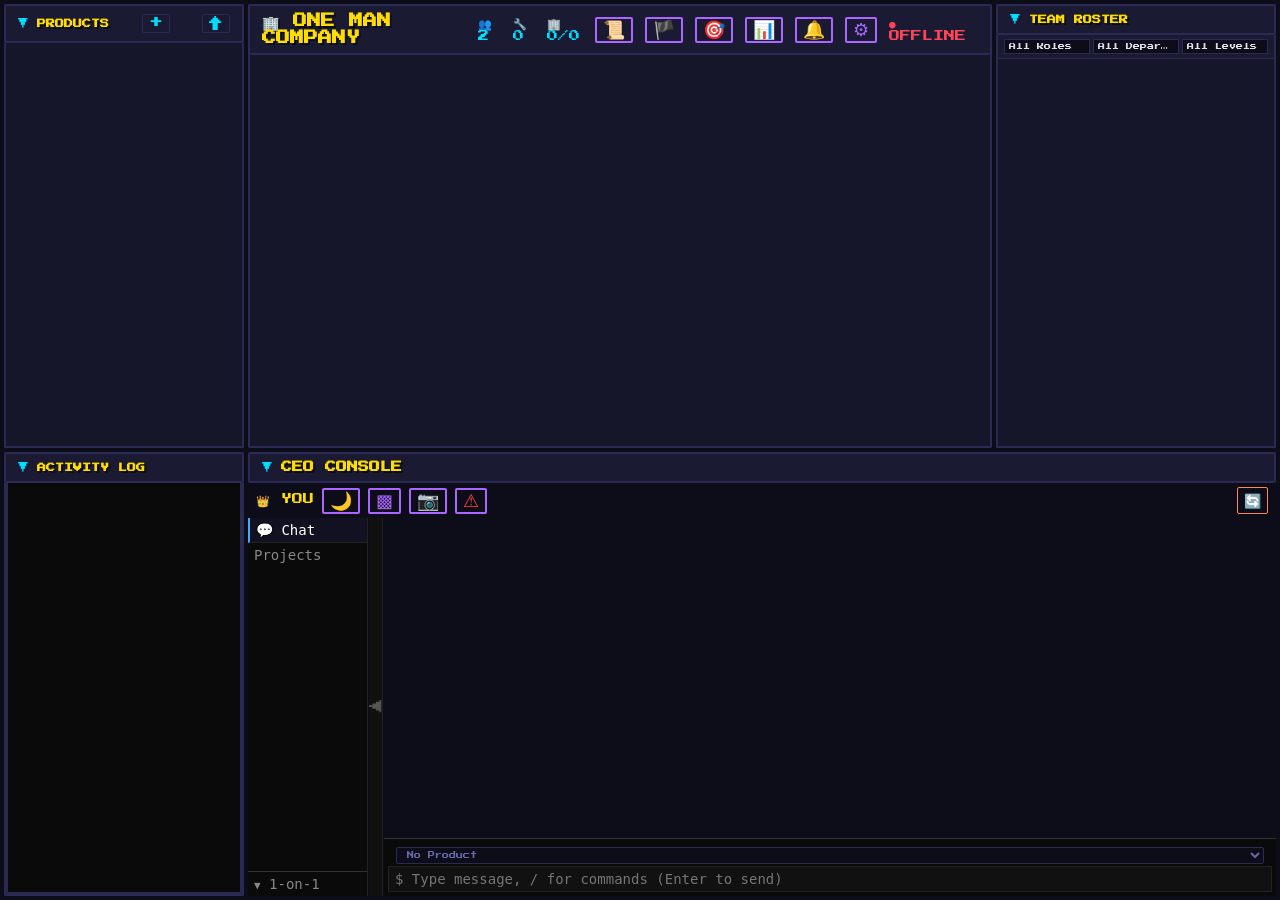
==== commit 5c4a4998: "Rewrite skill patch." ====
--- a/frontend/index.html
+++ b/frontend/index.html
@@ -537,6 +537,13 @@
         <div class="remap-audit-header">
           <span class="remap-audit-title">&#128270; Skill Audit Results</span>
           <span id="remap-audit-model-badge" class="interview-model-badge"></span>
+        </div>
+        <div id="remap-audit-evaluator-row" class="remap-candidate-row" style="margin-bottom:8px;padding:6px 8px;">
+          <label style="font-size:12px;margin-right:6px;">Evaluate with:</label>
+          <select id="remap-audit-evaluator-provider" class="remap-select" style="max-width:140px;margin-right:6px;"></select>
+          <select id="remap-audit-evaluator-model" class="remap-select" style="max-width:200px;margin-right:12px;"></select>
+          <label style="font-size:12px;margin-right:6px;">Rewrite with:</label>
+          <select id="remap-audit-rewriter-model" class="remap-select" style="max-width:200px;"></select>
         </div>
         <div id="remap-audit-progress" class="remap-audit-progress hidden">
           <span class="remap-audit-progress-text">Auditing skills...</span>
